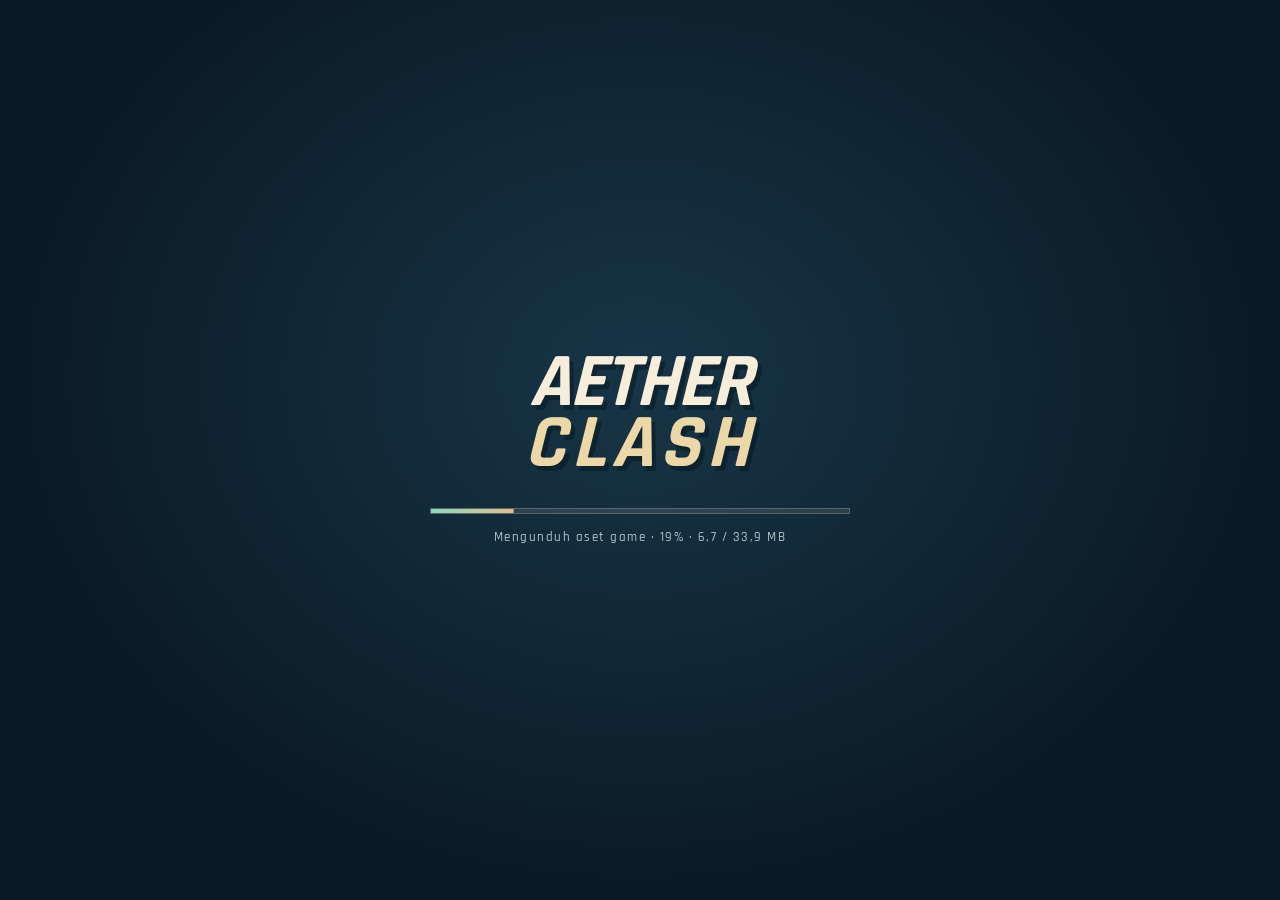
==== index.html @ 8e24d9a2 "first commit" ====
<!doctype html>
<html lang="id">
<head><meta charset="utf-8"><meta name="viewport" content="width=device-width,initial-scale=1,viewport-fit=cover"><meta name="theme-color" content="#101923"><script>/* Phones/tablets: mark .touch and open the landscape mobile shell (mobile.html). ?touch=1 forces it on desktop, ?touch=0 turns it off. */(()=>{const q=new URLSearchParams(location.search),f=q.get('touch'),t=f?f==='1':matchMedia('(pointer: coarse)').matches||(navigator.maxTouchPoints>0&&/Android|iPhone|iPad|iPod|Mobile/i.test(navigator.userAgent));if(!t)return;document.documentElement.classList.add('touch');if(window.top===window&&!q.has('embed'))location.replace('mobile.html'+location.search+location.hash);})();</script><title>AETHER CLASH — Mecha vs Demi-Human</title><link rel="preload" href="assets/fonts/Rajdhani-Bold.ttf" as="font" type="font/ttf" crossorigin><link rel="stylesheet" href="style.css"><link rel="stylesheet" href="menu.css"></head>
<body><div id="boot" role="status" aria-live="polite"><div class="boot-card"><strong class="boot-logo">AETHER<br><em>CLASH</em></strong><div class="boot-bar"><i></i></div><span class="boot-status">Menyiapkan…</span></div></div><script src="precache.js"></script><script src="preload.js"></script><main id="game-shell" aria-label="Aether Clash, demo game fighting Mecha dan Demi-Human">
<canvas id="arena" tabindex="0" aria-label="Arena pertarungan. WASD bergerak, Spasi menyerang, I O P untuk skill."></canvas><div class="vignette" aria-hidden="true"></div>
<header class="combat-header">
<section class="fighter fighter-one" aria-label="Status pemain">
<div class="portrait-frame"><img id="player-portrait" class="portrait-image" data-portrait-side="player" src="assets/ui/arco-avatar.webp" alt="Portrait ARCO"><b class="player-tag">P1</b></div>
<div class="fighter-fields"><div class="name-row"><h1 id="player-name">ARCO</h1><span class="class-tag" id="player-class">MECHA</span></div><div class="life-frame" aria-label="Satu bar dengan dua lapis HP, 100 HP per lapis"><div class="life-track"><div id="health-reserve" class="life-fill reserve-fill"></div><div id="health-fill" class="life-fill"></div></div></div><div class="bar-caption"><span id="player-title">AETHER ARM</span><span id="health-label">200 / 200</span></div><div class="fighter-mark"><i></i><i></i><i></i><b class="round-wins" id="round-wins-player"></b><span id="player-status">CORE ACTIVE</span></div></div></section>
<section class="match-center" aria-label="Mode latihan tanpa batas waktu"><div class="mode-kicker" id="mode-label">FREE TRAINING</div><div class="match-clock" id="match-clock">∞</div><div class="match-rule"><i></i><span id="match-score">VS</span><i></i></div></section>
<section class="fighter fighter-two" aria-label="Status lawan FENR"><div class="fighter-fields"><div class="name-row"><span class="class-tag" id="enemy-class">DEMI-HUMAN</span><h2 id="enemy-name">FENR</h2></div><div class="life-frame" aria-label="Satu bar dengan dua lapis HP, 100 HP per lapis"><div class="life-track"><div id="guard-reserve" class="life-fill reserve-fill"></div><div id="guard-fill" class="life-fill"></div></div></div><div class="bar-caption"><span id="guard-label">HP 200 / 200</span><span id="enemy-title">WOLF RANGER</span></div><div class="fighter-mark"><b class="round-wins" id="round-wins-enemy"></b><span id="dummy-state">READY</span><i></i><i></i><i></i></div></div><div class="portrait-frame"><img id="enemy-portrait" class="portrait-image" data-portrait-side="enemy" src="assets/fenr/ui/portrait-human.webp" alt="Portrait FENR"><b class="player-tag">CPU</b></div></section>
</header><div class="form-timers"><div id="player-form-timer" class="form-timer" hidden></div><div id="enemy-form-timer" class="form-timer" hidden></div></div>
<nav class="match-actions" aria-label="Menu arena"><button id="settings-btn" aria-label="Buka pengaturan" title="Pengaturan"><svg viewBox="0 0 24 24" aria-hidden="true"><path d="m9 3-1 3-3 1-2 5 2 5 3 1 1 3h6l1-3 3-1 2-5-2-5-3-1-1-3Z"/><circle cx="12" cy="12" r="3"/></svg></button><button id="pause-btn" aria-label="Jeda game" title="Jeda (Esc)">Ⅱ</button></nav>
<section id="combo" class="combo-counter" aria-live="polite"><span id="combo-count">0</span><div><strong>HITS</strong><small id="combo-damage">0 DAMAGE</small></div></section><div id="announcement" class="announcement" role="status"></div>
<section id="round-call" hidden aria-live="polite"><small id="round-call-detail">FIRST TO TWO WINS</small><strong id="round-call-title"></strong></section><aside id="ultimate-cutin" class="ultimate-cutin" aria-hidden="true" aria-label="ARCO ultimate: Helios Squadron"><div class="cutin-circuit"></div><img class="cutin-art" src="assets/ui/ultimate-cutin.webp" alt=""><div class="cutin-caption"><span class="cutin-kicker">ARCO / AETHER COMMAND</span><strong>HELIOS<br><em>SQUADRON</em></strong><div class="cutin-detail"><span class="cutin-units"><i></i><i></i><i></i><i></i></span>ORBITAL LASER STRIKE</div></div><div class="cutin-edge"></div></aside>
<footer class="bottom-hud"><section class="skill-deck" aria-label="Serangan dan skill"><div class="deck-heading"><span id="deck-character">ARCO</span><i></i><b>MOVE SET</b></div><div class="skill-bar">
<button class="skill-card basic" data-action="attack" aria-label="Basic attack, Spasi, 3 kombo"><span class="skill-art"><img src="assets/ui/attack.webp" alt=""><kbd>SPACE</kbd><span class="combo-dots"><i></i><i></i><i></i></span></span><span class="skill-name">IRON CHAIN</span></button>
<button class="skill-card " data-action="skill1" aria-label="Aether Bolt, tombol I"><span class="skill-art"><img src="assets/ui/skill1.webp" alt=""><span class="cooldown-wipe" aria-hidden="true"></span><kbd>I</kbd></span><span class="skill-name">AETHER BOLT</span></button>
<button class="skill-card " data-action="skill2" aria-label="Seismic Drive, tombol O"><span class="skill-art"><img src="assets/ui/skill2.webp" alt=""><span class="cooldown-wipe" aria-hidden="true"></span><kbd>O</kbd></span><span class="skill-name">SEISMIC DRIVE</span></button>
<button class="skill-card ultimate" data-action="ultimate" aria-label="Helios Squadron, tombol P"><span class="skill-art"><img src="assets/ui/squadron-icon.webp" alt=""><span class="cooldown-wipe" aria-hidden="true"></span><kbd>P</kbd></span><span class="skill-name">HELIOS SQUADRON</span></button>
</div></section><div class="stage-sign"><span id="stage-name">BELLORA</span><small id="stage-subtitle">COURTYARD</small><i></i></div><section class="training-data" aria-label="Hasil latihan"><div><span>TOTAL DAMAGE</span><strong id="total-damage">0 <small>DMG</small></strong></div><div><span>BEST CHAIN</span><strong id="best-combo">0 <small>HITS</small></strong></div><small class="reset-hint">R · RESET<span>ESC · PAUSE</span></small></section></footer>
<section id="touch-controls" aria-hidden="true"><div class="dpad"><button class="dbtn dbtn-up" data-key="w" tabindex="-1" aria-label="Atas / lompat"><i></i></button><button class="dbtn dbtn-left" data-key="a" tabindex="-1" aria-label="Kiri"><i></i></button><button class="dbtn dbtn-down" data-key="s" tabindex="-1" aria-label="Bawah / jongkok"><i></i></button><button class="dbtn dbtn-right" data-key="d" tabindex="-1" aria-label="Kanan"><i></i></button></div><div class="action-pad"><button class="tbtn tbtn-attack" data-key=" " data-slot="attack" tabindex="-1"><img src="assets/ui/attack.webp" alt=""></button><button class="tbtn tbtn-skill tbtn-s1" data-key="i" data-slot="skill1" tabindex="-1"><img src="assets/ui/skill1.webp" alt=""><span class="cooldown-wipe"></span><em class="cooldown-num"></em></button><button class="tbtn tbtn-skill tbtn-s2" data-key="o" data-slot="skill2" tabindex="-1"><img src="assets/ui/skill2.webp" alt=""><span class="cooldown-wipe"></span><em class="cooldown-num"></em></button><button class="tbtn tbtn-skill tbtn-ult" data-key="p" data-slot="ultimate" tabindex="-1"><img src="assets/ui/squadron-icon.webp" alt=""><span class="cooldown-wipe"></span><em class="cooldown-num"></em></button></div></section>
<div id="load-state" class="load-state"><span class="loading-glyph">✦</span><strong>AETHER CLASH</strong><span id="load-message">Menyiapkan arena…</span></div>
<dialog id="settings-panel"><div class="dialog-kicker">AETHER CLASH / SETTINGS</div><h2>Pengaturan arena</h2><p>Atur audio, tampilan, dan kontrol permainan.</p><label class="setting-row training-only"><span>Karakter pemain<small>Mengganti karakter memulai ulang latihan</small></span><select id="character-select"><option value="arco">ARCO · Mecha</option><option value="fenr">FENR · Demi-Human</option><option value="mira">MIRA · Mecha</option><option value="cora">CORA · Demi-Human</option><option value="naja">NAJA · Demi-Human</option><option value="haldor">HALDOR · Mecha</option><option value="zanni">ZANNI · Mecha</option><option value="isolde">ISOLDE · Mecha</option><option value="rhea">RHEA · Mecha</option><option value="solan">SOLAN · Demi-Human</option><option value="nib">NIB · Demi-Human</option><option value="edda">EDDA · Demi-Human</option></select></label><label class="setting-row training-only"><span>Lawan aktif<small>Aktifkan serangan CPU saat latihan</small></span><input type="checkbox" id="ai-toggle" checked></label><label class="setting-row"><span>Visualisasi hitbox<small>Area tubuh dan jangkauan serangan</small></span><input type="checkbox" id="hitbox-toggle"></label><label class="setting-row"><span>Audio aktif<small>Suara karakter, benturan, dan skill</small></span><input type="checkbox" id="sound-toggle" checked></label><label class="setting-row"><span>Musik latar<small>Midday Showdown, diputar berulang di menu dan arena</small></span><input type="checkbox" id="music-toggle" checked></label><label class="volume-row"><span>Musik</span><input type="range" id="music-slider" min="0" max="100" value="5" aria-label="Volume musik"><output id="music-value">5%</output></label><label class="setting-row"><span>Animasi latar menu<small>Video loop pada main menu</small></span><input type="checkbox" id="menu-video-toggle" checked></label><label class="volume-row"><span>Suara</span><input type="range" id="volume-slider" min="0" max="100" value="45" aria-label="Volume audio"><output id="volume-value">45%</output></label><div class="dialog-buttons"><button id="sound-test">Tes audio</button><button id="fullscreen-btn">Layar penuh</button></div><details class="controls-help"><summary>Kontrol keyboard</summary><p>A / D · Gerak &nbsp; 2× A / D · Lari<br>W · Lompat &nbsp; S · Menunduk / turun cepat<br>2× S · Salto &nbsp; SPACE · Kombo 3 pukulan<br>I / O · Skill &nbsp; P · Ultimate</p></details><button class="primary-button" id="close-settings">Kembali ke arena <span>↗</span></button></dialog>
<dialog id="pause-panel"><div class="dialog-kicker">AETHER CLASH / PAUSE</div><h2>PAUSED</h2><p>Pertarungan dijeda. Siap melanjutkan?</p><button class="primary-button" id="resume-btn">Lanjut bertarung <span>↗</span></button><button class="text-button" id="restart-btn">Mulai ulang</button><button class="text-button" id="back-menu">Kembali ke main menu</button></dialog>
</main><section id="front-menu" aria-label="Main menu Aether Clash"></section><script src="assets/mecha/manifest.js"></script><script src="assets/stage-config.js"></script><script src="assets/ui/drone-config.js"></script><script src="assets/fenr/human/manifest.js"></script><script src="assets/fenr/wolf/manifest.js"></script><script src="fenr.js"></script><script src="assets/mira/manifest.js"></script><script src="mira.js"></script><script src="assets/cora/manifest.js"></script><script src="cora.js"></script><script src="assets/naja/manifest.js"></script><script src="naja.js"></script><script src="assets/haldor/manifest.js"></script><script src="haldor.js"></script><script src="assets/zanni/manifest.js"></script><script src="zanni.js"></script><script src="assets/isolde/manifest.js"></script><script src="isolde.js"></script><script src="assets/rhea/manifest.js"></script><script src="rhea.js"></script><script src="assets/solan/manifest.js"></script><script src="solan.js"></script><script src="assets/nib/manifest.js"></script><script src="nib.js"></script><script src="assets/edda/manifest.js"></script><script src="edda.js"></script><script src="assets/audio/announcer/manifest.js"></script><script src="announcer.js"></script><script src="match.js"></script><script>window.FRONTEND_ENABLED=true;</script><script src="game.js"></script><script src="touch.js"></script><script src="assets/showcase/showcase.js"></script><script src="menu.js"></script></body></html>
---- style.css ----
@font-face{font-family:Rajdhani;src:url('assets/fonts/Rajdhani-Medium.ttf') format('truetype');font-weight:400 600;font-display:swap}
@font-face{font-family:Rajdhani;src:url('assets/fonts/Rajdhani-Bold.ttf') format('truetype');font-weight:700 900;font-display:swap}
:root{font-family:Rajdhani,'Arial Narrow',sans-serif;color:#fff8e8;background:#111e27;--gold:#e6c78f;--teal:#67e4dd;--orange:#ed9879}
*{box-sizing:border-box}html,body{margin:0;width:100%;height:100%;overflow:hidden}button,input{font:inherit}button{color:inherit;cursor:pointer}button:focus-visible,input:focus-visible,summary:focus-visible{outline:2px solid #fff3d4;outline-offset:4px}#game-shell{width:100%;height:100%;position:relative;isolation:isolate;overflow:hidden}canvas{position:absolute;inset:0;width:100%;height:100%;display:block;image-rendering:pixelated;outline:none}.vignette{position:absolute;inset:0;pointer-events:none;z-index:1;background:linear-gradient(180deg,#051724a6,transparent 28%,transparent 70%,#081924d9)}
.combat-header{position:absolute;top:25px;left:30px;right:30px;display:grid;grid-template-columns:minmax(0,1fr) 134px minmax(0,1fr);align-items:start;gap:12px;z-index:2;pointer-events:none;filter:drop-shadow(0 3px 3px #05132066)}
.fighter{display:flex;align-items:flex-start;min-width:0;gap:12px}.fighter-fields{flex:1;min-width:0;padding-top:3px}.portrait-frame{width:92px;height:102px;flex-shrink:0;position:relative;background:#11232b;clip-path:polygon(0 0,84% 0,100% 16%,100% 100%,0 100%);border:2px solid var(--gold)}.portrait-frame:after{content:'';position:absolute;inset:0;background:linear-gradient(0deg,#0b1a22b0,transparent 45%);border-bottom:4px solid var(--teal)}.portrait-frame img{width:100%;height:100%;object-fit:cover;object-position:center 33%;display:block}.player-tag{position:absolute;bottom:4px;left:7px;z-index:1;font-size:14px;letter-spacing:2px;text-shadow:1px 1px 2px #000}.name-row{display:flex;align-items:center;gap:12px;height:38px;margin-bottom:5px}.name-row h1,.name-row h2{font-size:34px;font-weight:700;font-style:italic;letter-spacing:1px;line-height:1;margin:0;text-shadow:2px 2px 0 #13232c}.class-tag{font-size:10px;font-weight:700;letter-spacing:2px;color:#d7e8e8;margin-top:6px}
.life-frame{height:24px;padding:3px;background:#0d1b25;border:1px solid #c0bbb18c;transform:skewX(-15deg);box-shadow:0 3px 0 #07162199,inset 0 1px 0 #fff4}.life-track{height:100%;width:100%;background:#3e4141;position:relative;overflow:hidden}.life-track:after{content:'';position:absolute;inset:0;background:repeating-linear-gradient(90deg,transparent 0,transparent calc(10% - 1px),#061a2336 calc(10% - 1px),#061a2336 10%)}.life-fill{height:100%;width:100%;background:linear-gradient(180deg,#dbfff0 0,#b3f2d4 25%,#49c6b9 28%,#51bdaa);box-shadow:inset 0 2px 0 #fff7;transition:width .16s ease-out}.bar-caption{display:flex;justify-content:space-between;font-size:10px;font-weight:700;letter-spacing:1.4px;margin:7px 2px 0;color:#e6ece5;text-shadow:1px 1px 2px #051923}.fighter-mark{display:flex;align-items:center;gap:6px;margin:8px 3px 0;color:#bbd1cf;font-size:9px;letter-spacing:1.7px;font-weight:700}.fighter-mark i{width:7px;height:7px;background:#a7e4d0;transform:rotate(45deg);border:1px solid #fff8}.fighter-mark span{margin-left:5px}.fighter-two .name-row,.fighter-two .fighter-mark{justify-content:flex-end}.fighter-two .fighter-mark span{margin:0 6px 0 0}.fighter-two .portrait-frame{clip-path:polygon(16% 0,100% 0,100% 100%,0 100%,0 16%)}.fighter-two .portrait-frame:after{border-color:var(--orange)}.fighter-two .player-tag{left:auto;right:7px}.fighter-two .life-fill{background:linear-gradient(180deg,#ffe6b2 0,#ffce93 25%,#eaa070 28%,#d87c59);margin-left:auto}.fighter-two .life-frame{transform:skewX(15deg)}.fighter-two .fighter-mark i{background:#dfae87}
.match-center{text-align:center;position:relative;padding-top:1px}.mode-kicker{font-size:10px;letter-spacing:2.2px;font-weight:700;color:#f5dec0;white-space:nowrap}.match-clock{height:57px;font-size:80px;font-weight:700;line-height:.77;letter-spacing:-6px;padding-right:6px;text-shadow:2px 3px 0 #0e2734,0 0 20px #091a30}.match-rule{display:flex;align-items:center;justify-content:center;gap:10px;font-size:11px;color:var(--gold);letter-spacing:2px;font-weight:700;margin-top:6px}.match-rule i{width:28px;height:1px;background:linear-gradient(90deg,transparent,#e6c78f)}.match-rule i:last-child{transform:scaleX(-1)}.match-actions{position:absolute;top:123px;left:50%;transform:translateX(-50%);display:flex;gap:6px;z-index:3}.match-actions button{width:29px;height:27px;border:1px solid #a0b5bd59;background:#1026339c;font-size:17px;line-height:1;padding:4px;display:grid;place-items:center;clip-path:polygon(5px 0,100% 0,100% calc(100% - 5px),calc(100% - 5px) 100%,0 100%,0 5px)}.match-actions button:hover{background:#315263}.match-actions svg{width:16px;height:16px;stroke:#e9dcc6;fill:none;stroke-width:1.5}
.bottom-hud{position:absolute;bottom:25px;left:32px;right:32px;display:flex;justify-content:space-between;align-items:flex-end;z-index:2;gap:25px}.skill-deck{width:350px}.deck-heading{display:flex;align-items:center;gap:10px;margin-bottom:8px;font-size:11px;letter-spacing:1.8px;font-weight:700;color:var(--gold)}.deck-heading i{height:1px;background:#a4c6cc55;flex:1}.deck-heading b{font-size:9px;color:#becfd3;font-weight:500}.skill-bar{display:flex;gap:10px}.skill-card{border:0;background:none;padding:0;display:flex;align-items:center;flex-direction:column;width:80px;flex-shrink:0;transition:transform .12s}.skill-art{position:relative;display:block;width:67px;height:67px;background:#12212b;clip-path:polygon(8px 0,100% 0,100% calc(100% - 8px),calc(100% - 8px) 100%,0 100%,0 8px);border:1px solid #89adb0;overflow:hidden}.skill-art:after{content:'';position:absolute;inset:3px;border:1px solid #c2dbdb36;pointer-events:none}.skill-art img{width:100%;height:100%;object-fit:cover;display:block;transition:filter .15s,opacity .15s}.skill-card kbd{position:absolute;right:0;top:0;min-width:19px;padding:1px 4px;font-family:inherit;font-size:12px;line-height:15px;font-weight:700;background:#ecddbb;color:#102731}.skill-card.basic kbd{font-size:9px}.skill-name{font-size:10px;letter-spacing:.6px;font-weight:700;margin-top:6px;line-height:1.1;text-shadow:1px 2px 2px #061a28;white-space:nowrap}.skill-card:hover .skill-art{border-color:#fff3d3}.skill-card.active{transform:translateY(-3px)}.skill-card.active .skill-art{border-color:#ffeab7}.skill-card.on-cooldown img{filter:grayscale(.9);opacity:.38}.skill-card.on-cooldown .skill-art{border-color:#5e747b}.skill-card.on-cooldown .skill-name{color:#84979d}.skill-card.ultimate .skill-art{border-color:#e6bd7b}.skill-card.ultimate kbd{background:#eac188}.skill-card.ultimate .skill-name{color:#f2c883}.combo-dots{position:absolute;bottom:4px;left:50%;transform:translateX(-50%);display:flex;gap:4px}.combo-dots i{display:block;width:10px;height:3px;background:#365961}.combo-dots i.lit{background:#fff0c9}
.stage-sign{position:absolute;left:50%;bottom:1px;transform:translateX(-50%);text-align:center;color:#ccddd7;text-shadow:0 2px 3px #122b34;pointer-events:none}.stage-sign>span{font-size:17px;font-weight:700;letter-spacing:5px}.stage-sign small{display:block;font-size:9px;letter-spacing:4px;margin-top:1px}.stage-sign i{display:block;width:90px;height:1px;background:linear-gradient(90deg,transparent,#cbb68b,transparent);margin:9px auto 0}.training-data{display:grid;grid-template-columns:1fr 1fr;gap:0 25px;text-align:right;min-width:205px;border-top:1px solid #c9d3c85c;padding-top:9px}.training-data>div>span{display:block;font-size:10px;letter-spacing:1.6px;color:#c5d5d4;font-weight:700}.training-data strong{display:block;font-size:39px;line-height:1.1;font-weight:700}.training-data strong small{font-size:10px;font-weight:500;color:#bacece}.reset-hint{grid-column:1/-1;margin-top:8px;color:#bccbc8;font-size:10px;letter-spacing:1px}.reset-hint span{margin-left:15px}
.combo-counter{position:absolute;right:42px;top:34%;display:flex;align-items:center;gap:9px;z-index:2;opacity:0;transform:translateX(20px) skewX(-10deg);transition:opacity .15s,transform .15s;pointer-events:none;text-shadow:2px 3px 0 #142430,0 3px 15px #122a42}.combo-counter.visible{opacity:1;transform:skewX(-10deg)}.combo-counter>span{font-size:104px;font-weight:700;line-height:.85}.combo-counter strong{font-size:29px;line-height:1;font-weight:700}.combo-counter small{display:block;font-size:13px;font-weight:700;letter-spacing:1px;color:#f0d6a8}.announcement{position:absolute;left:50%;top:26%;transform:translate(-50%,-8px) skewX(-8deg);z-index:3;font-size:39px;font-weight:700;letter-spacing:5px;text-align:center;white-space:nowrap;opacity:0;transition:opacity .15s,transform .15s;text-shadow:2px 3px 0 #112634,0 3px 12px #0d2039;pointer-events:none}.announcement.visible{opacity:1;transform:translate(-50%,0) skewX(-8deg)}
.load-state{position:absolute;inset:0;z-index:5;background:#0e202c;display:flex;flex-direction:column;align-items:center;justify-content:center;gap:14px}.load-state.hidden{display:none}.loading-glyph{font-size:50px;color:var(--gold)}.load-state strong{font-size:36px;font-weight:700;letter-spacing:6px}.load-state>span:last-child{font-size:16px;color:#b5c9ce}.load-state.error>span:last-child{max-width:430px;text-align:center;padding:15px;color:#f3bdaa}
dialog{margin:auto;background:linear-gradient(140deg,#1c303d,#101e2b);color:#f9f0dc;border:1px solid #b9c2c44f;border-top:3px solid var(--gold);padding:30px;width:440px;max-width:calc(100% - 24px);max-height:calc(100% - 24px);overflow:auto;box-shadow:0 20px 90px #07131cbb}dialog::backdrop{background:#031423ac;backdrop-filter:blur(5px)}.dialog-kicker{color:var(--gold);font-size:12px;letter-spacing:2px;font-weight:700}dialog h2{font-size:34px;font-weight:700;margin:8px 0;line-height:1}dialog p{font-size:16px;line-height:1.5;color:#b9cbd0;margin:10px 0 16px}.setting-row{display:flex;align-items:center;justify-content:space-between;padding:12px 0;border-bottom:1px solid #98abb72e;font-size:17px;font-weight:700}.setting-row small{display:block;font-size:13px;font-weight:500;color:#91a7b0}.setting-row input{accent-color:#8fe3d0;width:18px;height:18px}.volume-row{display:flex;align-items:center;gap:12px;font-size:15px;padding:16px 0}.volume-row input{flex:1;min-width:0;accent-color:#84d9c6}.volume-row output{min-width:35px}.dialog-buttons{display:flex;gap:8px}.dialog-buttons button{flex:1;border:1px solid #8da8b153;background:#274352;padding:8px;font-size:15px;font-weight:700}.controls-help{font-size:15px;margin:13px 0;color:#bdd0d3}.controls-help summary{cursor:pointer}.controls-help p{font-size:14px}.primary-button{display:flex;align-items:center;justify-content:space-between;width:100%;border:0;background:var(--gold);color:#132b37;padding:12px 15px;font-size:18px;font-weight:700}.primary-button:hover{background:#fae0b4}.text-button{display:block;margin:15px auto 0;border:0;background:none;color:#bccecf;font-size:15px;padding:5px}
@media(min-width:1600px){.combat-header{top:32px;left:45px;right:45px;grid-template-columns:1fr 160px 1fr}.portrait-frame{width:112px;height:120px}.name-row{height:42px}.name-row h1,.name-row h2{font-size:40px}.life-frame{height:27px}.match-actions{top:137px}.bottom-hud{left:45px;right:45px;bottom:32px}.skill-art{width:75px;height:75px}.skill-deck{width:382px}.skill-card{width:88px}}
@media(max-width:950px){.combat-header{left:20px;right:20px;top:20px;gap:8px;grid-template-columns:1fr 100px 1fr}.portrait-frame{width:66px;height:80px}.fighter{gap:8px}.fighter-fields{padding-top:0}.name-row{height:28px;margin-bottom:4px;gap:7px}.name-row h1,.name-row h2{font-size:26px}.class-tag{font-size:8px;letter-spacing:1px}.life-frame{height:19px}.bar-caption{font-size:8px;letter-spacing:.6px;margin-top:5px}.fighter-mark{font-size:8px;letter-spacing:.7px;margin-top:6px;gap:4px}.fighter-mark i{width:5px;height:5px}.mode-kicker{font-size:8px;letter-spacing:1px}.match-clock{font-size:65px;height:45px}.match-rule{margin-top:3px;font-size:10px}.match-actions{top:104px}.bottom-hud{left:23px;right:23px;bottom:20px}.skill-deck{width:298px}.skill-bar{gap:8px}.skill-card{width:68px}.skill-art{width:57px;height:57px}.skill-name{font-size:8px}.training-data{min-width:175px;gap:0 15px}.stage-sign{display:none}.combo-counter>span{font-size:85px}.announcement{font-size:30px}}
@media(max-width:620px){.combat-header{top:14px;left:12px;right:12px;grid-template-columns:1fr 66px 1fr;gap:4px}.fighter{gap:5px}.portrait-frame{position:absolute;top:60px;width:48px;height:54px}.fighter-two .portrait-frame{right:0}.fighter-fields{width:100%}.name-row h1,.name-row h2{font-size:23px}.class-tag{display:none}.name-row{height:26px}.life-frame{height:16px}.bar-caption{font-size:7px;letter-spacing:.1px}.bar-caption span:first-child{display:none}.fighter-two .bar-caption span:first-child{display:inline}.fighter-two .bar-caption span:last-child{display:none}.fighter-mark{margin-left:54px;justify-content:flex-end}.fighter-two .fighter-mark{margin-left:0;margin-right:54px;justify-content:flex-start}.fighter-mark i{display:none}.fighter-mark span{font-size:7px;letter-spacing:0;white-space:nowrap;margin:0}.mode-kicker{font-size:6px;letter-spacing:.6px}.match-clock{font-size:50px;height:34px}.match-rule{font-size:8px;gap:4px}.match-rule i{width:13px}.match-actions{top:85px}.match-actions button{width:25px;height:24px}.bottom-hud{left:16px;right:16px;bottom:19px;justify-content:center}.skill-deck{width:320px}.skill-bar{gap:8px;justify-content:center}.skill-card{width:73px}.skill-art{width:60px;height:60px}.skill-name{font-size:9px}.training-data{display:none}.combo-counter{right:19px;top:27%}.combo-counter>span{font-size:68px}.combo-counter strong{font-size:22px}.combo-counter small{font-size:11px}.announcement{font-size:25px;letter-spacing:2px;top:27%}}
@media(max-height:500px) and (min-width:620px){.combat-header{top:12px;left:19px;right:19px;grid-template-columns:1fr 95px 1fr}.portrait-frame{width:56px;height:66px}.name-row{height:25px}.name-row h1,.name-row h2{font-size:24px}.fighter-mark{display:none}.life-frame{height:16px}.bar-caption{font-size:8px}.match-clock{font-size:57px;height:40px}.match-actions{top:85px}.bottom-hud{bottom:12px;left:20px;right:20px}.skill-art{width:46px;height:46px}.skill-card{width:65px}.skill-deck{width:284px}.deck-heading{margin-bottom:5px;font-size:10px}.skill-name{font-size:8px}.training-data strong{font-size:29px}.combo-counter{top:30%}.announcement{font-size:29px}dialog{padding:20px}}


/* Cooldown is a clockwise transparent-black pie sweep over the actual skill art. */
.cooldown-wipe{position:absolute;inset:0;z-index:2;pointer-events:none;opacity:0}
.on-cooldown .cooldown-wipe{opacity:1}
.skill-card.on-cooldown img{filter:saturate(.9);opacity:1}
.skill-card kbd{z-index:3}.skill-art:after{z-index:4}
.skill-card.ultimate .skill-name{font-size:9px;letter-spacing:.2px}
/* Original ARCO cut-in: tilted cyan/gold command strip, art and live HTML title. */
.ultimate-cutin{position:absolute;left:-4%;top:26%;width:108%;height:clamp(145px,27vh,220px);z-index:5;pointer-events:none;visibility:hidden;overflow:hidden;isolation:isolate;background:linear-gradient(100deg,#0b2230,#163e49 42%,#0c1b2d 74%);border-top:3px solid #f2d296;border-bottom:3px solid #f2d296;box-shadow:0 -3px 0 #173e4c,0 -5px 0 #8debd8,0 4px 0 #50b7b2,0 17px 45px #000b}
.ultimate-cutin.visible{visibility:visible}
.cutin-circuit{position:absolute;inset:0;background:linear-gradient(115deg,transparent 44%,#66ead323 44.2%,transparent 44.5%),repeating-linear-gradient(0deg,transparent 0 18px,#65d9d50d 18px 19px),repeating-linear-gradient(90deg,transparent 0 45px,#65d9d50a 45px 46px)}
.cutin-art{position:absolute;left:0;top:0;width:73%;height:100%;object-fit:cover;object-position:27% 42%;mask-image:linear-gradient(90deg,#000 0%,#000 60%,transparent 98%)}
.cutin-caption{position:absolute;left:51%;top:12%;right:6%;bottom:8%;display:flex;flex-direction:column;justify-content:center;text-shadow:3px 4px 0 #071323}
.cutin-kicker{font-size:clamp(8px,1vw,12px);font-weight:700;letter-spacing:3px;color:#78f2db;margin-bottom:5px}
.cutin-caption strong{font-size:clamp(32px,5.1vw,68px);font-weight:700;font-style:italic;line-height:.84;letter-spacing:1px;color:#fff5d7}
.cutin-caption em{font-style:italic;color:#f1c580}
.cutin-detail{display:flex;gap:12px;align-items:center;margin-top:12px;font-size:clamp(8px,.9vw,11px);letter-spacing:2px;font-weight:700;color:#d3f5ed}
.cutin-units{display:flex;gap:5px}.cutin-units i{display:block;width:6px;height:6px;background:#8ef1de;transform:rotate(45deg)}
.cutin-edge{position:absolute;inset:5px 0;border-top:1px solid #7bdedc66;border-bottom:1px solid #7bdedc55;pointer-events:none}
@media(max-width:620px){.ultimate-cutin{top:28%;height:155px}.cutin-art{width:88%;object-position:28% 45%}.cutin-caption{left:48%;right:4%}.cutin-caption strong{font-size:33px;letter-spacing:0}.cutin-kicker{font-size:7px;letter-spacing:1px}.cutin-detail{font-size:7px;letter-spacing:.4px;gap:6px}.cutin-units{gap:3px}.cutin-units i{width:4px;height:4px}.skill-card.ultimate .skill-name{font-size:8px}}

.skill-card.recharged .skill-art{border-color:#b0fff0;box-shadow:inset 0 0 0 2px #88efd1}
.skill-card.recharged .skill-name{color:#bbfff0}
/* One physical bar, two real HP layers; reserve is revealed beneath the first. */
.life-fill{position:absolute;left:0;top:0;z-index:2;transition:width .08s linear}
.life-track:after{z-index:3}
.life-fill.reserve-fill{z-index:1;background:linear-gradient(180deg,#a2dfed,#69b8d2 35%,#3884a3)}
.fighter-two .life-fill{left:auto;right:0;margin:0}
.fighter-two .life-fill.reserve-fill{background:linear-gradient(180deg,#ffd1b2,#d58969 35%,#a65446)}
/* Avatar contract: every source faces RIGHT. Mirror image only for the enemy slot. */
.portrait-image{--portrait-direction:1;transform:scaleX(var(--portrait-direction));transform-origin:center}
.portrait-image[data-portrait-side="enemy"]{--portrait-direction:-1}
.form-timers{position:absolute;top:140px;left:4%;right:4%;display:flex;justify-content:space-between;pointer-events:none;z-index:3}
.form-timer{position:relative;min-width:120px;padding:7px 13px 10px;background:#17291de8;color:#ffe0a5;border:1px solid #a67e43;font:700 16px Rajdhani;letter-spacing:1.4px;box-shadow:0 3px 14px #0004}
.form-timer:after{content:'';position:absolute;left:0;bottom:0;width:calc(var(--remaining,1)*100%);height:3px;background:#e7bd76}.form-timer[hidden]{visibility:hidden;display:block}
#enemy-form-timer{margin-left:auto}.fenr-cutin{background:linear-gradient(100deg,#202e1b,#584326 60%,#202b1d);border-color:#e6c186}.fenr-cutin .cutin-kicker{color:#d5e7a5}.fenr-cutin .cutin-caption em{color:#e9aa71}.mira-cutin{background:linear-gradient(100deg,#2a1640,#5a2f6d 58%,#24153a);border-color:#ffd978}.mira-cutin .cutin-kicker{color:#ffc4ec}.mira-cutin .cutin-caption em{color:#ffd978}.cora-cutin{background:linear-gradient(100deg,#150f26,#3b2758 58%,#120d20);border-color:#f0b35a}.cora-cutin .cutin-kicker{color:#cdb6ff}.cora-cutin .cutin-caption em{color:#f0b35a}.naja-cutin{background:linear-gradient(100deg,#0d2a33,#1f4652 55%,#2b2350);border-color:#e3bf78}.naja-cutin .cutin-kicker{color:#f2d9a0}.naja-cutin .cutin-caption em{color:#e3bf78}.nib-cutin{background:linear-gradient(100deg,#0e1e2a,#2a5674 58%,#0b1720);border-color:#8fd4ff}.nib-cutin .cutin-kicker{color:#e8f6ff}.nib-cutin .cutin-caption em{color:#e8c48a}.edda-cutin{background:linear-gradient(100deg,#15231a,#3f6a4c 58%,#1a2016);border-color:#8fe3b4}.edda-cutin .cutin-kicker{color:#e9f7df}.edda-cutin .cutin-caption em{color:#e0c07a}.solan-cutin{background:linear-gradient(100deg,#261707,#684210 58%,#1a1005);border-color:#f2b632}.solan-cutin .cutin-kicker{color:#ffe3a0}.solan-cutin .cutin-caption em{color:#f2b632}.rhea-cutin{background:linear-gradient(100deg,#231015,#562231 58%,#1a0b0f);border-color:#e8c07a}.rhea-cutin .cutin-kicker{color:#f5e6c8}.rhea-cutin .cutin-caption em{color:#e8c07a}.isolde-cutin{background:linear-gradient(100deg,#171d25,#34465a 58%,#12171e);border-color:#bfe3ff}.isolde-cutin .cutin-kicker{color:#e6f4ff}.isolde-cutin .cutin-caption em{color:#8fd0ff}.zanni-cutin{background:linear-gradient(100deg,#141611,#2e3318 58%,#11120d);border-color:#d8e24a}.zanni-cutin .cutin-kicker{color:#eef39a}.zanni-cutin .cutin-caption em{color:#d8e24a}.haldor-cutin{background:linear-gradient(100deg,#1c1411,#4a2616 58%,#16100d);border-color:#ff9a3c}.haldor-cutin .cutin-kicker{color:#ffc58a}.haldor-cutin .cutin-caption em{color:#ff9a3c}
.setting-row select{max-width:180px;background:#172b30;color:#f5edd9;border:1px solid #778a7c;padding:8px;font:700 15px Rajdhani}
@media(max-width:620px){.form-timers{top:137px}.form-timer{font-size:12px;min-width:86px;padding:4px 7px 7px}.setting-row select{max-width:145px}}
@media(max-height:500px) and (min-width:620px){.form-timers{top:97px}.form-timer{font-size:12px;padding:4px 8px 7px}}

/* Touch controls (html.touch, set by the detector in index.html; see touch.js). */
#touch-controls{display:none}
html.touch body{touch-action:manipulation;-webkit-user-select:none;user-select:none;-webkit-touch-callout:none;-webkit-tap-highlight-color:transparent}
html.touch body:not(.in-menu) #touch-controls{display:block;position:absolute;inset:0;z-index:4;pointer-events:none}
html.touch .skill-deck,html.touch .training-data,html.touch .reset-hint{display:none}
html.touch .bottom-hud{justify-content:center}
html.touch .vignette{background:linear-gradient(180deg,#051724a6,transparent 28%)}
.dpad{position:absolute;left:calc(22px + env(safe-area-inset-left));bottom:calc(16px + env(safe-area-inset-bottom));display:grid;grid-template-columns:repeat(3,var(--key));grid-template-rows:repeat(2,var(--key));gap:7px;pointer-events:auto;touch-action:none;--key:54px}
.dbtn{position:relative;padding:0;border-radius:12px;pointer-events:auto;touch-action:none;cursor:pointer;border:2px solid #d8efe96b;background:#0e1d26c7;box-shadow:0 5px 14px #0007,inset 0 0 0 3px #ffffff0d;transition:transform .06s,filter .06s,background .06s}
.dbtn-up{grid-column:2;grid-row:1}.dbtn-left{grid-column:1;grid-row:2}.dbtn-down{grid-column:2;grid-row:2}.dbtn-right{grid-column:3;grid-row:2}
.dbtn i{position:absolute;left:50%;top:50%;width:0;height:0;border:11px solid transparent;pointer-events:none}
.dbtn-up i{border-bottom:15px solid #e9fbf6;transform:translate(-50%,-72%)}
.dbtn-down i{border-top:15px solid #e9fbf6;transform:translate(-50%,-28%)}
.dbtn-left i{border-right:15px solid #e9fbf6;transform:translate(-72%,-50%)}
.dbtn-right i{border-left:15px solid #e9fbf6;transform:translate(-28%,-50%)}
.dbtn.pressed{transform:scale(.92);background:#1c3a45e6;filter:drop-shadow(0 0 7px #7dfbe0)}
.action-pad{position:absolute;right:calc(22px + env(safe-area-inset-right));bottom:calc(16px + env(safe-area-inset-bottom));width:190px;height:190px;pointer-events:none;--big:96px;--small:58px;--r:100px}
.tbtn{position:absolute;padding:0;border-radius:50%;overflow:hidden;pointer-events:auto;touch-action:none;cursor:pointer;border:2px solid #f2e2b9b0;background:#0e1d26d0;box-shadow:0 5px 14px #0008,inset 0 0 0 3px #00000040;transition:transform .06s,filter .06s}
.tbtn img{position:absolute;inset:0;width:100%;height:100%;object-fit:cover;opacity:.95;pointer-events:none}
.tbtn .cooldown-wipe{position:absolute;inset:0;z-index:2;pointer-events:none}
.tbtn .cooldown-num{position:absolute;inset:0;z-index:3;display:grid;place-items:center;font:700 22px/1 Rajdhani,system-ui,sans-serif;font-style:normal;color:#fff;text-shadow:0 2px 3px #000;pointer-events:none}
.tbtn.pressed{transform:scale(.9);filter:brightness(1.25)}
.tbtn.active{border-color:#ffe39a;box-shadow:0 0 16px #ffd76acc}
.tbtn.recharged{box-shadow:0 0 18px #9dffe8}
.tbtn.on-cooldown img{filter:grayscale(.55) brightness(.7)}
/* Basic attack in the corner, the three skills on a quarter circle around it (left, up-left, up). */
.tbtn-attack{width:var(--big);height:var(--big);right:0;bottom:0;border-width:3px;border-color:#fff1c9d9}
.tbtn-skill{width:var(--small);height:var(--small)}
.tbtn-s1{right:calc(var(--big)/2 + var(--r) - var(--small)/2);bottom:calc(var(--big)/2 - var(--small)/2)}
.tbtn-s2{right:calc(var(--big)/2 + var(--r)*.7071 - var(--small)/2);bottom:calc(var(--big)/2 + var(--r)*.7071 - var(--small)/2)}
.tbtn-ult{right:calc(var(--big)/2 - var(--small)/2);bottom:calc(var(--big)/2 + var(--r) - var(--small)/2);border-color:#ffc86be6}
@media(max-height:360px){.action-pad{--big:82px;--small:50px;--r:86px}.dpad{--key:48px}}
@media(min-height:560px){.action-pad{--big:112px;--small:66px;--r:118px;width:230px;height:230px}.dpad{--key:64px}}

/* First-visit loading screen (preload.js): covers menu and arena until every runtime file is cached. */
#boot{position:fixed;inset:0;z-index:100;display:grid;place-items:center;background:radial-gradient(ellipse at 50% 42%,#173547,#0b1b25 68%);color:#f6eedb;font-family:Rajdhani,Arial,sans-serif;transition:opacity .45s ease}
#boot.done{opacity:0;pointer-events:none}
.boot-card{width:min(420px,78vw);text-align:center}
.boot-logo{display:block;font-size:clamp(44px,9vmin,76px);font-style:italic;font-weight:700;line-height:.8;letter-spacing:-2px;text-shadow:4px 5px 0 #05151e7a}
.boot-logo em{font-style:italic;color:#ecd7a6;letter-spacing:6px}
.boot-bar{height:6px;margin:clamp(18px,5vmin,34px) 0 12px;background:#ffffff1a;border:1px solid #e8d4a340;overflow:hidden}
.boot-bar i{display:block;height:100%;background:linear-gradient(90deg,#86d9c4,#e0bf85);transform:scaleX(0);transform-origin:0 50%;transition:transform .15s linear}
.boot-status{font-size:13px;letter-spacing:1.5px;color:#a9c7c9}
---- menu.css ----
/* Aether Arm front-end: arcade typography, opposing fighter art and roster panels. */
#front-menu{position:fixed;inset:0;z-index:20;overflow:auto;background:#0b1b25;color:#f6eedb;font-family:Rajdhani,Arial,sans-serif;isolation:isolate}
#front-menu[hidden]{display:none}#front-menu[data-screen=home]{overflow:hidden}#front-menu button{font-family:inherit}#front-menu button:focus-visible,#front-menu a:focus-visible{outline:2px solid #fff0c5;outline-offset:4px}
.in-menu .combat-header,.in-menu .match-actions,.in-menu .bottom-hud,.in-menu .combo-counter,.in-menu .form-timers,.in-menu #announcement,.in-menu #ultimate-cutin{visibility:hidden}
.in-menu .training-only,.in-versus .training-only{display:none}.round-wins{color:#f1d39d;letter-spacing:5px;font-size:14px}.in-versus .fighter-mark>i{display:none}
#round-call{position:absolute;left:0;right:0;top:34%;z-index:8;text-align:center;pointer-events:none;text-shadow:4px 5px 0 #142733,0 12px 30px #0008}#round-call[hidden]{display:none}#round-call small{display:block;font:700 13px Rajdhani;letter-spacing:4px;color:#ffe5ae;text-shadow:0 2px 6px #102b35}#round-call strong{display:block;font:700 italic clamp(70px,11vw,145px)/1 Rajdhani;color:#fff0ce;letter-spacing:5px;animation:round-strike .28s ease-out both}#round-call[data-phase=ko] strong{color:#efad77}
@keyframes round-strike{from{transform:scale(1.3) skew(-10deg);opacity:0}to{transform:scale(1) skew(-5deg);opacity:1}}
.home-art,.selection-backdrop,.arena-screen-bg,.result-bg{position:absolute;inset:0;z-index:-2;background-size:cover;background-position:center}.home-art{background-image:linear-gradient(90deg,#061a29eb 0%,#0a2036bd 30%,#10283210 70%),url('assets/menu/home-factions.webp')}.home-art:after{content:'';position:absolute;inset:0;background:linear-gradient(0deg,#061520e6,transparent 32%,transparent 70%,#07182655)}.menu-grain{position:absolute;inset:0;z-index:-1;pointer-events:none;opacity:.15;background:repeating-linear-gradient(0deg,transparent 0 3px,#94cdb912 3px 4px)}
.home-top{display:flex;justify-content:space-between;padding:27px 4.5%}.eyebrow,.build-tag{font-weight:700;letter-spacing:3px;font-size:11px}.eyebrow{color:#d8c394}.build-tag{font-size:10px;color:#d4e1df}
.home-content{width:42%;max-width:540px;margin:clamp(8px,4vh,42px) 0 80px 7%}.home-title>span{color:#a7d9cc;font-size:12px;font-weight:700;letter-spacing:4px}.home-title h1{font-size:clamp(64px,8.5vw,130px);line-height:.77;font-style:italic;letter-spacing:-3px;margin:21px 0 20px;position:relative;text-shadow:4px 5px 0 #05151e7a}.home-title h1 em{font-style:italic;color:#ecd7a6;letter-spacing:10px}.home-title h1 i{font-size:35px;position:absolute;top:12%;margin-left:17px;color:#86d6c7}.home-title p{color:#c3d1d3;font-size:17px;letter-spacing:2px;margin:0 0 30px}
.home-nav{display:flex;flex-direction:column;gap:8px;max-width:420px}.home-nav button{display:flex;align-items:center;gap:17px;text-align:left;background:#102b37a6;border:1px solid #7dada144;border-left:3px solid #7fa69866;padding:11px 17px 11px 15px;color:#e6e6d7;transform:skewX(-7deg);transition:background .14s,border-color .14s,transform .14s;font-weight:700}.home-nav button>*{transform:skewX(7deg)}.home-nav .nav-index{font-size:12px;color:#8eb5b6;align-self:flex-start;padding-top:7px}.home-nav button>span:nth-child(2){font-size:27px;letter-spacing:1px;flex:1;line-height:1.05}.home-nav small{display:block;font-size:11px;font-weight:500;letter-spacing:.4px;margin-top:5px;color:#a8c2c5}.home-nav b{font-size:26px;font-weight:500}.home-nav button:first-child{background:#d2b57d;color:#102734;border-color:#f1dba5;box-shadow:0 5px 20px #050d1955}.home-nav button:first-child small,.home-nav button:first-child .nav-index{color:#24444c}.home-nav button:hover,.home-nav button:focus-visible{background:#f0d49d;color:#122837;border-color:#fff0c8;transform:skewX(-7deg) translateX(8px)}.home-nav button:hover small,.home-nav button:focus-visible small{color:#2e5156}
.home-title h1 i{display:none}
.home-title h1 em{letter-spacing:3px}.home-caption{font-size:24px;letter-spacing:3px}.home-caption i{font-size:17px;margin:0 12px}.wordmark>span{letter-spacing:3px}
.home-caption{position:absolute;right:8%;bottom:13%;font-weight:700;font-size:33px;letter-spacing:5px;text-shadow:2px 3px #102c37}.home-caption i{font-style:normal;color:#dcb783;margin:0 20px;font-size:22px}.home-caption small{display:block;font-size:10px;letter-spacing:4px;color:#cfdfd6;text-align:center;margin-top:5px}.home-footer{position:absolute;left:4.5%;right:4.5%;bottom:22px;display:flex;justify-content:space-between;font-size:11px;letter-spacing:2px;color:#a6c0c6}.home-footer b{color:#e7c88d;margin:0 11px}.home-footer>span:last-child{color:#cbe0bc}
.selection-backdrop{background:radial-gradient(ellipse at 20% 60%,#2b514e77,transparent 40%),radial-gradient(ellipse at 82% 60%,#79534355,transparent 40%),linear-gradient(160deg,#142e3d,#0b1926 70%)}.selection-backdrop:after{content:'';position:absolute;inset:0;opacity:.13;background:repeating-linear-gradient(125deg,transparent 0 60px,#a6dbd32a 61px 62px)}
.select-header{height:107px;display:flex;align-items:center;gap:25px;padding:18px 3.5%;border-bottom:1px solid #a4c7c022;background:#0b1d2980}.menu-back{display:flex;align-items:center;gap:10px;background:transparent;border:1px solid #8cadb14d;color:#e9e6cd;padding:8px 13px;font-size:24px}.menu-back span{font-size:11px;font-weight:700;letter-spacing:1px}.select-header h1{font-size:clamp(25px,3.1vw,43px);font-weight:700;font-style:italic;line-height:1;margin:6px 0 0;letter-spacing:1.3px}.wordmark{margin-left:auto;font-weight:700;font-style:italic;font-size:22px;letter-spacing:1px;line-height:.82;position:relative;padding-right:22px;color:#f3e5bd}.wordmark>span{display:block;letter-spacing:9px;color:#a1d5c9}.wordmark i{position:absolute;right:0;top:4px;font-size:20px;color:#e8bf7c}
.selection-steps{display:flex;justify-content:center;align-items:center;gap:13px;padding-top:18px;font-size:12px;letter-spacing:1px;color:#58757d}.selection-steps span{display:flex;gap:7px;align-items:center}.selection-steps b{font-size:10px;letter-spacing:2px}.selection-steps .current{color:#f4d8a3}.selection-steps .done{color:#8bd4c3}.selection-steps>i{height:1px;width:35px;background:#55707a77}
.select-stage{display:grid;grid-template-columns:minmax(0,1fr) minmax(300px,380px) minmax(0,1fr);height:calc(100vh - 188px);max-width:1540px;margin:0 auto;padding:0 24px;align-items:center;gap:5px}
#player-preview,#enemy-preview{height:100%;min-height:410px;min-width:0;position:relative}.fighter-plinth{position:relative;height:100%;overflow:visible}.side-tag{position:absolute;top:7%;left:12%;font-size:11px;letter-spacing:2px;font-weight:700;color:#8cdacc}.fighter-plinth.enemy .side-tag{left:auto;right:12%;color:#eeb281}.plinth-light{position:absolute;left:10%;right:0;bottom:100px;top:10%;background:linear-gradient(145deg,#79d7c214,transparent);clip-path:polygon(30% 0,100% 0,75% 100%,0 100%)}.enemy .plinth-light{background:linear-gradient(220deg,#f4b77817,transparent);transform:scaleX(-1)}
.selection-art{position:absolute;left:50%;bottom:116px;height:clamp(220px,49vh,525px);max-width:130%;object-fit:contain;transform:translateX(-50%);filter:drop-shadow(0 16px 16px #020d18a6);animation:fighter-in .2s ease-out both}.enemy .selection-art{transform:translateX(-50%) scaleX(-1)}.unknown .selection-art{height:clamp(210px,39vh,370px);opacity:.45;filter:drop-shadow(0 0 12px #718c8b22)}
@keyframes fighter-in{from{opacity:.3;filter:drop-shadow(0 16px 16px #020d18a6) brightness(1.4)}to{opacity:1;filter:drop-shadow(0 16px 16px #020d18a6) brightness(1)}}
.fighter-copy{position:absolute;left:11%;right:0;bottom:9px}.enemy .fighter-copy{left:0;right:11%;text-align:right}.fighter-copy>span{font-size:10px;font-weight:700;letter-spacing:2px;color:#a0d5c9}.enemy .fighter-copy>span{color:#edbd95}.fighter-copy h2{font-size:clamp(42px,5vw,72px);font-style:italic;margin:3px 0 0;line-height:.88;letter-spacing:2px}.fighter-copy p{font-size:12px;letter-spacing:3px;font-weight:700;margin:9px 0;color:#b4c8c6}.fighter-copy small{font-size:12px;color:#839fa8}
.roster-center{padding-top:8px;position:relative;z-index:2}.roster-caption{display:flex;justify-content:space-between;align-items:center;margin-bottom:12px}.roster-caption strong{font-size:12px;letter-spacing:2px;color:#f1cf95}.roster-caption>span{font-size:9px;letter-spacing:1.5px;color:#9cb2b7}.roster-grid{display:grid;grid-template-columns:repeat(4,1fr);gap:7px}.roster-tile{aspect-ratio:.83;min-width:0;padding:0;position:relative;overflow:hidden;border:1px solid #58787d88;background:#172b35;transform:skewX(-4deg);transition:border-color .1s,box-shadow .1s,filter .1s}.roster-tile img{width:100%;height:100%;object-fit:cover;object-position:center 20%;transform:skewX(4deg) scale(1.08);pointer-events:none}.roster-tile>span{position:absolute;bottom:0;left:0;right:0;padding:8px 2px 4px;background:linear-gradient(transparent,#081720);font-size:12px;letter-spacing:1px;font-weight:700;color:#e7e8d5}.roster-tile>b{position:absolute;top:4px;left:4px;background:#86d9c4;color:#09202b;font-size:10px;padding:2px 4px}.roster-tile>b:empty{display:none}.roster-tile.locked{filter:saturate(.35);border-color:#334953}.roster-tile.locked span{font-size:8px;color:#7b969d;letter-spacing:2px}.roster-tile.locked img{opacity:.65}.roster-tile.soon img{filter:saturate(.85) brightness(.88)}.roster-tile.highlight{border:2px solid #efce91;box-shadow:0 0 0 2px #c9954b44,0 0 18px #d7aa6524;filter:none}.roster-tile.highlight:after{content:'';position:absolute;inset:3px;border:1px solid #fff2bc66;pointer-events:none}
.fighter-moves{height:53px;text-align:center;padding-top:12px}.fighter-moves>span{display:block;font-size:10px;color:#93afa9;letter-spacing:1px;text-transform:uppercase}.fighter-moves b{display:block;font-size:14px;letter-spacing:2px;margin-top:3px;color:#eddfbc}.menu-primary{display:flex;justify-content:space-between;align-items:center;gap:20px;border:1px solid #ffe8b4;background:#e0bf85;color:#10252f;font-size:17px;font-weight:700;letter-spacing:1.5px;padding:13px 21px;cursor:pointer;transition:background .15s,transform .15s}.menu-primary:hover,.menu-primary:focus-visible{background:#ffe4b0;transform:translateY(-2px)}.menu-primary b{font-size:23px;line-height:.7}.confirm-fighter{width:100%;margin-top:11px}.roster-notice{height:16px;text-align:center;font-size:10px;color:#839fa8;letter-spacing:1px;margin:9px 0 0}.menu-primary[aria-disabled=true]{background:#536265;border-color:#718486;color:#bac2b8}.menu-primary:disabled{cursor:wait;filter:grayscale(1);opacity:.6}
.menu-footer{position:absolute;bottom:0;left:0;right:0;display:flex;justify-content:space-between;align-items:center;padding:16px 3.5%;font-size:10px;color:#8ea8ae;letter-spacing:1px;border-top:1px solid #8fbaaa22;background:#0b1c269c}.menu-footer kbd{font:700 10px Rajdhani;border:1px solid #647c8188;padding:2px 4px;color:#d6decb}.menu-footer i{display:inline-block;width:5px;height:5px;margin:0 10px;background:#91c9ae;transform:rotate(45deg)}
.arena-screen-bg{filter:brightness(.5) saturate(.85)}.arena-screen-bg:after{content:'';position:absolute;inset:0;background:linear-gradient(0deg,#0a1d2bf5,transparent 60%,#0b243388)}.arena-content{width:min(980px,88%);margin:20px auto 80px}.versus-strip{display:flex;align-items:center;justify-content:center;gap:34px;height:57px}.versus-strip>div{display:flex;align-items:center;gap:12px;min-width:175px}.versus-strip>div:last-child{justify-content:flex-end;text-align:right}.versus-strip img{width:48px;height:48px;object-fit:cover;border:1px solid #dec89c}.versus-strip span{font-size:9px;letter-spacing:2px;color:#99d2c4}.versus-strip strong{display:block;font-size:25px;font-style:italic;color:#ffedd0;line-height:1}.versus-strip>b{font-size:25px;font-style:italic;color:#e8bf7b}.arena-window{height:clamp(115px,23vh,265px);margin:17px 0 12px;border:1px solid #cde0be55;position:relative;background:linear-gradient(0deg,#07131dd6,transparent 66%);box-shadow:0 8px 35px #05172233}.arena-window>div{position:absolute;left:22px;bottom:17px}.arena-window small{font-size:11px;letter-spacing:2px;text-transform:uppercase;color:#d5e4ca}.arena-window h2{font-size:36px;font-style:italic;font-weight:700;line-height:1;margin:4px 0 0;text-transform:uppercase}.arena-number{position:absolute;top:13px;left:16px;font-size:11px;letter-spacing:3px}.arena-day{position:absolute;right:17px;bottom:18px;font-size:10px;letter-spacing:1.5px;color:#f5dfb3}.arena-tiles{display:grid;grid-template-columns:repeat(5,1fr);gap:12px}.arena-tile{height:90px;border:1px solid #a6c6ba66;padding:0;background:#152e38;position:relative;overflow:hidden}.arena-tile img{width:100%;height:100%;object-fit:cover;opacity:.7}.arena-tile>span{position:absolute;bottom:0;left:0;right:0;padding:15px 8px 6px;background:linear-gradient(transparent,#071720);font-size:14px;text-transform:uppercase;font-weight:700;letter-spacing:1px}.arena-tile.selected{border:2px solid #ebc487;box-shadow:0 0 0 2px #e6b97544}.arena-tile.selected img{opacity:1}.match-options{display:flex;align-items:center;justify-content:space-between;gap:20px;padding:18px 0}.difficulty-buttons{display:flex;gap:6px;margin-top:9px}.difficulty-buttons button{min-width:85px;background:#142d38;color:#c4d3cf;border:1px solid #789a984d;padding:7px 11px;font-size:14px;font-weight:700;text-transform:uppercase}.difficulty-buttons i{display:block;font-style:normal;font-size:9px;letter-spacing:2px;color:#718f97}.difficulty-buttons button.selected{background:#c19b60;color:#0c242e;border-color:#e8cd91}.difficulty-buttons .selected i{color:#193b3d}.match-rules{text-align:right;font-size:13px;letter-spacing:1.2px;color:#f1dab2}.match-rules span{display:block;font-size:9px;letter-spacing:1px;color:#a9c2c3;margin-top:5px}.training-note{font-size:15px;color:#d2e4d3;margin-bottom:0}.start-battle{margin-left:auto;min-width:280px}.arena-content #setup-error{font-size:12px;color:#ffcd9e;text-align:right;margin:6px 0 0}
.home-art.dim{filter:brightness(.32)}.about-panel{width:min(660px,87%);margin:35px 0 70px 12%;padding:27px 35px;background:#112935dc;border-left:3px solid #d7b87d}.about-panel h2{font-size:50px;line-height:.95;letter-spacing:1px;margin:15px 0}.about-panel em{color:#dbbd85;font-style:italic}.about-panel>p{font-size:17px;line-height:1.45;color:#b9d0d0;max-width:530px}.about-fighters{display:flex;gap:28px;border-top:1px solid #678c8655;padding-top:12px}.about-fighters p{flex:1;font-size:12px;color:#d1c497}.about-fighters span{display:block;font-size:13px;color:#9fb8bc;margin-top:6px;line-height:1.4}.about-stats{display:flex;gap:40px;margin:18px 0;color:#98b3b8;font-size:10px;letter-spacing:1px}.about-stats b{display:block;font-size:34px;line-height:1;color:#f0d49e}.about-panel>small{display:block;font-size:11px;line-height:1.7;color:#7b9ca7}.about-panel .menu-primary{margin-top:23px;width:100%}
.result-bg{background:radial-gradient(ellipse at 30% 60%,#6486756e,transparent 52%),linear-gradient(130deg,#163443,#0a1a26)}.result-layout{display:flex;align-items:center;justify-content:center;gap:7%;height:calc(100vh - 110px);padding:30px 7%}.result-fighter{height:min(75vh,680px);max-width:44%;object-fit:contain;filter:drop-shadow(0 20px 25px #0007)}.result-copy{width:390px;max-width:47%}.result-copy h1{font-size:clamp(48px,7vw,98px);font-style:italic;letter-spacing:1px;line-height:1;color:#edcd92;margin:12px 0}.result-copy>p{font-size:20px;letter-spacing:5px;color:#b7dacb}.final-score{display:flex;gap:25px;align-items:center;font-size:72px;font-weight:700;line-height:1.15}.final-score i{font-size:28px;font-style:normal;color:#748f95}.result-copy>small{display:block;font-size:12px;color:#98b3b7;margin:8px 0 30px}.result-copy>.menu-primary{width:100%}.result-secondary{display:block;width:100%;margin-top:10px;border:1px solid #8ba89d66;padding:11px;background:#183440;color:#cbddd4;font-size:14px;font-weight:700;letter-spacing:2px}
@media(min-width:1600px){.home-content{margin-top:7vh}.home-nav button{padding:15px 21px}.home-title p{margin-bottom:40px}.select-stage{grid-template-columns:1fr 440px 1fr}.roster-grid{gap:10px}.roster-tile{aspect-ratio:.94}.selection-art{height:55vh}.arena-content{margin-top:30px}}
@media(max-height:700px) and (min-width:800px){.home-content{margin-top:0;margin-bottom:50px}.home-title h1{font-size:76px;margin:14px 0}.home-title p{margin-bottom:20px}.home-nav button{padding:9px 14px}.home-nav button>span:nth-child(2){font-size:23px}.select-header{height:82px}.selection-steps{padding-top:12px}.select-stage{height:calc(100vh - 151px);grid-template-columns:1fr 300px 1fr}.roster-tile{aspect-ratio:1}.selection-art{height:43vh;bottom:104px}.fighter-copy h2{font-size:47px}.fighter-copy small{font-size:10px}.fighter-copy p{font-size:10px}.confirm-fighter{padding:10px 14px;font-size:14px}.fighter-moves{height:44px}.roster-caption{margin-bottom:8px}.arena-content{margin-top:8px;margin-bottom:50px}.arena-window{height:19vh;margin:10px 0}.arena-tiles .arena-tile{height:71px}.match-options{padding:12px 0}.menu-footer{padding:10px 3.5%}.about-panel{margin-top:20px;padding:20px 28px}.about-panel h2{font-size:40px}.about-panel>p{font-size:15px}.about-stats{margin:10px 0}}
@media(max-width:800px){.home-content{width:65%;margin-left:8%;margin-top:7vh}.home-title h1{font-size:83px}.home-title>span{font-size:10px}.home-art{background-position:60% center;background-image:linear-gradient(90deg,#061a29f0,#0a2036b5 50%,#10283235),url('assets/menu/home-factions.webp')}.home-caption{display:none}.home-top{padding:20px 6%}.build-tag{display:none}.home-footer{font-size:9px}.select-header{height:89px;padding:12px 3%;gap:14px}.select-header .wordmark{display:none}.select-header h1{font-size:28px}.select-header .eyebrow{font-size:9px;letter-spacing:2px}.select-stage{height:auto;min-height:calc(100vh - 170px);grid-template-columns:1fr minmax(248px,340px) 1fr;padding:0 12px;gap:0}#player-preview,#enemy-preview{min-height:430px}.selection-art{height:32vh;max-width:210%;bottom:142px}.fighter-copy{left:0;right:-30px;bottom:42px}.enemy .fighter-copy{left:-30px;right:0}.fighter-copy h2{font-size:33px}.fighter-copy>span,.fighter-copy small{display:none}.fighter-copy p{font-size:8px;letter-spacing:1px}.side-tag{font-size:8px;left:0;top:12%;max-width:74px}.fighter-plinth.enemy .side-tag{right:0}.roster-tile{aspect-ratio:.87}.roster-caption>span{display:none}.menu-footer{font-size:8px;padding:11px 3%}.menu-footer>span:last-child{display:none}.menu-footer kbd{font-size:8px}.arena-content{width:91%;margin-top:10px}.match-options{align-items:flex-start;gap:10px}.difficulty-buttons{gap:4px}.difficulty-buttons button{min-width:60px;padding:7px;font-size:11px}.match-rules{font-size:10px}.arena-window h2{font-size:29px}.arena-day{display:none}.arena-tile span{font-size:11px}.versus-strip{gap:15px}.versus-strip>div{min-width:130px}.start-battle{width:100%}.about-panel{margin:25px auto;width:90%;padding:25px}.result-layout{gap:4%;padding:20px 4%}.result-copy{max-width:55%}.result-copy h1{font-size:55px}.result-copy .eyebrow{font-size:9px}.result-copy>p{font-size:15px}.result-fighter{max-width:40%}}
@media(max-width:550px){.home-content{width:80%;margin-top:8vh}.home-title h1{font-size:77px}.home-nav button>span:nth-child(2){font-size:23px}.home-title p{font-size:14px}.home-footer{letter-spacing:1px}.home-top .eyebrow{font-size:9px;letter-spacing:2px}.select-stage{grid-template-columns:1fr 1fr;padding:0 16px;align-items:start}.roster-center{grid-column:1/-1;grid-row:2;padding:0 8px 70px}#player-preview,#enemy-preview{height:26vh;min-height:180px}.selection-art{height:22vh;bottom:3px;max-width:100%}.fighter-copy{left:0;bottom:0;right:auto}.enemy .fighter-copy{right:0;left:auto;bottom:0}.fighter-copy h2{font-size:28px;text-shadow:2px 2px #132e33}.fighter-copy p{margin:3px 0}.side-tag{top:3%;font-size:8px;max-width:none}.fighter-plinth.enemy .side-tag{right:0}.selection-steps{padding-top:13px}.roster-grid{gap:6px}.roster-tile{aspect-ratio:1.2}.roster-caption{margin:5px 0 8px}.roster-caption strong{font-size:10px}.fighter-moves{height:40px;padding-top:8px}.fighter-moves b{font-size:12px}.confirm-fighter{padding:10px 15px;margin-top:6px}.roster-notice{font-size:9px;margin-top:7px}.menu-footer{position:fixed}.arena-content{margin-bottom:65px}.arena-window{height:22vh}.arena-window h2{font-size:24px}.arena-window>div{left:12px;bottom:12px}.arena-tiles{gap:6px;grid-template-columns:repeat(3,1fr)}.arena-tile{height:73px}.arena-tile span{font-size:10px;letter-spacing:.2px}.match-options{display:block}.match-rules{text-align:left;margin-top:15px}.difficulty-buttons button{flex:1}.difficulty-buttons{width:100%}.difficulty-area .eyebrow{font-size:9px}.versus-strip strong{font-size:22px}.versus-strip img{width:39px;height:39px}.versus-strip>div{min-width:110px}.result-layout{position:relative;justify-content:flex-end}.result-fighter{position:absolute;left:-13%;opacity:.5;height:65vh;max-width:80%}.result-copy{position:relative;max-width:82%;width:82%}.result-copy h1{font-size:62px}.about-panel h2{font-size:39px}.about-fighters{display:block}.about-stats{gap:30px}}
@media(prefers-reduced-motion:reduce){#front-menu *,#round-call strong{animation:none!important;transition:none!important}}
@media(max-height:650px) and (max-width:800px){.home-content{margin-top:2vh}.home-title h1{font-size:65px;margin:14px 0}.home-title p{font-size:14px;margin-bottom:18px}.home-nav button{padding:9px 13px}.home-nav button>span:nth-child(2){font-size:22px}}
@media(max-height:520px){.home-top{padding:14px 4.5%}.home-content{margin-top:0}.home-title h1{font-size:62px;margin:13px 0 18px}.home-title>span{font-size:9px}.home-title p,.home-nav small{display:none}.home-nav button{padding:7px 13px}.home-nav button>span:nth-child(2){font-size:20px}.home-caption{bottom:18%}.home-footer{bottom:12px;font-size:9px}}

/* Faction-wide branding, independent from individual roster members. */
.home-caption{font-size:clamp(16px,2.1vw,26px);letter-spacing:2px}.home-caption i{font-size:17px;margin:0 12px}.wordmark>span{letter-spacing:3px}
.roster-tile img.portrait-image{transform:skewX(4deg) scale(1.08) scaleX(var(--portrait-direction,1))}
/* Silent video sits behind the same readable menu scrims; poster remains until playback. */
.home-art.video-backed{background-image:url('assets/menu/home-factions.webp')}
.menu-background-video{position:absolute;inset:0;width:100%;height:100%;object-fit:cover;object-position:center;pointer-events:none;opacity:0;transition:opacity .25s linear}
.menu-background-video.is-playing{opacity:1}
.home-art.video-backed:before{content:'';position:absolute;inset:0;z-index:1;background:linear-gradient(90deg,#061a29eb 0%,#0a2036bd 30%,#10283210 70%);pointer-events:none}
.home-art.video-backed:after{z-index:2;pointer-events:none}
@media(max-width:800px){.menu-background-video{object-position:60% center}.home-art.video-backed:before{background:linear-gradient(90deg,#061a29f0,#0a2036b5 50%,#10283235)}}
html.touch .menu-footer>span:first-child{visibility:hidden}
/* Phone landscape (about 375-420 px tall): the four home buttons, title and footer must all fit. */
@media(max-height:420px){.home-top{padding:9px 4.5%}.home-title h1{font-size:46px;margin:8px 0 10px;letter-spacing:-2px}.home-title>span{font-size:8px;letter-spacing:3px}.home-nav{gap:5px;max-width:340px}.home-nav button{padding:4px 12px}.home-nav button>span:nth-child(2){font-size:16px}.home-caption{font-size:18px;bottom:16%}.home-footer{bottom:6px;font-size:8px}}
@media(max-height:420px){.select-header{height:50px;padding:6px 3%;gap:14px}.select-header h1{font-size:21px;margin-top:2px}.selection-steps{padding-top:5px;font-size:9px;gap:9px}.selection-steps b{font-size:8px}.select-stage{height:calc(100vh - 104px);grid-template-columns:minmax(0,1fr) minmax(250px,290px) minmax(0,1fr);padding:0 12px}.roster-center{padding-top:0}.roster-caption{margin-bottom:4px}.roster-caption strong{font-size:10px}.roster-caption>span{font-size:8px}.roster-grid{gap:4px}.roster-tile{aspect-ratio:1.3}.roster-tile>span{font-size:9px;padding:5px 2px 2px}.roster-tile.locked span{font-size:7px}.fighter-moves{height:30px;padding-top:3px}.fighter-moves>span{font-size:8px}.fighter-moves b{font-size:11px;margin-top:1px}.confirm-fighter{margin-top:3px;padding:6px 12px;font-size:12px}.roster-notice{font-size:9px;margin:2px 0 0}.selection-art{height:56vh;bottom:62px}.unknown .selection-art{height:44vh}.side-tag{top:1%;font-size:9px}.fighter-copy{bottom:2px}.fighter-copy>span{font-size:8px}.fighter-copy h2{font-size:30px}.fighter-copy p{font-size:8px;margin:3px 0;letter-spacing:2px}.fighter-copy small{font-size:8px}.menu-footer{padding:5px 3%;font-size:8px}.menu-footer kbd{font-size:8px;padding:1px 3px}.arena-content{margin:4px auto 34px}.arena-window{height:24vh;margin:5px 0}.arena-window>div{left:14px;bottom:8px}.arena-window h2{font-size:22px}.arena-window small{font-size:8px}.arena-tiles{gap:6px}.arena-tiles .arena-tile{height:44px}.match-options{padding:6px 0;gap:10px}.difficulty-buttons{margin-top:4px}.difficulty-buttons button{min-width:62px;padding:4px 7px;font-size:12px}.about-panel{margin:8px 0 36px 7%;padding:12px 20px}.about-panel h2{font-size:28px;margin:6px 0}.about-panel>p{font-size:12px;margin:6px 0}.about-panel .menu-primary{margin-top:10px}.result-layout{height:calc(100vh - 50px);padding:8px 5%}}
@media(max-height:420px){.select-stage{grid-template-rows:minmax(0,1fr);align-items:stretch}.roster-center{align-self:center}.fighter-copy small{display:none}.selection-art{bottom:58px;height:54vh}.roster-notice{height:12px}}
@media(max-height:420px){#player-preview,#enemy-preview{min-height:0;height:100%}}
@media(max-height:420px){.menu-footer{display:none}.versus-strip{height:36px;gap:22px}.versus-strip img{width:30px;height:30px}.versus-strip strong{font-size:18px}.versus-strip>b{font-size:18px}.arena-window{height:17vh}.arena-tile>span{font-size:10px;padding:8px 4px 3px}.match-rules{font-size:11px}.match-rules span{margin-top:2px}.arena-content .menu-primary{padding:7px 16px;font-size:14px}.arena-content .menu-primary b{font-size:18px}.arena-content{margin-bottom:10px}.select-stage{height:calc(100vh - 76px)}}
@media(max-height:420px){.arena-number{display:none}}
/* Phone landscape result screen: art, title, score and the three buttons all above the fold. */
@media(max-height:420px){.result-layout{height:calc(100vh - 50px);padding:6px 6%;gap:5%}.result-fighter{height:min(78vh,300px)}.result-copy{width:330px}.result-copy .eyebrow{font-size:9px}.result-copy h1{font-size:40px;margin:4px 0}.result-copy>p{font-size:13px;letter-spacing:3px;margin:2px 0}.final-score{font-size:40px;gap:16px;line-height:1.05}.final-score i{font-size:18px}.result-copy>small{font-size:10px;margin:2px 0 8px}.result-copy>.menu-primary{padding:7px 16px;font-size:14px}.result-copy>.menu-primary b{font-size:18px}.result-secondary{margin-top:5px;padding:6px;font-size:11px}}
.home-top-right{display:flex;align-items:center}
/* Out of the flow so the header keeps its height; the build tag makes room for it. */
html.touch .home-top{padding-right:calc(4.5% + 50px)}
.menu-fullscreen{position:absolute;top:8px;right:4.5%;z-index:3;width:38px;height:38px;padding:0;display:grid;place-items:center;border:1px solid #e8d4a399;background:#0b1d29c7;color:#f5e6c2;cursor:pointer;touch-action:manipulation}
.menu-fullscreen svg{width:22px;height:22px;fill:none;stroke:currentColor;stroke-width:2.4;stroke-linecap:square}
.menu-fullscreen:active{transform:scale(.92);background:#1a3342}
.menu-fullscreen.hinted{border-color:#ffd66b;box-shadow:0 0 0 3px #ffd66b66;animation:fullscreen-glow 1.4s ease-in-out infinite}
@keyframes fullscreen-glow{0%,100%{box-shadow:0 0 0 0 #ffd66b00}50%{box-shadow:0 0 0 5px #ffd66b88}}
@media (prefers-reduced-motion:reduce){.menu-fullscreen.hinted{animation:none}}

/* Confirmed fighter: the picture brightens 3 times (0.3 s each, within the 3-flashes-per-second limit) before the next step; no glow. */
.roster-tile.picked{animation:pick-tile .3s steps(1,end) 3}
#player-preview.picked .selection-art,#enemy-preview.picked .selection-art{animation:pick-art .3s steps(1,end) 3}
#front-menu[data-picking] .roster-tile,#front-menu[data-picking] button{pointer-events:none}
@keyframes pick-tile{0%{filter:brightness(1.6)}50%,100%{filter:none}}
@keyframes pick-art{0%{filter:brightness(1.6) drop-shadow(0 16px 16px #020d18a6)}50%,100%{filter:drop-shadow(0 16px 16px #020d18a6)}}
@media (prefers-reduced-motion:reduce){.roster-tile.picked,#player-preview.picked .selection-art,#enemy-preview.picked .selection-art{animation:none;filter:brightness(1.35)}}
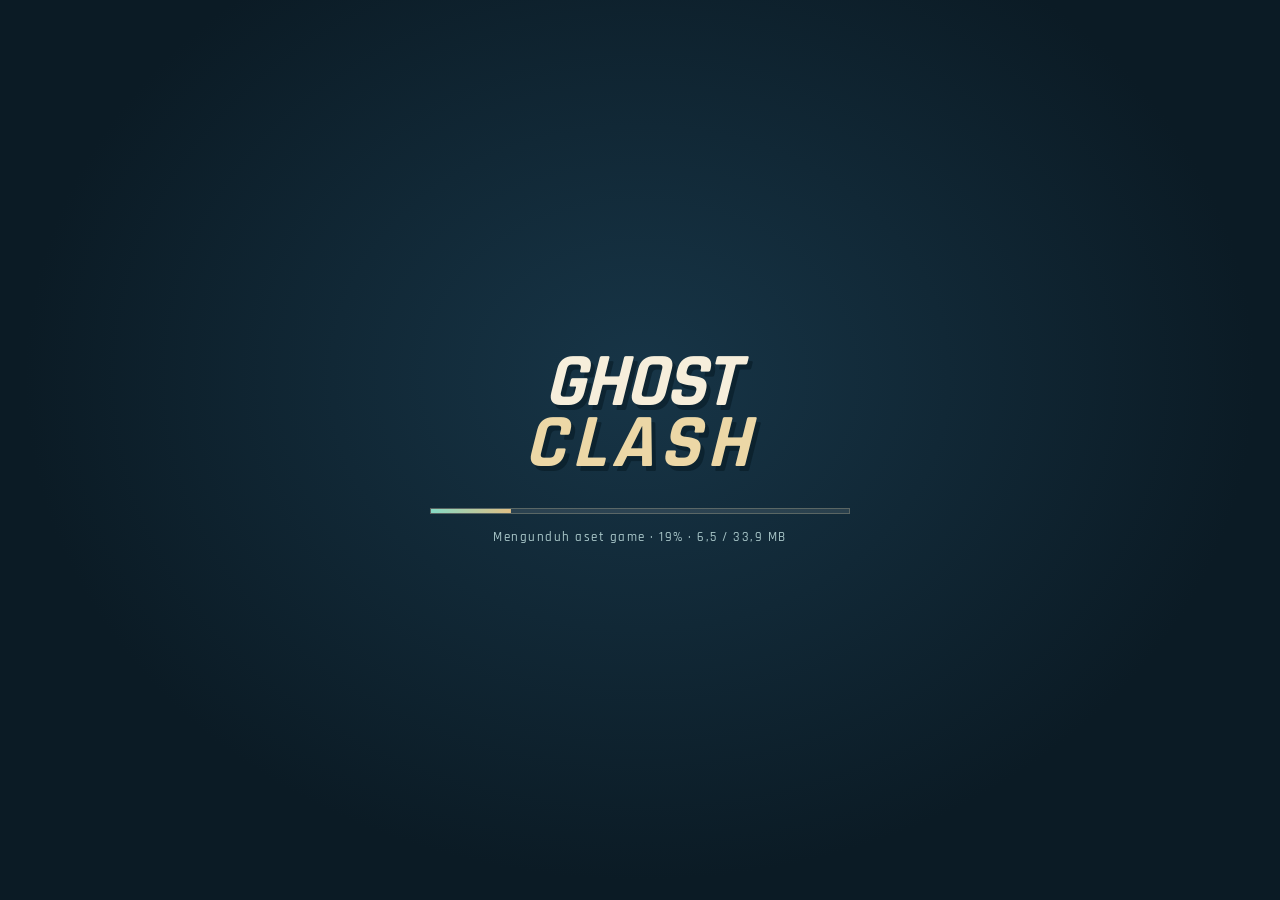
==== commit b901a556: "Rebrand to GHOST CLASH with a 12-ghost roster Each engine slot is now played by a ghost (ghosts.js o" ====
--- a/index.html
+++ b/index.html
@@ -1,7 +1,7 @@
 <!doctype html>
 <html lang="id">
-<head><meta charset="utf-8"><meta name="viewport" content="width=device-width,initial-scale=1,viewport-fit=cover"><meta name="theme-color" content="#101923"><script>/* Phones/tablets: mark .touch and open the landscape mobile shell (mobile.html). ?touch=1 forces it on desktop, ?touch=0 turns it off. */(()=>{const q=new URLSearchParams(location.search),f=q.get('touch'),t=f?f==='1':matchMedia('(pointer: coarse)').matches||(navigator.maxTouchPoints>0&&/Android|iPhone|iPad|iPod|Mobile/i.test(navigator.userAgent));if(!t)return;document.documentElement.classList.add('touch');if(window.top===window&&!q.has('embed'))location.replace('mobile.html'+location.search+location.hash);})();</script><title>AETHER CLASH — Mecha vs Demi-Human</title><link rel="preload" href="assets/fonts/Rajdhani-Bold.ttf" as="font" type="font/ttf" crossorigin><link rel="stylesheet" href="style.css"><link rel="stylesheet" href="menu.css"></head>
-<body><div id="boot" role="status" aria-live="polite"><div class="boot-card"><strong class="boot-logo">AETHER<br><em>CLASH</em></strong><div class="boot-bar"><i></i></div><span class="boot-status">Menyiapkan…</span></div></div><script src="precache.js"></script><script src="preload.js"></script><main id="game-shell" aria-label="Aether Clash, demo game fighting Mecha dan Demi-Human">
+<head><meta charset="utf-8"><meta name="viewport" content="width=device-width,initial-scale=1,viewport-fit=cover"><meta name="theme-color" content="#101923"><script>/* Phones/tablets: mark .touch and open the landscape mobile shell (mobile.html). ?touch=1 forces it on desktop, ?touch=0 turns it off. */(()=>{const q=new URLSearchParams(location.search),f=q.get('touch'),t=f?f==='1':matchMedia('(pointer: coarse)').matches||(navigator.maxTouchPoints>0&&/Android|iPhone|iPad|iPod|Mobile/i.test(navigator.userAgent));if(!t)return;document.documentElement.classList.add('touch');if(window.top===window&&!q.has('embed'))location.replace('mobile.html'+location.search+location.hash);})();</script><title>GHOST CLASH — Nusantara vs Mancanegara</title><link rel="preload" href="assets/fonts/Rajdhani-Bold.ttf" as="font" type="font/ttf" crossorigin><link rel="stylesheet" href="style.css"><link rel="stylesheet" href="menu.css"></head>
+<body><div id="boot" role="status" aria-live="polite"><div class="boot-card"><strong class="boot-logo">GHOST<br><em>CLASH</em></strong><div class="boot-bar"><i></i></div><span class="boot-status">Menyiapkan…</span></div></div><script src="precache.js"></script><script src="preload.js"></script><main id="game-shell" aria-label="Ghost Clash, demo game fighting hantu Nusantara dan Mancanegara">
 <canvas id="arena" tabindex="0" aria-label="Arena pertarungan. WASD bergerak, Spasi menyerang, I O P untuk skill."></canvas><div class="vignette" aria-hidden="true"></div>
 <header class="combat-header">
 <section class="fighter fighter-one" aria-label="Status pemain">
@@ -20,9 +20,9 @@
 <button class="skill-card ultimate" data-action="ultimate" aria-label="Helios Squadron, tombol P"><span class="skill-art"><img src="assets/ui/squadron-icon.webp" alt=""><span class="cooldown-wipe" aria-hidden="true"></span><kbd>P</kbd></span><span class="skill-name">HELIOS SQUADRON</span></button>
 </div></section><div class="stage-sign"><span id="stage-name">BELLORA</span><small id="stage-subtitle">COURTYARD</small><i></i></div><section class="training-data" aria-label="Hasil latihan"><div><span>TOTAL DAMAGE</span><strong id="total-damage">0 <small>DMG</small></strong></div><div><span>BEST CHAIN</span><strong id="best-combo">0 <small>HITS</small></strong></div><small class="reset-hint">R · RESET<span>ESC · PAUSE</span></small></section></footer>
 <section id="touch-controls" aria-hidden="true"><div class="dpad"><button class="dbtn dbtn-up" data-key="w" tabindex="-1" aria-label="Atas / lompat"><i></i></button><button class="dbtn dbtn-left" data-key="a" tabindex="-1" aria-label="Kiri"><i></i></button><button class="dbtn dbtn-down" data-key="s" tabindex="-1" aria-label="Bawah / jongkok"><i></i></button><button class="dbtn dbtn-right" data-key="d" tabindex="-1" aria-label="Kanan"><i></i></button></div><div class="action-pad"><button class="tbtn tbtn-attack" data-key=" " data-slot="attack" tabindex="-1"><img src="assets/ui/attack.webp" alt=""></button><button class="tbtn tbtn-skill tbtn-s1" data-key="i" data-slot="skill1" tabindex="-1"><img src="assets/ui/skill1.webp" alt=""><span class="cooldown-wipe"></span><em class="cooldown-num"></em></button><button class="tbtn tbtn-skill tbtn-s2" data-key="o" data-slot="skill2" tabindex="-1"><img src="assets/ui/skill2.webp" alt=""><span class="cooldown-wipe"></span><em class="cooldown-num"></em></button><button class="tbtn tbtn-skill tbtn-ult" data-key="p" data-slot="ultimate" tabindex="-1"><img src="assets/ui/squadron-icon.webp" alt=""><span class="cooldown-wipe"></span><em class="cooldown-num"></em></button></div></section>
-<div id="load-state" class="load-state"><span class="loading-glyph">✦</span><strong>AETHER CLASH</strong><span id="load-message">Menyiapkan arena…</span></div>
-<dialog id="settings-panel"><div class="dialog-kicker">AETHER CLASH / SETTINGS</div><h2>Pengaturan arena</h2><p>Atur audio, tampilan, dan kontrol permainan.</p><label class="setting-row training-only"><span>Karakter pemain<small>Mengganti karakter memulai ulang latihan</small></span><select id="character-select"><option value="arco">ARCO · Mecha</option><option value="fenr">FENR · Demi-Human</option><option value="mira">MIRA · Mecha</option><option value="cora">CORA · Demi-Human</option><option value="naja">NAJA · Demi-Human</option><option value="haldor">HALDOR · Mecha</option><option value="zanni">ZANNI · Mecha</option><option value="isolde">ISOLDE · Mecha</option><option value="rhea">RHEA · Mecha</option><option value="solan">SOLAN · Demi-Human</option><option value="nib">NIB · Demi-Human</option><option value="edda">EDDA · Demi-Human</option></select></label><label class="setting-row training-only"><span>Lawan aktif<small>Aktifkan serangan CPU saat latihan</small></span><input type="checkbox" id="ai-toggle" checked></label><label class="setting-row"><span>Visualisasi hitbox<small>Area tubuh dan jangkauan serangan</small></span><input type="checkbox" id="hitbox-toggle"></label><label class="setting-row"><span>Audio aktif<small>Suara karakter, benturan, dan skill</small></span><input type="checkbox" id="sound-toggle" checked></label><label class="setting-row"><span>Musik latar<small>Midday Showdown, diputar berulang di menu dan arena</small></span><input type="checkbox" id="music-toggle" checked></label><label class="volume-row"><span>Musik</span><input type="range" id="music-slider" min="0" max="100" value="5" aria-label="Volume musik"><output id="music-value">5%</output></label><label class="setting-row"><span>Animasi latar menu<small>Video loop pada main menu</small></span><input type="checkbox" id="menu-video-toggle" checked></label><label class="volume-row"><span>Suara</span><input type="range" id="volume-slider" min="0" max="100" value="45" aria-label="Volume audio"><output id="volume-value">45%</output></label><div class="dialog-buttons"><button id="sound-test">Tes audio</button><button id="fullscreen-btn">Layar penuh</button></div><details class="controls-help"><summary>Kontrol keyboard</summary><p>A / D · Gerak &nbsp; 2× A / D · Lari<br>W · Lompat &nbsp; S · Menunduk / turun cepat<br>2× S · Salto &nbsp; SPACE · Kombo 3 pukulan<br>I / O · Skill &nbsp; P · Ultimate</p></details><button class="primary-button" id="close-settings">Kembali ke arena <span>↗</span></button></dialog>
-<dialog id="pause-panel"><div class="dialog-kicker">AETHER CLASH / PAUSE</div><h2>PAUSED</h2><p>Pertarungan dijeda. Siap melanjutkan?</p><button class="primary-button" id="resume-btn">Lanjut bertarung <span>↗</span></button><button class="text-button" id="restart-btn">Mulai ulang</button><button class="text-button" id="back-menu">Kembali ke main menu</button></dialog>
-</main><section id="front-menu" aria-label="Main menu Aether Clash"></section><script src="assets/mecha/manifest.js"></script><script src="assets/stage-config.js"></script><script src="assets/ui/drone-config.js"></script><script src="assets/fenr/human/manifest.js"></script><script src="assets/fenr/wolf/manifest.js"></script><script src="fenr.js"></script><script src="assets/mira/manifest.js"></script><script src="mira.js"></script><script src="assets/cora/manifest.js"></script><script src="cora.js"></script><script src="assets/naja/manifest.js"></script><script src="naja.js"></script><script src="assets/haldor/manifest.js"></script><script src="haldor.js"></script><script src="assets/zanni/manifest.js"></script><script src="zanni.js"></script><script src="assets/isolde/manifest.js"></script><script src="isolde.js"></script><script src="assets/rhea/manifest.js"></script><script src="rhea.js"></script><script src="assets/solan/manifest.js"></script><script src="solan.js"></script><script src="assets/nib/manifest.js"></script><script src="nib.js"></script><script src="assets/edda/manifest.js"></script><script src="edda.js"></script><script src="assets/audio/announcer/manifest.js"></script><script src="announcer.js"></script><script src="match.js"></script><script>window.FRONTEND_ENABLED=true;</script><script src="game.js"></script><script src="touch.js"></script><script src="assets/showcase/showcase.js"></script><script src="menu.js"></script></body></html>
+<div id="load-state" class="load-state"><span class="loading-glyph">✦</span><strong>GHOST CLASH</strong><span id="load-message">Menyiapkan arena…</span></div>
+<dialog id="settings-panel"><div class="dialog-kicker">GHOST CLASH / SETTINGS</div><h2>Pengaturan arena</h2><p>Atur audio, tampilan, dan kontrol permainan.</p><label class="setting-row training-only"><span>Karakter pemain<small>Mengganti karakter memulai ulang latihan</small></span><select id="character-select"><option value="isolde">POCONG · Nusantara</option><option value="arco">KUNTILANAK · Nusantara</option><option value="haldor">GENDERUWO · Nusantara</option><option value="nib">TUYUL · Nusantara</option><option value="cora">KUYANG · Nusantara</option><option value="fenr">LEYAK · Nusantara</option><option value="edda">JIANGSHI · Mancanegara</option><option value="zanni">KUCHISAKE-ONNA · Mancanegara</option><option value="naja">LA LLORONA · Mancanegara</option><option value="solan">BANSHEE · Mancanegara</option><option value="rhea">BLOODY MARY · Mancanegara</option><option value="mira">DULLAHAN · Mancanegara</option></select></label><label class="setting-row training-only"><span>Lawan aktif<small>Aktifkan serangan CPU saat latihan</small></span><input type="checkbox" id="ai-toggle" checked></label><label class="setting-row"><span>Visualisasi hitbox<small>Area tubuh dan jangkauan serangan</small></span><input type="checkbox" id="hitbox-toggle"></label><label class="setting-row"><span>Audio aktif<small>Suara karakter, benturan, dan skill</small></span><input type="checkbox" id="sound-toggle" checked></label><label class="setting-row"><span>Musik latar<small>Midday Showdown, diputar berulang di menu dan arena</small></span><input type="checkbox" id="music-toggle" checked></label><label class="volume-row"><span>Musik</span><input type="range" id="music-slider" min="0" max="100" value="5" aria-label="Volume musik"><output id="music-value">5%</output></label><label class="setting-row"><span>Animasi latar menu<small>Video loop pada main menu</small></span><input type="checkbox" id="menu-video-toggle" checked></label><label class="volume-row"><span>Suara</span><input type="range" id="volume-slider" min="0" max="100" value="45" aria-label="Volume audio"><output id="volume-value">45%</output></label><div class="dialog-buttons"><button id="sound-test">Tes audio</button><button id="fullscreen-btn">Layar penuh</button></div><details class="controls-help"><summary>Kontrol keyboard</summary><p>A / D · Gerak &nbsp; 2× A / D · Lari<br>W · Lompat &nbsp; S · Menunduk / turun cepat<br>2× S · Salto &nbsp; SPACE · Kombo 3 pukulan<br>I / O · Skill &nbsp; P · Ultimate</p></details><button class="primary-button" id="close-settings">Kembali ke arena <span>↗</span></button></dialog>
+<dialog id="pause-panel"><div class="dialog-kicker">GHOST CLASH / PAUSE</div><h2>PAUSED</h2><p>Pertarungan dijeda. Siap melanjutkan?</p><button class="primary-button" id="resume-btn">Lanjut bertarung <span>↗</span></button><button class="text-button" id="restart-btn">Mulai ulang</button><button class="text-button" id="back-menu">Kembali ke main menu</button></dialog>
+</main><section id="front-menu" aria-label="Main menu Ghost Clash"></section><script src="assets/mecha/manifest.js"></script><script src="assets/stage-config.js"></script><script src="assets/ui/drone-config.js"></script><script src="assets/fenr/human/manifest.js"></script><script src="assets/fenr/wolf/manifest.js"></script><script src="fenr.js"></script><script src="assets/mira/manifest.js"></script><script src="mira.js"></script><script src="assets/cora/manifest.js"></script><script src="cora.js"></script><script src="assets/naja/manifest.js"></script><script src="naja.js"></script><script src="assets/haldor/manifest.js"></script><script src="haldor.js"></script><script src="assets/zanni/manifest.js"></script><script src="zanni.js"></script><script src="assets/isolde/manifest.js"></script><script src="isolde.js"></script><script src="assets/rhea/manifest.js"></script><script src="rhea.js"></script><script src="assets/solan/manifest.js"></script><script src="solan.js"></script><script src="assets/nib/manifest.js"></script><script src="nib.js"></script><script src="assets/edda/manifest.js"></script><script src="edda.js"></script><script src="assets/audio/announcer/manifest.js"></script><script src="ghosts.js"></script><script src="announcer.js"></script><script src="match.js"></script><script>window.FRONTEND_ENABLED=true;</script><script src="game.js"></script><script src="touch.js"></script><script src="assets/showcase/showcase.js"></script><script src="menu.js"></script></body></html>
 
 
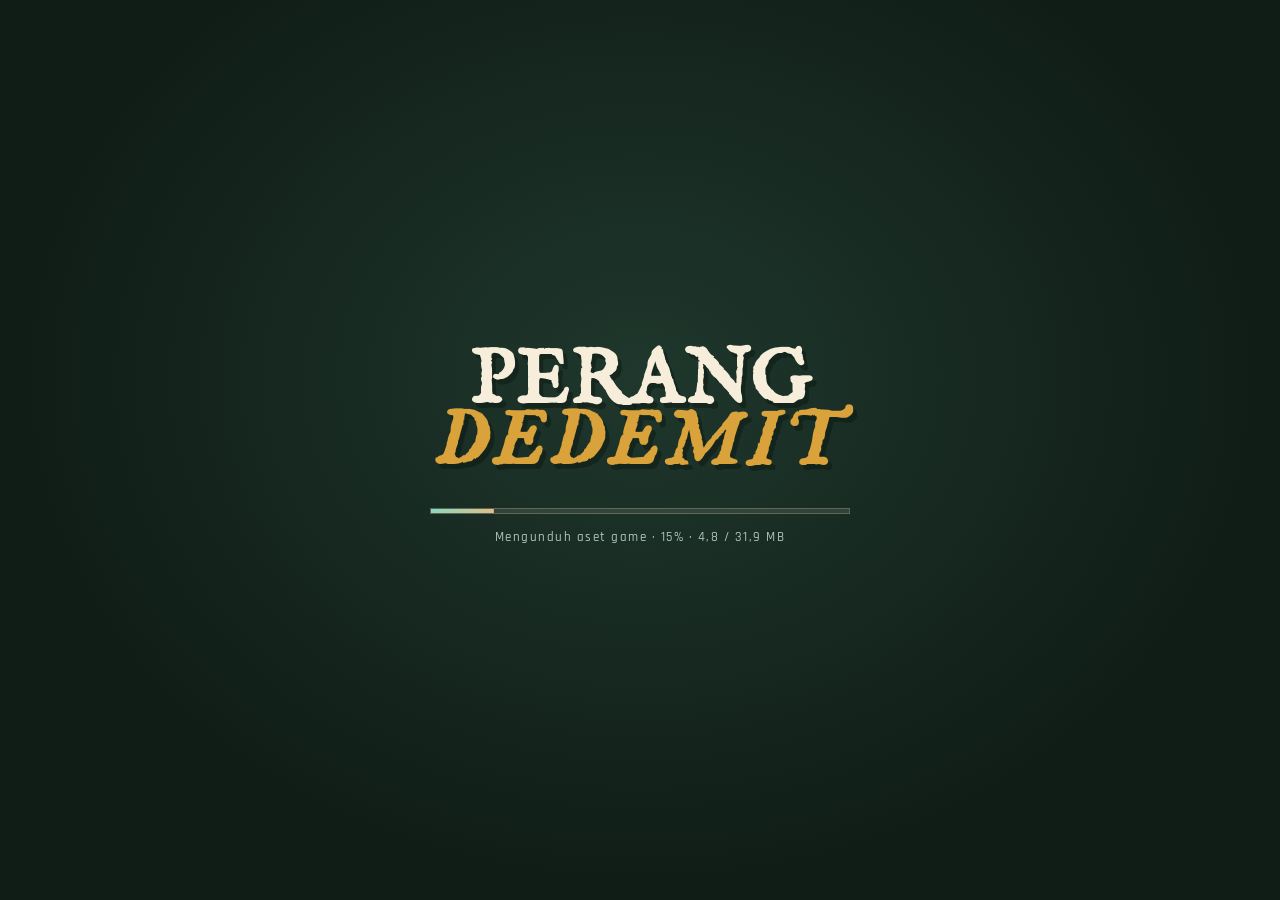
==== commit f4f613fb: "Rework into PERANG DEDEMIT with twelve Nusantara dedemit Replace the six foreign ghosts with Sundel " ====
--- a/index.html
+++ b/index.html
@@ -1,18 +1,18 @@
 <!doctype html>
 <html lang="id">
-<head><meta charset="utf-8"><meta name="viewport" content="width=device-width,initial-scale=1,viewport-fit=cover"><meta name="theme-color" content="#101923"><script>/* Phones/tablets: mark .touch and open the landscape mobile shell (mobile.html). ?touch=1 forces it on desktop, ?touch=0 turns it off. */(()=>{const q=new URLSearchParams(location.search),f=q.get('touch'),t=f?f==='1':matchMedia('(pointer: coarse)').matches||(navigator.maxTouchPoints>0&&/Android|iPhone|iPad|iPod|Mobile/i.test(navigator.userAgent));if(!t)return;document.documentElement.classList.add('touch');if(window.top===window&&!q.has('embed'))location.replace('mobile.html'+location.search+location.hash);})();</script><title>GHOST CLASH — Nusantara vs Mancanegara</title><link rel="preload" href="assets/fonts/Rajdhani-Bold.ttf" as="font" type="font/ttf" crossorigin><link rel="stylesheet" href="style.css"><link rel="stylesheet" href="menu.css"></head>
-<body><div id="boot" role="status" aria-live="polite"><div class="boot-card"><strong class="boot-logo">GHOST<br><em>CLASH</em></strong><div class="boot-bar"><i></i></div><span class="boot-status">Menyiapkan…</span></div></div><script src="precache.js"></script><script src="preload.js"></script><main id="game-shell" aria-label="Ghost Clash, demo game fighting hantu Nusantara dan Mancanegara">
+<head><meta charset="utf-8"><meta name="viewport" content="width=device-width,initial-scale=1,viewport-fit=cover"><meta name="theme-color" content="#101923"><script>/* Phones/tablets: mark .touch and open the landscape mobile shell (mobile.html). ?touch=1 forces it on desktop, ?touch=0 turns it off. */(()=>{const q=new URLSearchParams(location.search),f=q.get('touch'),t=f?f==='1':matchMedia('(pointer: coarse)').matches||(navigator.maxTouchPoints>0&&/Android|iPhone|iPad|iPod|Mobile/i.test(navigator.userAgent));if(!t)return;document.documentElement.classList.add('touch');if(window.top===window&&!q.has('embed'))location.replace('mobile.html'+location.search+location.hash);})();</script><title>Perang Dedemit — pertarungan dedemit Nusantara</title><link rel="preload" href="assets/fonts/Rajdhani-Bold.ttf" as="font" type="font/ttf" crossorigin><link rel="stylesheet" href="style.css"><link rel="stylesheet" href="menu.css"><link rel="stylesheet" href="dedemit.css"></head>
+<body><div id="boot" role="status" aria-live="polite"><div class="boot-card"><strong class="boot-logo">PERANG<br><em>DEDEMIT</em></strong><div class="boot-bar"><i></i></div><span class="boot-status">Menyiapkan…</span></div></div><script src="precache.js"></script><script src="preload.js"></script><main id="game-shell" aria-label="Perang Dedemit, game fighting dedemit Nusantara">
 <canvas id="arena" tabindex="0" aria-label="Arena pertarungan. WASD bergerak, Spasi menyerang, I O P untuk skill."></canvas><div class="vignette" aria-hidden="true"></div>
 <header class="combat-header">
 <section class="fighter fighter-one" aria-label="Status pemain">
 <div class="portrait-frame"><img id="player-portrait" class="portrait-image" data-portrait-side="player" src="assets/ui/arco-avatar.webp" alt="Portrait ARCO"><b class="player-tag">P1</b></div>
 <div class="fighter-fields"><div class="name-row"><h1 id="player-name">ARCO</h1><span class="class-tag" id="player-class">MECHA</span></div><div class="life-frame" aria-label="Satu bar dengan dua lapis HP, 100 HP per lapis"><div class="life-track"><div id="health-reserve" class="life-fill reserve-fill"></div><div id="health-fill" class="life-fill"></div></div></div><div class="bar-caption"><span id="player-title">AETHER ARM</span><span id="health-label">200 / 200</span></div><div class="fighter-mark"><i></i><i></i><i></i><b class="round-wins" id="round-wins-player"></b><span id="player-status">CORE ACTIVE</span></div></div></section>
-<section class="match-center" aria-label="Mode latihan tanpa batas waktu"><div class="mode-kicker" id="mode-label">FREE TRAINING</div><div class="match-clock" id="match-clock">∞</div><div class="match-rule"><i></i><span id="match-score">VS</span><i></i></div></section>
+<section class="match-center" aria-label="Mode latihan tanpa batas waktu"><div class="mode-kicker" id="mode-label">LATIHAN BEBAS</div><div class="match-clock" id="match-clock">∞</div><div class="match-rule"><i></i><span id="match-score">VS</span><i></i></div></section>
 <section class="fighter fighter-two" aria-label="Status lawan FENR"><div class="fighter-fields"><div class="name-row"><span class="class-tag" id="enemy-class">DEMI-HUMAN</span><h2 id="enemy-name">FENR</h2></div><div class="life-frame" aria-label="Satu bar dengan dua lapis HP, 100 HP per lapis"><div class="life-track"><div id="guard-reserve" class="life-fill reserve-fill"></div><div id="guard-fill" class="life-fill"></div></div></div><div class="bar-caption"><span id="guard-label">HP 200 / 200</span><span id="enemy-title">WOLF RANGER</span></div><div class="fighter-mark"><b class="round-wins" id="round-wins-enemy"></b><span id="dummy-state">READY</span><i></i><i></i><i></i></div></div><div class="portrait-frame"><img id="enemy-portrait" class="portrait-image" data-portrait-side="enemy" src="assets/fenr/ui/portrait-human.webp" alt="Portrait FENR"><b class="player-tag">CPU</b></div></section>
 </header><div class="form-timers"><div id="player-form-timer" class="form-timer" hidden></div><div id="enemy-form-timer" class="form-timer" hidden></div></div>
 <nav class="match-actions" aria-label="Menu arena"><button id="settings-btn" aria-label="Buka pengaturan" title="Pengaturan"><svg viewBox="0 0 24 24" aria-hidden="true"><path d="m9 3-1 3-3 1-2 5 2 5 3 1 1 3h6l1-3 3-1 2-5-2-5-3-1-1-3Z"/><circle cx="12" cy="12" r="3"/></svg></button><button id="pause-btn" aria-label="Jeda game" title="Jeda (Esc)">Ⅱ</button></nav>
 <section id="combo" class="combo-counter" aria-live="polite"><span id="combo-count">0</span><div><strong>HITS</strong><small id="combo-damage">0 DAMAGE</small></div></section><div id="announcement" class="announcement" role="status"></div>
-<section id="round-call" hidden aria-live="polite"><small id="round-call-detail">FIRST TO TWO WINS</small><strong id="round-call-title"></strong></section><aside id="ultimate-cutin" class="ultimate-cutin" aria-hidden="true" aria-label="ARCO ultimate: Helios Squadron"><div class="cutin-circuit"></div><img class="cutin-art" src="assets/ui/ultimate-cutin.webp" alt=""><div class="cutin-caption"><span class="cutin-kicker">ARCO / AETHER COMMAND</span><strong>HELIOS<br><em>SQUADRON</em></strong><div class="cutin-detail"><span class="cutin-units"><i></i><i></i><i></i><i></i></span>ORBITAL LASER STRIKE</div></div><div class="cutin-edge"></div></aside>
+<section id="round-call" hidden aria-live="polite"><small id="round-call-detail">DUA KALI MENANG</small><strong id="round-call-title"></strong></section><aside id="ultimate-cutin" class="ultimate-cutin" aria-hidden="true" aria-label="ARCO ultimate: Helios Squadron"><div class="cutin-circuit"></div><img class="cutin-art" src="assets/ui/ultimate-cutin.webp" alt=""><div class="cutin-caption"><span class="cutin-kicker">ARCO / AETHER COMMAND</span><strong>HELIOS<br><em>SQUADRON</em></strong><div class="cutin-detail"><span class="cutin-units"><i></i><i></i><i></i><i></i></span>ORBITAL LASER STRIKE</div></div><div class="cutin-edge"></div></aside>
 <footer class="bottom-hud"><section class="skill-deck" aria-label="Serangan dan skill"><div class="deck-heading"><span id="deck-character">ARCO</span><i></i><b>MOVE SET</b></div><div class="skill-bar">
 <button class="skill-card basic" data-action="attack" aria-label="Basic attack, Spasi, 3 kombo"><span class="skill-art"><img src="assets/ui/attack.webp" alt=""><kbd>SPACE</kbd><span class="combo-dots"><i></i><i></i><i></i></span></span><span class="skill-name">IRON CHAIN</span></button>
 <button class="skill-card " data-action="skill1" aria-label="Aether Bolt, tombol I"><span class="skill-art"><img src="assets/ui/skill1.webp" alt=""><span class="cooldown-wipe" aria-hidden="true"></span><kbd>I</kbd></span><span class="skill-name">AETHER BOLT</span></button>
@@ -20,9 +20,9 @@
 <button class="skill-card ultimate" data-action="ultimate" aria-label="Helios Squadron, tombol P"><span class="skill-art"><img src="assets/ui/squadron-icon.webp" alt=""><span class="cooldown-wipe" aria-hidden="true"></span><kbd>P</kbd></span><span class="skill-name">HELIOS SQUADRON</span></button>
 </div></section><div class="stage-sign"><span id="stage-name">BELLORA</span><small id="stage-subtitle">COURTYARD</small><i></i></div><section class="training-data" aria-label="Hasil latihan"><div><span>TOTAL DAMAGE</span><strong id="total-damage">0 <small>DMG</small></strong></div><div><span>BEST CHAIN</span><strong id="best-combo">0 <small>HITS</small></strong></div><small class="reset-hint">R · RESET<span>ESC · PAUSE</span></small></section></footer>
 <section id="touch-controls" aria-hidden="true"><div class="dpad"><button class="dbtn dbtn-up" data-key="w" tabindex="-1" aria-label="Atas / lompat"><i></i></button><button class="dbtn dbtn-left" data-key="a" tabindex="-1" aria-label="Kiri"><i></i></button><button class="dbtn dbtn-down" data-key="s" tabindex="-1" aria-label="Bawah / jongkok"><i></i></button><button class="dbtn dbtn-right" data-key="d" tabindex="-1" aria-label="Kanan"><i></i></button></div><div class="action-pad"><button class="tbtn tbtn-attack" data-key=" " data-slot="attack" tabindex="-1"><img src="assets/ui/attack.webp" alt=""></button><button class="tbtn tbtn-skill tbtn-s1" data-key="i" data-slot="skill1" tabindex="-1"><img src="assets/ui/skill1.webp" alt=""><span class="cooldown-wipe"></span><em class="cooldown-num"></em></button><button class="tbtn tbtn-skill tbtn-s2" data-key="o" data-slot="skill2" tabindex="-1"><img src="assets/ui/skill2.webp" alt=""><span class="cooldown-wipe"></span><em class="cooldown-num"></em></button><button class="tbtn tbtn-skill tbtn-ult" data-key="p" data-slot="ultimate" tabindex="-1"><img src="assets/ui/squadron-icon.webp" alt=""><span class="cooldown-wipe"></span><em class="cooldown-num"></em></button></div></section>
-<div id="load-state" class="load-state"><span class="loading-glyph">✦</span><strong>GHOST CLASH</strong><span id="load-message">Menyiapkan arena…</span></div>
-<dialog id="settings-panel"><div class="dialog-kicker">GHOST CLASH / SETTINGS</div><h2>Pengaturan arena</h2><p>Atur audio, tampilan, dan kontrol permainan.</p><label class="setting-row training-only"><span>Karakter pemain<small>Mengganti karakter memulai ulang latihan</small></span><select id="character-select"><option value="isolde">POCONG · Nusantara</option><option value="arco">KUNTILANAK · Nusantara</option><option value="haldor">GENDERUWO · Nusantara</option><option value="nib">TUYUL · Nusantara</option><option value="cora">KUYANG · Nusantara</option><option value="fenr">LEYAK · Nusantara</option><option value="edda">JIANGSHI · Mancanegara</option><option value="zanni">KUCHISAKE-ONNA · Mancanegara</option><option value="naja">LA LLORONA · Mancanegara</option><option value="solan">BANSHEE · Mancanegara</option><option value="rhea">BLOODY MARY · Mancanegara</option><option value="mira">DULLAHAN · Mancanegara</option></select></label><label class="setting-row training-only"><span>Lawan aktif<small>Aktifkan serangan CPU saat latihan</small></span><input type="checkbox" id="ai-toggle" checked></label><label class="setting-row"><span>Visualisasi hitbox<small>Area tubuh dan jangkauan serangan</small></span><input type="checkbox" id="hitbox-toggle"></label><label class="setting-row"><span>Audio aktif<small>Suara karakter, benturan, dan skill</small></span><input type="checkbox" id="sound-toggle" checked></label><label class="setting-row"><span>Musik latar<small>Midday Showdown, diputar berulang di menu dan arena</small></span><input type="checkbox" id="music-toggle" checked></label><label class="volume-row"><span>Musik</span><input type="range" id="music-slider" min="0" max="100" value="5" aria-label="Volume musik"><output id="music-value">5%</output></label><label class="setting-row"><span>Animasi latar menu<small>Video loop pada main menu</small></span><input type="checkbox" id="menu-video-toggle" checked></label><label class="volume-row"><span>Suara</span><input type="range" id="volume-slider" min="0" max="100" value="45" aria-label="Volume audio"><output id="volume-value">45%</output></label><div class="dialog-buttons"><button id="sound-test">Tes audio</button><button id="fullscreen-btn">Layar penuh</button></div><details class="controls-help"><summary>Kontrol keyboard</summary><p>A / D · Gerak &nbsp; 2× A / D · Lari<br>W · Lompat &nbsp; S · Menunduk / turun cepat<br>2× S · Salto &nbsp; SPACE · Kombo 3 pukulan<br>I / O · Skill &nbsp; P · Ultimate</p></details><button class="primary-button" id="close-settings">Kembali ke arena <span>↗</span></button></dialog>
-<dialog id="pause-panel"><div class="dialog-kicker">GHOST CLASH / PAUSE</div><h2>PAUSED</h2><p>Pertarungan dijeda. Siap melanjutkan?</p><button class="primary-button" id="resume-btn">Lanjut bertarung <span>↗</span></button><button class="text-button" id="restart-btn">Mulai ulang</button><button class="text-button" id="back-menu">Kembali ke main menu</button></dialog>
-</main><section id="front-menu" aria-label="Main menu Ghost Clash"></section><script src="assets/mecha/manifest.js"></script><script src="assets/stage-config.js"></script><script src="assets/ui/drone-config.js"></script><script src="assets/fenr/human/manifest.js"></script><script src="assets/fenr/wolf/manifest.js"></script><script src="fenr.js"></script><script src="assets/mira/manifest.js"></script><script src="mira.js"></script><script src="assets/cora/manifest.js"></script><script src="cora.js"></script><script src="assets/naja/manifest.js"></script><script src="naja.js"></script><script src="assets/haldor/manifest.js"></script><script src="haldor.js"></script><script src="assets/zanni/manifest.js"></script><script src="zanni.js"></script><script src="assets/isolde/manifest.js"></script><script src="isolde.js"></script><script src="assets/rhea/manifest.js"></script><script src="rhea.js"></script><script src="assets/solan/manifest.js"></script><script src="solan.js"></script><script src="assets/nib/manifest.js"></script><script src="nib.js"></script><script src="assets/edda/manifest.js"></script><script src="edda.js"></script><script src="assets/audio/announcer/manifest.js"></script><script src="ghosts.js"></script><script src="announcer.js"></script><script src="match.js"></script><script>window.FRONTEND_ENABLED=true;</script><script src="game.js"></script><script src="touch.js"></script><script src="assets/showcase/showcase.js"></script><script src="menu.js"></script></body></html>
+<div id="load-state" class="load-state"><span class="loading-glyph">✦</span><strong>PERANG DEDEMIT</strong><span id="load-message">Menyiapkan arena…</span></div>
+<dialog id="settings-panel"><div class="dialog-kicker">PERANG DEDEMIT / PENGATURAN</div><h2>Pengaturan arena</h2><p>Atur audio, tampilan, dan kontrol permainan.</p><label class="setting-row training-only"><span>Karakter pemain<small>Mengganti karakter memulai ulang latihan</small></span><select id="character-select"><option value="isolde">Pocong · Makhluk Halus</option><option value="arco">Kuntilanak · Makhluk Halus</option><option value="edda">Sundel Bolong · Makhluk Halus</option><option value="zanni">Wewe Gombel · Makhluk Halus</option><option value="haldor">Genderuwo · Makhluk Halus</option><option value="solan">Eyang Sukmo Capo · Makhluk Halus</option><option value="fenr">Leyak · Ilmu Hitam</option><option value="cora">Kuyang · Ilmu Hitam</option><option value="rhea">Palasik · Ilmu Hitam</option><option value="nib">Tuyul · Ilmu Hitam</option><option value="mira">Jenglot · Ilmu Hitam</option><option value="naja">Begu Ganjang · Ilmu Hitam</option></select></label><label class="setting-row training-only"><span>Lawan aktif<small>Aktifkan serangan CPU saat latihan</small></span><input type="checkbox" id="ai-toggle" checked></label><label class="setting-row"><span>Visualisasi hitbox<small>Area tubuh dan jangkauan serangan</small></span><input type="checkbox" id="hitbox-toggle"></label><label class="setting-row"><span>Audio aktif<small>Suara karakter, benturan, dan skill</small></span><input type="checkbox" id="sound-toggle" checked></label><label class="setting-row"><span>Musik latar<small>Midday Showdown, diputar berulang di menu dan arena</small></span><input type="checkbox" id="music-toggle" checked></label><label class="volume-row"><span>Musik</span><input type="range" id="music-slider" min="0" max="100" value="5" aria-label="Volume musik"><output id="music-value">5%</output></label><label class="setting-row" hidden><span>Animasi latar menu<small>Video loop pada main menu</small></span><input type="checkbox" id="menu-video-toggle" checked></label><label class="volume-row"><span>Suara</span><input type="range" id="volume-slider" min="0" max="100" value="45" aria-label="Volume audio"><output id="volume-value">45%</output></label><div class="dialog-buttons"><button id="sound-test">Tes audio</button><button id="fullscreen-btn">Layar penuh</button></div><details class="controls-help"><summary>Kontrol keyboard</summary><p>A / D · Gerak &nbsp; 2× A / D · Lari<br>W · Lompat &nbsp; S · Menunduk / turun cepat<br>2× S · Salto &nbsp; SPACE · Kombo 3 pukulan<br>I / O · Skill &nbsp; P · Ultimate</p></details><button class="primary-button" id="close-settings">Kembali ke arena <span>↗</span></button></dialog>
+<dialog id="pause-panel"><div class="dialog-kicker">PERANG DEDEMIT / JEDA</div><h2>PAUSED</h2><p>Pertarungan dijeda. Siap melanjutkan?</p><button class="primary-button" id="resume-btn">Lanjut bertarung <span>↗</span></button><button class="text-button" id="restart-btn">Mulai ulang</button><button class="text-button" id="back-menu">Kembali ke main menu</button></dialog>
+</main><section id="front-menu" aria-label="Menu utama Perang Dedemit"></section><script src="assets/mecha/manifest.js"></script><script src="assets/stage-config.js"></script><script src="assets/ui/drone-config.js"></script><script src="assets/fenr/human/manifest.js"></script><script src="assets/fenr/wolf/manifest.js"></script><script src="fenr.js"></script><script src="assets/mira/manifest.js"></script><script src="mira.js"></script><script src="assets/cora/manifest.js"></script><script src="cora.js"></script><script src="assets/naja/manifest.js"></script><script src="naja.js"></script><script src="assets/haldor/manifest.js"></script><script src="haldor.js"></script><script src="assets/zanni/manifest.js"></script><script src="zanni.js"></script><script src="assets/isolde/manifest.js"></script><script src="isolde.js"></script><script src="assets/rhea/manifest.js"></script><script src="rhea.js"></script><script src="assets/solan/manifest.js"></script><script src="solan.js"></script><script src="assets/nib/manifest.js"></script><script src="nib.js"></script><script src="assets/edda/manifest.js"></script><script src="edda.js"></script><script src="assets/audio/announcer/manifest.js"></script><script src="ghosts.js"></script><script src="announcer.js"></script><script src="match.js"></script><script>window.FRONTEND_ENABLED=true;</script><script src="game.js"></script><script src="touch.js"></script><script src="assets/showcase/showcase.js"></script><script src="menu.js"></script></body></html>
 
 
--- a/style.css
+++ b/style.css
@@ -1,16 +1,16 @@
 @font-face{font-family:Rajdhani;src:url('assets/fonts/Rajdhani-Medium.ttf') format('truetype');font-weight:400 600;font-display:swap}
 @font-face{font-family:Rajdhani;src:url('assets/fonts/Rajdhani-Bold.ttf') format('truetype');font-weight:700 900;font-display:swap}
-:root{font-family:Rajdhani,'Arial Narrow',sans-serif;color:#fff8e8;background:#111e27;--gold:#e6c78f;--teal:#67e4dd;--orange:#ed9879}
-*{box-sizing:border-box}html,body{margin:0;width:100%;height:100%;overflow:hidden}button,input{font:inherit}button{color:inherit;cursor:pointer}button:focus-visible,input:focus-visible,summary:focus-visible{outline:2px solid #fff3d4;outline-offset:4px}#game-shell{width:100%;height:100%;position:relative;isolation:isolate;overflow:hidden}canvas{position:absolute;inset:0;width:100%;height:100%;display:block;image-rendering:pixelated;outline:none}.vignette{position:absolute;inset:0;pointer-events:none;z-index:1;background:linear-gradient(180deg,#051724a6,transparent 28%,transparent 70%,#081924d9)}
-.combat-header{position:absolute;top:25px;left:30px;right:30px;display:grid;grid-template-columns:minmax(0,1fr) 134px minmax(0,1fr);align-items:start;gap:12px;z-index:2;pointer-events:none;filter:drop-shadow(0 3px 3px #05132066)}
-.fighter{display:flex;align-items:flex-start;min-width:0;gap:12px}.fighter-fields{flex:1;min-width:0;padding-top:3px}.portrait-frame{width:92px;height:102px;flex-shrink:0;position:relative;background:#11232b;clip-path:polygon(0 0,84% 0,100% 16%,100% 100%,0 100%);border:2px solid var(--gold)}.portrait-frame:after{content:'';position:absolute;inset:0;background:linear-gradient(0deg,#0b1a22b0,transparent 45%);border-bottom:4px solid var(--teal)}.portrait-frame img{width:100%;height:100%;object-fit:cover;object-position:center 33%;display:block}.player-tag{position:absolute;bottom:4px;left:7px;z-index:1;font-size:14px;letter-spacing:2px;text-shadow:1px 1px 2px #000}.name-row{display:flex;align-items:center;gap:12px;height:38px;margin-bottom:5px}.name-row h1,.name-row h2{font-size:34px;font-weight:700;font-style:italic;letter-spacing:1px;line-height:1;margin:0;text-shadow:2px 2px 0 #13232c}.class-tag{font-size:10px;font-weight:700;letter-spacing:2px;color:#d7e8e8;margin-top:6px}
-.life-frame{height:24px;padding:3px;background:#0d1b25;border:1px solid #c0bbb18c;transform:skewX(-15deg);box-shadow:0 3px 0 #07162199,inset 0 1px 0 #fff4}.life-track{height:100%;width:100%;background:#3e4141;position:relative;overflow:hidden}.life-track:after{content:'';position:absolute;inset:0;background:repeating-linear-gradient(90deg,transparent 0,transparent calc(10% - 1px),#061a2336 calc(10% - 1px),#061a2336 10%)}.life-fill{height:100%;width:100%;background:linear-gradient(180deg,#dbfff0 0,#b3f2d4 25%,#49c6b9 28%,#51bdaa);box-shadow:inset 0 2px 0 #fff7;transition:width .16s ease-out}.bar-caption{display:flex;justify-content:space-between;font-size:10px;font-weight:700;letter-spacing:1.4px;margin:7px 2px 0;color:#e6ece5;text-shadow:1px 1px 2px #051923}.fighter-mark{display:flex;align-items:center;gap:6px;margin:8px 3px 0;color:#bbd1cf;font-size:9px;letter-spacing:1.7px;font-weight:700}.fighter-mark i{width:7px;height:7px;background:#a7e4d0;transform:rotate(45deg);border:1px solid #fff8}.fighter-mark span{margin-left:5px}.fighter-two .name-row,.fighter-two .fighter-mark{justify-content:flex-end}.fighter-two .fighter-mark span{margin:0 6px 0 0}.fighter-two .portrait-frame{clip-path:polygon(16% 0,100% 0,100% 100%,0 100%,0 16%)}.fighter-two .portrait-frame:after{border-color:var(--orange)}.fighter-two .player-tag{left:auto;right:7px}.fighter-two .life-fill{background:linear-gradient(180deg,#ffe6b2 0,#ffce93 25%,#eaa070 28%,#d87c59);margin-left:auto}.fighter-two .life-frame{transform:skewX(15deg)}.fighter-two .fighter-mark i{background:#dfae87}
-.match-center{text-align:center;position:relative;padding-top:1px}.mode-kicker{font-size:10px;letter-spacing:2.2px;font-weight:700;color:#f5dec0;white-space:nowrap}.match-clock{height:57px;font-size:80px;font-weight:700;line-height:.77;letter-spacing:-6px;padding-right:6px;text-shadow:2px 3px 0 #0e2734,0 0 20px #091a30}.match-rule{display:flex;align-items:center;justify-content:center;gap:10px;font-size:11px;color:var(--gold);letter-spacing:2px;font-weight:700;margin-top:6px}.match-rule i{width:28px;height:1px;background:linear-gradient(90deg,transparent,#e6c78f)}.match-rule i:last-child{transform:scaleX(-1)}.match-actions{position:absolute;top:123px;left:50%;transform:translateX(-50%);display:flex;gap:6px;z-index:3}.match-actions button{width:29px;height:27px;border:1px solid #a0b5bd59;background:#1026339c;font-size:17px;line-height:1;padding:4px;display:grid;place-items:center;clip-path:polygon(5px 0,100% 0,100% calc(100% - 5px),calc(100% - 5px) 100%,0 100%,0 5px)}.match-actions button:hover{background:#315263}.match-actions svg{width:16px;height:16px;stroke:#e9dcc6;fill:none;stroke-width:1.5}
-.bottom-hud{position:absolute;bottom:25px;left:32px;right:32px;display:flex;justify-content:space-between;align-items:flex-end;z-index:2;gap:25px}.skill-deck{width:350px}.deck-heading{display:flex;align-items:center;gap:10px;margin-bottom:8px;font-size:11px;letter-spacing:1.8px;font-weight:700;color:var(--gold)}.deck-heading i{height:1px;background:#a4c6cc55;flex:1}.deck-heading b{font-size:9px;color:#becfd3;font-weight:500}.skill-bar{display:flex;gap:10px}.skill-card{border:0;background:none;padding:0;display:flex;align-items:center;flex-direction:column;width:80px;flex-shrink:0;transition:transform .12s}.skill-art{position:relative;display:block;width:67px;height:67px;background:#12212b;clip-path:polygon(8px 0,100% 0,100% calc(100% - 8px),calc(100% - 8px) 100%,0 100%,0 8px);border:1px solid #89adb0;overflow:hidden}.skill-art:after{content:'';position:absolute;inset:3px;border:1px solid #c2dbdb36;pointer-events:none}.skill-art img{width:100%;height:100%;object-fit:cover;display:block;transition:filter .15s,opacity .15s}.skill-card kbd{position:absolute;right:0;top:0;min-width:19px;padding:1px 4px;font-family:inherit;font-size:12px;line-height:15px;font-weight:700;background:#ecddbb;color:#102731}.skill-card.basic kbd{font-size:9px}.skill-name{font-size:10px;letter-spacing:.6px;font-weight:700;margin-top:6px;line-height:1.1;text-shadow:1px 2px 2px #061a28;white-space:nowrap}.skill-card:hover .skill-art{border-color:#fff3d3}.skill-card.active{transform:translateY(-3px)}.skill-card.active .skill-art{border-color:#ffeab7}.skill-card.on-cooldown img{filter:grayscale(.9);opacity:.38}.skill-card.on-cooldown .skill-art{border-color:#5e747b}.skill-card.on-cooldown .skill-name{color:#84979d}.skill-card.ultimate .skill-art{border-color:#e6bd7b}.skill-card.ultimate kbd{background:#eac188}.skill-card.ultimate .skill-name{color:#f2c883}.combo-dots{position:absolute;bottom:4px;left:50%;transform:translateX(-50%);display:flex;gap:4px}.combo-dots i{display:block;width:10px;height:3px;background:#365961}.combo-dots i.lit{background:#fff0c9}
-.stage-sign{position:absolute;left:50%;bottom:1px;transform:translateX(-50%);text-align:center;color:#ccddd7;text-shadow:0 2px 3px #122b34;pointer-events:none}.stage-sign>span{font-size:17px;font-weight:700;letter-spacing:5px}.stage-sign small{display:block;font-size:9px;letter-spacing:4px;margin-top:1px}.stage-sign i{display:block;width:90px;height:1px;background:linear-gradient(90deg,transparent,#cbb68b,transparent);margin:9px auto 0}.training-data{display:grid;grid-template-columns:1fr 1fr;gap:0 25px;text-align:right;min-width:205px;border-top:1px solid #c9d3c85c;padding-top:9px}.training-data>div>span{display:block;font-size:10px;letter-spacing:1.6px;color:#c5d5d4;font-weight:700}.training-data strong{display:block;font-size:39px;line-height:1.1;font-weight:700}.training-data strong small{font-size:10px;font-weight:500;color:#bacece}.reset-hint{grid-column:1/-1;margin-top:8px;color:#bccbc8;font-size:10px;letter-spacing:1px}.reset-hint span{margin-left:15px}
-.combo-counter{position:absolute;right:42px;top:34%;display:flex;align-items:center;gap:9px;z-index:2;opacity:0;transform:translateX(20px) skewX(-10deg);transition:opacity .15s,transform .15s;pointer-events:none;text-shadow:2px 3px 0 #142430,0 3px 15px #122a42}.combo-counter.visible{opacity:1;transform:skewX(-10deg)}.combo-counter>span{font-size:104px;font-weight:700;line-height:.85}.combo-counter strong{font-size:29px;line-height:1;font-weight:700}.combo-counter small{display:block;font-size:13px;font-weight:700;letter-spacing:1px;color:#f0d6a8}.announcement{position:absolute;left:50%;top:26%;transform:translate(-50%,-8px) skewX(-8deg);z-index:3;font-size:39px;font-weight:700;letter-spacing:5px;text-align:center;white-space:nowrap;opacity:0;transition:opacity .15s,transform .15s;text-shadow:2px 3px 0 #112634,0 3px 12px #0d2039;pointer-events:none}.announcement.visible{opacity:1;transform:translate(-50%,0) skewX(-8deg)}
-.load-state{position:absolute;inset:0;z-index:5;background:#0e202c;display:flex;flex-direction:column;align-items:center;justify-content:center;gap:14px}.load-state.hidden{display:none}.loading-glyph{font-size:50px;color:var(--gold)}.load-state strong{font-size:36px;font-weight:700;letter-spacing:6px}.load-state>span:last-child{font-size:16px;color:#b5c9ce}.load-state.error>span:last-child{max-width:430px;text-align:center;padding:15px;color:#f3bdaa}
-dialog{margin:auto;background:linear-gradient(140deg,#1c303d,#101e2b);color:#f9f0dc;border:1px solid #b9c2c44f;border-top:3px solid var(--gold);padding:30px;width:440px;max-width:calc(100% - 24px);max-height:calc(100% - 24px);overflow:auto;box-shadow:0 20px 90px #07131cbb}dialog::backdrop{background:#031423ac;backdrop-filter:blur(5px)}.dialog-kicker{color:var(--gold);font-size:12px;letter-spacing:2px;font-weight:700}dialog h2{font-size:34px;font-weight:700;margin:8px 0;line-height:1}dialog p{font-size:16px;line-height:1.5;color:#b9cbd0;margin:10px 0 16px}.setting-row{display:flex;align-items:center;justify-content:space-between;padding:12px 0;border-bottom:1px solid #98abb72e;font-size:17px;font-weight:700}.setting-row small{display:block;font-size:13px;font-weight:500;color:#91a7b0}.setting-row input{accent-color:#8fe3d0;width:18px;height:18px}.volume-row{display:flex;align-items:center;gap:12px;font-size:15px;padding:16px 0}.volume-row input{flex:1;min-width:0;accent-color:#84d9c6}.volume-row output{min-width:35px}.dialog-buttons{display:flex;gap:8px}.dialog-buttons button{flex:1;border:1px solid #8da8b153;background:#274352;padding:8px;font-size:15px;font-weight:700}.controls-help{font-size:15px;margin:13px 0;color:#bdd0d3}.controls-help summary{cursor:pointer}.controls-help p{font-size:14px}.primary-button{display:flex;align-items:center;justify-content:space-between;width:100%;border:0;background:var(--gold);color:#132b37;padding:12px 15px;font-size:18px;font-weight:700}.primary-button:hover{background:#fae0b4}.text-button{display:block;margin:15px auto 0;border:0;background:none;color:#bccecf;font-size:15px;padding:5px}
+:root{font-family:Rajdhani,'Arial Narrow',sans-serif;color:#fff8e8;background:#141f1a;--gold:#e6c78f;--teal:#83c8a5;--orange:#ed9879}
+*{box-sizing:border-box}html,body{margin:0;width:100%;height:100%;overflow:hidden}button,input{font:inherit}button{color:inherit;cursor:pointer}button:focus-visible,input:focus-visible,summary:focus-visible{outline:2px solid #fff3d4;outline-offset:4px}#game-shell{width:100%;height:100%;position:relative;isolation:isolate;overflow:hidden}canvas{position:absolute;inset:0;width:100%;height:100%;display:block;image-rendering:pixelated;outline:none}.vignette{position:absolute;inset:0;pointer-events:none;z-index:1;background:linear-gradient(180deg,#0b1b14a6,transparent 28%,transparent 70%,#0d1b15d9)}
+.combat-header{position:absolute;top:25px;left:30px;right:30px;display:grid;grid-template-columns:minmax(0,1fr) 134px minmax(0,1fr);align-items:start;gap:12px;z-index:2;pointer-events:none;filter:drop-shadow(0 3px 3px #0a181266)}
+.fighter{display:flex;align-items:flex-start;min-width:0;gap:12px}.fighter-fields{flex:1;min-width:0;padding-top:3px}.portrait-frame{width:92px;height:102px;flex-shrink:0;position:relative;background:#15221c;clip-path:polygon(0 0,84% 0,100% 16%,100% 100%,0 100%);border:2px solid var(--gold)}.portrait-frame:after{content:'';position:absolute;inset:0;background:linear-gradient(0deg,#0f1b15b0,transparent 45%);border-bottom:4px solid var(--teal)}.portrait-frame img{width:100%;height:100%;object-fit:cover;object-position:center 33%;display:block}.player-tag{position:absolute;bottom:4px;left:7px;z-index:1;font-size:14px;letter-spacing:2px;text-shadow:1px 1px 2px #000000}.name-row{display:flex;align-items:center;gap:12px;height:38px;margin-bottom:5px}.name-row h1,.name-row h2{font-size:34px;font-weight:700;font-style:italic;letter-spacing:1px;line-height:1;margin:0;text-shadow:2px 2px 0 #17231d}.class-tag{font-size:10px;font-weight:700;letter-spacing:2px;color:#dbe4df;margin-top:6px}
+.life-frame{height:24px;padding:3px;background:#111d18;border:1px solid #c0bbb18c;transform:skewX(-15deg);box-shadow:0 3px 0 #0c191399,inset 0 1px 0 #fff4}.life-track{height:100%;width:100%;background:#3e4141;position:relative;overflow:hidden}.life-track:after{content:'';position:absolute;inset:0;background:repeating-linear-gradient(90deg,transparent 0,transparent calc(10% - 1px),#0c1a1336 calc(10% - 1px),#0c1a1336 10%)}.life-fill{height:100%;width:100%;background:linear-gradient(180deg,#dbfff0 0,#b3f2d4 25%,#65aa86 28%,#69a586);box-shadow:inset 0 2px 0 #fff7;transition:width .16s ease-out}.bar-caption{display:flex;justify-content:space-between;font-size:10px;font-weight:700;letter-spacing:1.4px;margin:7px 2px 0;color:#e6ece5;text-shadow:1px 1px 2px #0b1a13}.fighter-mark{display:flex;align-items:center;gap:6px;margin:8px 3px 0;color:#c0ccc6;font-size:9px;letter-spacing:1.7px;font-weight:700}.fighter-mark i{width:7px;height:7px;background:#a7e4d0;transform:rotate(45deg);border:1px solid #fff8}.fighter-mark span{margin-left:5px}.fighter-two .name-row,.fighter-two .fighter-mark{justify-content:flex-end}.fighter-two .fighter-mark span{margin:0 6px 0 0}.fighter-two .portrait-frame{clip-path:polygon(16% 0,100% 0,100% 100%,0 100%,0 16%)}.fighter-two .portrait-frame:after{border-color:var(--orange)}.fighter-two .player-tag{left:auto;right:7px}.fighter-two .life-fill{background:linear-gradient(180deg,#ffe6b2 0,#ffce93 25%,#eaa070 28%,#d87c59);margin-left:auto}.fighter-two .life-frame{transform:skewX(15deg)}.fighter-two .fighter-mark i{background:#dfae87}
+.match-center{text-align:center;position:relative;padding-top:1px}.mode-kicker{font-size:10px;letter-spacing:2.2px;font-weight:700;color:#f5dec0;white-space:nowrap}.match-clock{height:57px;font-size:80px;font-weight:700;line-height:.77;letter-spacing:-6px;padding-right:6px;text-shadow:2px 3px 0 #15281f,0 0 20px #10241b}.match-rule{display:flex;align-items:center;justify-content:center;gap:10px;font-size:11px;color:var(--gold);letter-spacing:2px;font-weight:700;margin-top:6px}.match-rule i{width:28px;height:1px;background:linear-gradient(90deg,transparent,#e6c78f)}.match-rule i:last-child{transform:scaleX(-1)}.match-actions{position:absolute;top:123px;left:50%;transform:translateX(-50%);display:flex;gap:6px;z-index:3}.match-actions button{width:29px;height:27px;border:1px solid #a7b6af59;background:#1628209c;font-size:17px;line-height:1;padding:4px;display:grid;place-items:center;clip-path:polygon(5px 0,100% 0,100% calc(100% - 5px),calc(100% - 5px) 100%,0 100%,0 5px)}.match-actions button:hover{background:#375145}.match-actions svg{width:16px;height:16px;stroke:#e9dcc6;fill:none;stroke-width:1.5}
+.bottom-hud{position:absolute;bottom:25px;left:32px;right:32px;display:flex;justify-content:space-between;align-items:flex-end;z-index:2;gap:25px}.skill-deck{width:350px}.deck-heading{display:flex;align-items:center;gap:10px;margin-bottom:8px;font-size:11px;letter-spacing:1.8px;font-weight:700;color:var(--gold)}.deck-heading i{height:1px;background:#adc3b855;flex:1}.deck-heading b{font-size:9px;color:#c3cec9;font-weight:500}.skill-bar{display:flex;gap:10px}.skill-card{border:0;background:none;padding:0;display:flex;align-items:center;flex-direction:column;width:80px;flex-shrink:0;transition:transform .12s}.skill-art{position:relative;display:block;width:67px;height:67px;background:#16221d;clip-path:polygon(8px 0,100% 0,100% calc(100% - 8px),calc(100% - 8px) 100%,0 100%,0 8px);border:1px solid #92a79d;overflow:hidden}.skill-art:after{content:'';position:absolute;inset:3px;border:1px solid #c8d5ce36;pointer-events:none}.skill-art img{width:100%;height:100%;object-fit:cover;display:block;transition:filter .15s,opacity .15s}.skill-card kbd{position:absolute;right:0;top:0;min-width:19px;padding:1px 4px;font-family:inherit;font-size:12px;line-height:15px;font-weight:700;background:#ecddbb;color:#16261e}.skill-card.basic kbd{font-size:9px}.skill-name{font-size:10px;letter-spacing:.6px;font-weight:700;margin-top:6px;line-height:1.1;text-shadow:1px 2px 2px #0d1e16;white-space:nowrap}.skill-card:hover .skill-art{border-color:#fff3d3}.skill-card.active{transform:translateY(-3px)}.skill-card.active .skill-art{border-color:#ffeab7}.skill-card.on-cooldown img{filter:grayscale(.9);opacity:.38}.skill-card.on-cooldown .skill-art{border-color:#65746d}.skill-card.on-cooldown .skill-name{color:#8a9791}.skill-card.ultimate .skill-art{border-color:#e6bd7b}.skill-card.ultimate kbd{background:#eac188}.skill-card.ultimate .skill-name{color:#f2c883}.combo-dots{position:absolute;bottom:4px;left:50%;transform:translateX(-50%);display:flex;gap:4px}.combo-dots i{display:block;width:10px;height:3px;background:#3b5046}.combo-dots i.lit{background:#fff0c9}
+.stage-sign{position:absolute;left:50%;bottom:1px;transform:translateX(-50%);text-align:center;color:#ccddd7;text-shadow:0 2px 3px #182921;pointer-events:none}.stage-sign>span{font-size:17px;font-weight:700;letter-spacing:5px}.stage-sign small{display:block;font-size:9px;letter-spacing:4px;margin-top:1px}.stage-sign i{display:block;width:90px;height:1px;background:linear-gradient(90deg,transparent,#cbb68b,transparent);margin:9px auto 0}.training-data{display:grid;grid-template-columns:1fr 1fr;gap:0 25px;text-align:right;min-width:205px;border-top:1px solid #c9d3c85c;padding-top:9px}.training-data>div>span{display:block;font-size:10px;letter-spacing:1.6px;color:#c9d1cd;font-weight:700}.training-data strong{display:block;font-size:39px;line-height:1.1;font-weight:700}.training-data strong small{font-size:10px;font-weight:500;color:#becac4}.reset-hint{grid-column:1/-1;margin-top:8px;color:#bfc8c3;font-size:10px;letter-spacing:1px}.reset-hint span{margin-left:15px}
+.combo-counter{position:absolute;right:42px;top:34%;display:flex;align-items:center;gap:9px;z-index:2;opacity:0;transform:translateX(20px) skewX(-10deg);transition:opacity .15s,transform .15s;pointer-events:none;text-shadow:2px 3px 0 #182620,0 3px 15px #1a3328}.combo-counter.visible{opacity:1;transform:skewX(-10deg)}.combo-counter>span{font-size:104px;font-weight:700;line-height:.85}.combo-counter strong{font-size:29px;line-height:1;font-weight:700}.combo-counter small{display:block;font-size:13px;font-weight:700;letter-spacing:1px;color:#f0d6a8}.announcement{position:absolute;left:50%;top:26%;transform:translate(-50%,-8px) skewX(-8deg);z-index:3;font-size:39px;font-weight:700;letter-spacing:5px;text-align:center;white-space:nowrap;opacity:0;transition:opacity .15s,transform .15s;text-shadow:2px 3px 0 #172921,0 3px 12px #152b22;pointer-events:none}.announcement.visible{opacity:1;transform:translate(-50%,0) skewX(-8deg)}
+.load-state{position:absolute;inset:0;z-index:5;background:#13221b;display:flex;flex-direction:column;align-items:center;justify-content:center;gap:14px}.load-state.hidden{display:none}.loading-glyph{font-size:50px;color:var(--gold)}.load-state strong{font-size:36px;font-weight:700;letter-spacing:6px}.load-state>span:last-child{font-size:16px;color:#bbc8c2}.load-state.error>span:last-child{max-width:430px;text-align:center;padding:15px;color:#f3bdaa}
+dialog{margin:auto;background:linear-gradient(140deg,#21312a,#14221c);color:#f9f0dc;border:1px solid #bbc2bf4f;border-top:3px solid var(--gold);padding:30px;width:440px;max-width:calc(100% - 24px);max-height:calc(100% - 24px);overflow:auto;box-shadow:0 20px 90px #0b1511bb}dialog::backdrop{background:#091a12ac;backdrop-filter:blur(5px)}.dialog-kicker{color:var(--gold);font-size:12px;letter-spacing:2px;font-weight:700}dialog h2{font-size:34px;font-weight:700;margin:8px 0;line-height:1}dialog p{font-size:16px;line-height:1.5;color:#becbc5;margin:10px 0 16px}.setting-row{display:flex;align-items:center;justify-content:space-between;padding:12px 0;border-bottom:1px solid #9fb0a82e;font-size:17px;font-weight:700}.setting-row small{display:block;font-size:13px;font-weight:500;color:#98a9a1}.setting-row input{accent-color:#a2d0b8;width:18px;height:18px}.volume-row{display:flex;align-items:center;gap:12px;font-size:15px;padding:16px 0}.volume-row input{flex:1;min-width:0;accent-color:#97c6ad}.volume-row output{min-width:35px}.dialog-buttons{display:flex;gap:8px}.dialog-buttons button{flex:1;border:1px solid #95a9a053;background:#2d4338;padding:8px;font-size:15px;font-weight:700}.controls-help{font-size:15px;margin:13px 0;color:#c2cec8}.controls-help summary{cursor:pointer}.controls-help p{font-size:14px}.primary-button{display:flex;align-items:center;justify-content:space-between;width:100%;border:0;background:var(--gold);color:#192b23;padding:12px 15px;font-size:18px;font-weight:700}.primary-button:hover{background:#fae0b4}.text-button{display:block;margin:15px auto 0;border:0;background:none;color:#c0cbc6;font-size:15px;padding:5px}
 @media(min-width:1600px){.combat-header{top:32px;left:45px;right:45px;grid-template-columns:1fr 160px 1fr}.portrait-frame{width:112px;height:120px}.name-row{height:42px}.name-row h1,.name-row h2{font-size:40px}.life-frame{height:27px}.match-actions{top:137px}.bottom-hud{left:45px;right:45px;bottom:32px}.skill-art{width:75px;height:75px}.skill-deck{width:382px}.skill-card{width:88px}}
 @media(max-width:950px){.combat-header{left:20px;right:20px;top:20px;gap:8px;grid-template-columns:1fr 100px 1fr}.portrait-frame{width:66px;height:80px}.fighter{gap:8px}.fighter-fields{padding-top:0}.name-row{height:28px;margin-bottom:4px;gap:7px}.name-row h1,.name-row h2{font-size:26px}.class-tag{font-size:8px;letter-spacing:1px}.life-frame{height:19px}.bar-caption{font-size:8px;letter-spacing:.6px;margin-top:5px}.fighter-mark{font-size:8px;letter-spacing:.7px;margin-top:6px;gap:4px}.fighter-mark i{width:5px;height:5px}.mode-kicker{font-size:8px;letter-spacing:1px}.match-clock{font-size:65px;height:45px}.match-rule{margin-top:3px;font-size:10px}.match-actions{top:104px}.bottom-hud{left:23px;right:23px;bottom:20px}.skill-deck{width:298px}.skill-bar{gap:8px}.skill-card{width:68px}.skill-art{width:57px;height:57px}.skill-name{font-size:8px}.training-data{min-width:175px;gap:0 15px}.stage-sign{display:none}.combo-counter>span{font-size:85px}.announcement{font-size:30px}}
 @media(max-width:620px){.combat-header{top:14px;left:12px;right:12px;grid-template-columns:1fr 66px 1fr;gap:4px}.fighter{gap:5px}.portrait-frame{position:absolute;top:60px;width:48px;height:54px}.fighter-two .portrait-frame{right:0}.fighter-fields{width:100%}.name-row h1,.name-row h2{font-size:23px}.class-tag{display:none}.name-row{height:26px}.life-frame{height:16px}.bar-caption{font-size:7px;letter-spacing:.1px}.bar-caption span:first-child{display:none}.fighter-two .bar-caption span:first-child{display:inline}.fighter-two .bar-caption span:last-child{display:none}.fighter-mark{margin-left:54px;justify-content:flex-end}.fighter-two .fighter-mark{margin-left:0;margin-right:54px;justify-content:flex-start}.fighter-mark i{display:none}.fighter-mark span{font-size:7px;letter-spacing:0;white-space:nowrap;margin:0}.mode-kicker{font-size:6px;letter-spacing:.6px}.match-clock{font-size:50px;height:34px}.match-rule{font-size:8px;gap:4px}.match-rule i{width:13px}.match-actions{top:85px}.match-actions button{width:25px;height:24px}.bottom-hud{left:16px;right:16px;bottom:19px;justify-content:center}.skill-deck{width:320px}.skill-bar{gap:8px;justify-content:center}.skill-card{width:73px}.skill-art{width:60px;height:60px}.skill-name{font-size:9px}.training-data{display:none}.combo-counter{right:19px;top:27%}.combo-counter>span{font-size:68px}.combo-counter strong{font-size:22px}.combo-counter small{font-size:11px}.announcement{font-size:25px;letter-spacing:2px;top:27%}}
@@ -24,25 +24,25 @@
 .skill-card kbd{z-index:3}.skill-art:after{z-index:4}
 .skill-card.ultimate .skill-name{font-size:9px;letter-spacing:.2px}
 /* Original ARCO cut-in: tilted cyan/gold command strip, art and live HTML title. */
-.ultimate-cutin{position:absolute;left:-4%;top:26%;width:108%;height:clamp(145px,27vh,220px);z-index:5;pointer-events:none;visibility:hidden;overflow:hidden;isolation:isolate;background:linear-gradient(100deg,#0b2230,#163e49 42%,#0c1b2d 74%);border-top:3px solid #f2d296;border-bottom:3px solid #f2d296;box-shadow:0 -3px 0 #173e4c,0 -5px 0 #8debd8,0 4px 0 #50b7b2,0 17px 45px #000b}
+.ultimate-cutin{position:absolute;left:-4%;top:26%;width:108%;height:clamp(145px,27vh,220px);z-index:5;pointer-events:none;visibility:hidden;overflow:hidden;isolation:isolate;background:linear-gradient(100deg,#12251c,#1f392c 42%,#12231b 74%);border-top:3px solid #f2d296;border-bottom:3px solid #f2d296;box-shadow:0 -3px 0 #203b2e,0 -5px 0 #a2d6bb,0 4px 0 #67a083,0 17px 45px #000b}
 .ultimate-cutin.visible{visibility:visible}
-.cutin-circuit{position:absolute;inset:0;background:linear-gradient(115deg,transparent 44%,#66ead323 44.2%,transparent 44.5%),repeating-linear-gradient(0deg,transparent 0 18px,#65d9d50d 18px 19px),repeating-linear-gradient(90deg,transparent 0 45px,#65d9d50a 45px 46px)}
-.cutin-art{position:absolute;left:0;top:0;width:73%;height:100%;object-fit:cover;object-position:27% 42%;mask-image:linear-gradient(90deg,#000 0%,#000 60%,transparent 98%)}
-.cutin-caption{position:absolute;left:51%;top:12%;right:6%;bottom:8%;display:flex;flex-direction:column;justify-content:center;text-shadow:3px 4px 0 #071323}
-.cutin-kicker{font-size:clamp(8px,1vw,12px);font-weight:700;letter-spacing:3px;color:#78f2db;margin-bottom:5px}
+.cutin-circuit{position:absolute;inset:0;background:linear-gradient(115deg,transparent 44%,#84cca623 44.2%,transparent 44.5%),repeating-linear-gradient(0deg,transparent 0 18px,#7fbf9f0d 18px 19px),repeating-linear-gradient(90deg,transparent 0 45px,#7fbf9f0a 45px 46px)}
+.cutin-art{position:absolute;left:0;top:0;width:73%;height:100%;object-fit:cover;object-position:27% 42%;mask-image:linear-gradient(90deg,#000000 0%,#000000 60%,transparent 98%)}
+.cutin-caption{position:absolute;left:51%;top:12%;right:6%;bottom:8%;display:flex;flex-direction:column;justify-content:center;text-shadow:3px 4px 0 #0c1a14}
+.cutin-kicker{font-size:clamp(8px,1vw,12px);font-weight:700;letter-spacing:3px;color:#93d7b3;margin-bottom:5px}
 .cutin-caption strong{font-size:clamp(32px,5.1vw,68px);font-weight:700;font-style:italic;line-height:.84;letter-spacing:1px;color:#fff5d7}
 .cutin-caption em{font-style:italic;color:#f1c580}
-.cutin-detail{display:flex;gap:12px;align-items:center;margin-top:12px;font-size:clamp(8px,.9vw,11px);letter-spacing:2px;font-weight:700;color:#d3f5ed}
-.cutin-units{display:flex;gap:5px}.cutin-units i{display:block;width:6px;height:6px;background:#8ef1de;transform:rotate(45deg)}
-.cutin-edge{position:absolute;inset:5px 0;border-top:1px solid #7bdedc66;border-bottom:1px solid #7bdedc55;pointer-events:none}
+.cutin-detail{display:flex;gap:12px;align-items:center;margin-top:12px;font-size:clamp(8px,.9vw,11px);letter-spacing:2px;font-weight:700;color:#dbede3}
+.cutin-units{display:flex;gap:5px}.cutin-units i{display:block;width:6px;height:6px;background:#a4dbbe;transform:rotate(45deg)}
+.cutin-edge{position:absolute;inset:5px 0;border-top:1px solid #91c8ac66;border-bottom:1px solid #91c8ac55;pointer-events:none}
 @media(max-width:620px){.ultimate-cutin{top:28%;height:155px}.cutin-art{width:88%;object-position:28% 45%}.cutin-caption{left:48%;right:4%}.cutin-caption strong{font-size:33px;letter-spacing:0}.cutin-kicker{font-size:7px;letter-spacing:1px}.cutin-detail{font-size:7px;letter-spacing:.4px;gap:6px}.cutin-units{gap:3px}.cutin-units i{width:4px;height:4px}.skill-card.ultimate .skill-name{font-size:8px}}
 
-.skill-card.recharged .skill-art{border-color:#b0fff0;box-shadow:inset 0 0 0 2px #88efd1}
-.skill-card.recharged .skill-name{color:#bbfff0}
+.skill-card.recharged .skill-art{border-color:#c2edd6;box-shadow:inset 0 0 0 2px #88efd1}
+.skill-card.recharged .skill-name{color:#caf0dc}
 /* One physical bar, two real HP layers; reserve is revealed beneath the first. */
 .life-fill{position:absolute;left:0;top:0;z-index:2;transition:width .08s linear}
 .life-track:after{z-index:3}
-.life-fill.reserve-fill{z-index:1;background:linear-gradient(180deg,#a2dfed,#69b8d2 35%,#3884a3)}
+.life-fill.reserve-fill{z-index:1;background:linear-gradient(180deg,#b3dcc8,#81ba9f 35%,#508b6f)}
 .fighter-two .life-fill{left:auto;right:0;margin:0}
 .fighter-two .life-fill.reserve-fill{background:linear-gradient(180deg,#ffd1b2,#d58969 35%,#a65446)}
 /* Avatar contract: every source faces RIGHT. Mirror image only for the enemy slot. */
@@ -51,8 +51,8 @@
 .form-timers{position:absolute;top:140px;left:4%;right:4%;display:flex;justify-content:space-between;pointer-events:none;z-index:3}
 .form-timer{position:relative;min-width:120px;padding:7px 13px 10px;background:#17291de8;color:#ffe0a5;border:1px solid #a67e43;font:700 16px Rajdhani;letter-spacing:1.4px;box-shadow:0 3px 14px #0004}
 .form-timer:after{content:'';position:absolute;left:0;bottom:0;width:calc(var(--remaining,1)*100%);height:3px;background:#e7bd76}.form-timer[hidden]{visibility:hidden;display:block}
-#enemy-form-timer{margin-left:auto}.fenr-cutin{background:linear-gradient(100deg,#202e1b,#584326 60%,#202b1d);border-color:#e6c186}.fenr-cutin .cutin-kicker{color:#d5e7a5}.fenr-cutin .cutin-caption em{color:#e9aa71}.mira-cutin{background:linear-gradient(100deg,#2a1640,#5a2f6d 58%,#24153a);border-color:#ffd978}.mira-cutin .cutin-kicker{color:#ffc4ec}.mira-cutin .cutin-caption em{color:#ffd978}.cora-cutin{background:linear-gradient(100deg,#150f26,#3b2758 58%,#120d20);border-color:#f0b35a}.cora-cutin .cutin-kicker{color:#cdb6ff}.cora-cutin .cutin-caption em{color:#f0b35a}.naja-cutin{background:linear-gradient(100deg,#0d2a33,#1f4652 55%,#2b2350);border-color:#e3bf78}.naja-cutin .cutin-kicker{color:#f2d9a0}.naja-cutin .cutin-caption em{color:#e3bf78}.nib-cutin{background:linear-gradient(100deg,#0e1e2a,#2a5674 58%,#0b1720);border-color:#8fd4ff}.nib-cutin .cutin-kicker{color:#e8f6ff}.nib-cutin .cutin-caption em{color:#e8c48a}.edda-cutin{background:linear-gradient(100deg,#15231a,#3f6a4c 58%,#1a2016);border-color:#8fe3b4}.edda-cutin .cutin-kicker{color:#e9f7df}.edda-cutin .cutin-caption em{color:#e0c07a}.solan-cutin{background:linear-gradient(100deg,#261707,#684210 58%,#1a1005);border-color:#f2b632}.solan-cutin .cutin-kicker{color:#ffe3a0}.solan-cutin .cutin-caption em{color:#f2b632}.rhea-cutin{background:linear-gradient(100deg,#231015,#562231 58%,#1a0b0f);border-color:#e8c07a}.rhea-cutin .cutin-kicker{color:#f5e6c8}.rhea-cutin .cutin-caption em{color:#e8c07a}.isolde-cutin{background:linear-gradient(100deg,#171d25,#34465a 58%,#12171e);border-color:#bfe3ff}.isolde-cutin .cutin-kicker{color:#e6f4ff}.isolde-cutin .cutin-caption em{color:#8fd0ff}.zanni-cutin{background:linear-gradient(100deg,#141611,#2e3318 58%,#11120d);border-color:#d8e24a}.zanni-cutin .cutin-kicker{color:#eef39a}.zanni-cutin .cutin-caption em{color:#d8e24a}.haldor-cutin{background:linear-gradient(100deg,#1c1411,#4a2616 58%,#16100d);border-color:#ff9a3c}.haldor-cutin .cutin-kicker{color:#ffc58a}.haldor-cutin .cutin-caption em{color:#ff9a3c}
-.setting-row select{max-width:180px;background:#172b30;color:#f5edd9;border:1px solid #778a7c;padding:8px;font:700 15px Rajdhani}
+#enemy-form-timer{margin-left:auto}.fenr-cutin{background:linear-gradient(100deg,#202e1b,#584326 60%,#202b1d);border-color:#e6c186}.fenr-cutin .cutin-kicker{color:#d5e7a5}.fenr-cutin .cutin-caption em{color:#e9aa71}.mira-cutin{background:linear-gradient(100deg,#2a1640,#5a2f6d 58%,#24153a);border-color:#ffd978}.mira-cutin .cutin-kicker{color:#ffc4ec}.mira-cutin .cutin-caption em{color:#ffd978}.cora-cutin{background:linear-gradient(100deg,#150f26,#3b2758 58%,#120d20);border-color:#f0b35a}.cora-cutin .cutin-kicker{color:#cdb6ff}.cora-cutin .cutin-caption em{color:#f0b35a}.naja-cutin{background:linear-gradient(100deg,#14271e,#274135 55%,#2b2350);border-color:#e3bf78}.naja-cutin .cutin-kicker{color:#f2d9a0}.naja-cutin .cutin-caption em{color:#e3bf78}.nib-cutin{background:linear-gradient(100deg,#13211a,#3b6351 58%,#0e1914);border-color:#a8e6ca}.nib-cutin .cutin-kicker{color:#edfaf4}.nib-cutin .cutin-caption em{color:#e8c48a}.edda-cutin{background:linear-gradient(100deg,#15231a,#3f6a4c 58%,#1a2016);border-color:#8fe3b4}.edda-cutin .cutin-kicker{color:#e9f7df}.edda-cutin .cutin-caption em{color:#e0c07a}.solan-cutin{background:linear-gradient(100deg,#261707,#684210 58%,#1a1005);border-color:#f2b632}.solan-cutin .cutin-kicker{color:#ffe3a0}.solan-cutin .cutin-caption em{color:#f2b632}.rhea-cutin{background:linear-gradient(100deg,#231015,#562231 58%,#1a0b0f);border-color:#e8c07a}.rhea-cutin .cutin-kicker{color:#f5e6c8}.rhea-cutin .cutin-caption em{color:#e8c07a}.isolde-cutin{background:linear-gradient(100deg,#181f1c,#384b42 58%,#131916);border-color:#cdf1e1}.isolde-cutin .cutin-kicker{color:#ecf9f3}.isolde-cutin .cutin-caption em{color:#a8e6ca}.zanni-cutin{background:linear-gradient(100deg,#141611,#2e3318 58%,#11120d);border-color:#d8e24a}.zanni-cutin .cutin-kicker{color:#eef39a}.zanni-cutin .cutin-caption em{color:#d8e24a}.haldor-cutin{background:linear-gradient(100deg,#1c1411,#4a2616 58%,#16100d);border-color:#ff9a3c}.haldor-cutin .cutin-kicker{color:#ffc58a}.haldor-cutin .cutin-caption em{color:#ff9a3c}
+.setting-row select{max-width:180px;background:#1a2721;color:#f5edd9;border:1px solid #778a7c;padding:8px;font:700 15px Rajdhani}
 @media(max-width:620px){.form-timers{top:137px}.form-timer{font-size:12px;min-width:86px;padding:4px 7px 7px}.setting-row select{max-width:145px}}
 @media(max-height:500px) and (min-width:620px){.form-timers{top:97px}.form-timer{font-size:12px;padding:4px 8px 7px}}
 
@@ -62,24 +62,24 @@
 html.touch body:not(.in-menu) #touch-controls{display:block;position:absolute;inset:0;z-index:4;pointer-events:none}
 html.touch .skill-deck,html.touch .training-data,html.touch .reset-hint{display:none}
 html.touch .bottom-hud{justify-content:center}
-html.touch .vignette{background:linear-gradient(180deg,#051724a6,transparent 28%)}
+html.touch .vignette{background:linear-gradient(180deg,#0b1b14a6,transparent 28%)}
 .dpad{position:absolute;left:calc(22px + env(safe-area-inset-left));bottom:calc(16px + env(safe-area-inset-bottom));display:grid;grid-template-columns:repeat(3,var(--key));grid-template-rows:repeat(2,var(--key));gap:7px;pointer-events:auto;touch-action:none;--key:54px}
-.dbtn{position:relative;padding:0;border-radius:12px;pointer-events:auto;touch-action:none;cursor:pointer;border:2px solid #d8efe96b;background:#0e1d26c7;box-shadow:0 5px 14px #0007,inset 0 0 0 3px #ffffff0d;transition:transform .06s,filter .06s,background .06s}
+.dbtn{position:relative;padding:0;border-radius:12px;pointer-events:auto;touch-action:none;cursor:pointer;border:2px solid #d8efe96b;background:#121e18c7;box-shadow:0 5px 14px #0007,inset 0 0 0 3px #ffffff0d;transition:transform .06s,filter .06s,background .06s}
 .dbtn-up{grid-column:2;grid-row:1}.dbtn-left{grid-column:1;grid-row:2}.dbtn-down{grid-column:2;grid-row:2}.dbtn-right{grid-column:3;grid-row:2}
 .dbtn i{position:absolute;left:50%;top:50%;width:0;height:0;border:11px solid transparent;pointer-events:none}
 .dbtn-up i{border-bottom:15px solid #e9fbf6;transform:translate(-50%,-72%)}
 .dbtn-down i{border-top:15px solid #e9fbf6;transform:translate(-50%,-28%)}
 .dbtn-left i{border-right:15px solid #e9fbf6;transform:translate(-72%,-50%)}
 .dbtn-right i{border-left:15px solid #e9fbf6;transform:translate(-28%,-50%)}
-.dbtn.pressed{transform:scale(.92);background:#1c3a45e6;filter:drop-shadow(0 0 7px #7dfbe0)}
+.dbtn.pressed{transform:scale(.92);background:#22372de6;filter:drop-shadow(0 0 7px #99dfba)}
 .action-pad{position:absolute;right:calc(22px + env(safe-area-inset-right));bottom:calc(16px + env(safe-area-inset-bottom));width:190px;height:190px;pointer-events:none;--big:96px;--small:58px;--r:100px}
-.tbtn{position:absolute;padding:0;border-radius:50%;overflow:hidden;pointer-events:auto;touch-action:none;cursor:pointer;border:2px solid #f2e2b9b0;background:#0e1d26d0;box-shadow:0 5px 14px #0008,inset 0 0 0 3px #00000040;transition:transform .06s,filter .06s}
+.tbtn{position:absolute;padding:0;border-radius:50%;overflow:hidden;pointer-events:auto;touch-action:none;cursor:pointer;border:2px solid #f2e2b9b0;background:#121e18d0;box-shadow:0 5px 14px #0008,inset 0 0 0 3px #00000040;transition:transform .06s,filter .06s}
 .tbtn img{position:absolute;inset:0;width:100%;height:100%;object-fit:cover;opacity:.95;pointer-events:none}
 .tbtn .cooldown-wipe{position:absolute;inset:0;z-index:2;pointer-events:none}
-.tbtn .cooldown-num{position:absolute;inset:0;z-index:3;display:grid;place-items:center;font:700 22px/1 Rajdhani,system-ui,sans-serif;font-style:normal;color:#fff;text-shadow:0 2px 3px #000;pointer-events:none}
+.tbtn .cooldown-num{position:absolute;inset:0;z-index:3;display:grid;place-items:center;font:700 22px/1 Rajdhani,system-ui,sans-serif;font-style:normal;color:#ffffff;text-shadow:0 2px 3px #000000;pointer-events:none}
 .tbtn.pressed{transform:scale(.9);filter:brightness(1.25)}
 .tbtn.active{border-color:#ffe39a;box-shadow:0 0 16px #ffd76acc}
-.tbtn.recharged{box-shadow:0 0 18px #9dffe8}
+.tbtn.recharged{box-shadow:0 0 18px #b3e9cc}
 .tbtn.on-cooldown img{filter:grayscale(.55) brightness(.7)}
 /* Basic attack in the corner, the three skills on a quarter circle around it (left, up-left, up). */
 .tbtn-attack{width:var(--big);height:var(--big);right:0;bottom:0;border-width:3px;border-color:#fff1c9d9}
@@ -91,11 +91,11 @@
 @media(min-height:560px){.action-pad{--big:112px;--small:66px;--r:118px;width:230px;height:230px}.dpad{--key:64px}}
 
 /* First-visit loading screen (preload.js): covers menu and arena until every runtime file is cached. */
-#boot{position:fixed;inset:0;z-index:100;display:grid;place-items:center;background:radial-gradient(ellipse at 50% 42%,#173547,#0b1b25 68%);color:#f6eedb;font-family:Rajdhani,Arial,sans-serif;transition:opacity .45s ease}
+#boot{position:fixed;inset:0;z-index:100;display:grid;place-items:center;background:radial-gradient(ellipse at 50% 42%,#1f372c,#101d17 68%);color:#f6eedb;font-family:Rajdhani,Arial,sans-serif;transition:opacity .45s ease}
 #boot.done{opacity:0;pointer-events:none}
 .boot-card{width:min(420px,78vw);text-align:center}
-.boot-logo{display:block;font-size:clamp(44px,9vmin,76px);font-style:italic;font-weight:700;line-height:.8;letter-spacing:-2px;text-shadow:4px 5px 0 #05151e7a}
+.boot-logo{display:block;font-size:clamp(44px,9vmin,76px);font-style:italic;font-weight:700;line-height:.8;letter-spacing:-2px;text-shadow:4px 5px 0 #0a16117a}
 .boot-logo em{font-style:italic;color:#ecd7a6;letter-spacing:6px}
 .boot-bar{height:6px;margin:clamp(18px,5vmin,34px) 0 12px;background:#ffffff1a;border:1px solid #e8d4a340;overflow:hidden}
 .boot-bar i{display:block;height:100%;background:linear-gradient(90deg,#86d9c4,#e0bf85);transform:scaleX(0);transform-origin:0 50%;transition:transform .15s linear}
-.boot-status{font-size:13px;letter-spacing:1.5px;color:#a9c7c9}
+.boot-status{font-size:13px;letter-spacing:1.5px;color:#b0c2b9}
--- a/menu.css
+++ b/menu.css
@@ -1,35 +1,35 @@
 /* Aether Arm front-end: arcade typography, opposing fighter art and roster panels. */
-#front-menu{position:fixed;inset:0;z-index:20;overflow:auto;background:#0b1b25;color:#f6eedb;font-family:Rajdhani,Arial,sans-serif;isolation:isolate}
+#front-menu{position:fixed;inset:0;z-index:20;overflow:auto;background:#101d17;color:#f6eedb;font-family:Rajdhani,Arial,sans-serif;isolation:isolate}
 #front-menu[hidden]{display:none}#front-menu[data-screen=home]{overflow:hidden}#front-menu button{font-family:inherit}#front-menu button:focus-visible,#front-menu a:focus-visible{outline:2px solid #fff0c5;outline-offset:4px}
 .in-menu .combat-header,.in-menu .match-actions,.in-menu .bottom-hud,.in-menu .combo-counter,.in-menu .form-timers,.in-menu #announcement,.in-menu #ultimate-cutin{visibility:hidden}
 .in-menu .training-only,.in-versus .training-only{display:none}.round-wins{color:#f1d39d;letter-spacing:5px;font-size:14px}.in-versus .fighter-mark>i{display:none}
-#round-call{position:absolute;left:0;right:0;top:34%;z-index:8;text-align:center;pointer-events:none;text-shadow:4px 5px 0 #142733,0 12px 30px #0008}#round-call[hidden]{display:none}#round-call small{display:block;font:700 13px Rajdhani;letter-spacing:4px;color:#ffe5ae;text-shadow:0 2px 6px #102b35}#round-call strong{display:block;font:700 italic clamp(70px,11vw,145px)/1 Rajdhani;color:#fff0ce;letter-spacing:5px;animation:round-strike .28s ease-out both}#round-call[data-phase=ko] strong{color:#efad77}
+#round-call{position:absolute;left:0;right:0;top:34%;z-index:8;text-align:center;pointer-events:none;text-shadow:4px 5px 0 #192921,0 12px 30px #0008}#round-call[hidden]{display:none}#round-call small{display:block;font:700 13px Rajdhani;letter-spacing:4px;color:#ffe5ae;text-shadow:0 2px 6px #162920}#round-call strong{display:block;font:700 italic clamp(70px,11vw,145px)/1 Rajdhani;color:#fff0ce;letter-spacing:5px;animation:round-strike .28s ease-out both}#round-call[data-phase=ko] strong{color:#efad77}
 @keyframes round-strike{from{transform:scale(1.3) skew(-10deg);opacity:0}to{transform:scale(1) skew(-5deg);opacity:1}}
-.home-art,.selection-backdrop,.arena-screen-bg,.result-bg{position:absolute;inset:0;z-index:-2;background-size:cover;background-position:center}.home-art{background-image:linear-gradient(90deg,#061a29eb 0%,#0a2036bd 30%,#10283210 70%),url('assets/menu/home-factions.webp')}.home-art:after{content:'';position:absolute;inset:0;background:linear-gradient(0deg,#061520e6,transparent 32%,transparent 70%,#07182655)}.menu-grain{position:absolute;inset:0;z-index:-1;pointer-events:none;opacity:.15;background:repeating-linear-gradient(0deg,transparent 0 3px,#94cdb912 3px 4px)}
-.home-top{display:flex;justify-content:space-between;padding:27px 4.5%}.eyebrow,.build-tag{font-weight:700;letter-spacing:3px;font-size:11px}.eyebrow{color:#d8c394}.build-tag{font-size:10px;color:#d4e1df}
-.home-content{width:42%;max-width:540px;margin:clamp(8px,4vh,42px) 0 80px 7%}.home-title>span{color:#a7d9cc;font-size:12px;font-weight:700;letter-spacing:4px}.home-title h1{font-size:clamp(64px,8.5vw,130px);line-height:.77;font-style:italic;letter-spacing:-3px;margin:21px 0 20px;position:relative;text-shadow:4px 5px 0 #05151e7a}.home-title h1 em{font-style:italic;color:#ecd7a6;letter-spacing:10px}.home-title h1 i{font-size:35px;position:absolute;top:12%;margin-left:17px;color:#86d6c7}.home-title p{color:#c3d1d3;font-size:17px;letter-spacing:2px;margin:0 0 30px}
-.home-nav{display:flex;flex-direction:column;gap:8px;max-width:420px}.home-nav button{display:flex;align-items:center;gap:17px;text-align:left;background:#102b37a6;border:1px solid #7dada144;border-left:3px solid #7fa69866;padding:11px 17px 11px 15px;color:#e6e6d7;transform:skewX(-7deg);transition:background .14s,border-color .14s,transform .14s;font-weight:700}.home-nav button>*{transform:skewX(7deg)}.home-nav .nav-index{font-size:12px;color:#8eb5b6;align-self:flex-start;padding-top:7px}.home-nav button>span:nth-child(2){font-size:27px;letter-spacing:1px;flex:1;line-height:1.05}.home-nav small{display:block;font-size:11px;font-weight:500;letter-spacing:.4px;margin-top:5px;color:#a8c2c5}.home-nav b{font-size:26px;font-weight:500}.home-nav button:first-child{background:#d2b57d;color:#102734;border-color:#f1dba5;box-shadow:0 5px 20px #050d1955}.home-nav button:first-child small,.home-nav button:first-child .nav-index{color:#24444c}.home-nav button:hover,.home-nav button:focus-visible{background:#f0d49d;color:#122837;border-color:#fff0c8;transform:skewX(-7deg) translateX(8px)}.home-nav button:hover small,.home-nav button:focus-visible small{color:#2e5156}
+.home-art,.selection-backdrop,.arena-screen-bg,.result-bg{position:absolute;inset:0;z-index:-2;background-size:cover;background-position:center}.home-art{background-image:linear-gradient(90deg,#0d1e16eb 0%,#12291fbd 30%,#16271f10 70%),url('assets/menu/home-dedemit.webp')}.home-art:after{content:'';position:absolute;inset:0;background:linear-gradient(0deg,#0b1812e6,transparent 32%,transparent 70%,#0d1d1555)}.menu-grain{position:absolute;inset:0;z-index:-1;pointer-events:none;opacity:.15;background:repeating-linear-gradient(0deg,transparent 0 3px,#94cdb912 3px 4px)}
+.home-top{display:flex;justify-content:space-between;padding:27px 4.5%}.eyebrow,.build-tag{font-weight:700;letter-spacing:3px;font-size:11px}.eyebrow{color:#d8c394}.build-tag{font-size:10px;color:#d7deda}
+.home-content{width:42%;max-width:540px;margin:clamp(8px,4vh,42px) 0 80px 7%}.home-title>span{color:#a7d9cc;font-size:12px;font-weight:700;letter-spacing:4px}.home-title h1{font-size:clamp(64px,8.5vw,130px);line-height:.77;font-style:italic;letter-spacing:-3px;margin:21px 0 20px;position:relative;text-shadow:4px 5px 0 #0a16117a}.home-title h1 em{font-style:italic;color:#ecd7a6;letter-spacing:10px}.home-title h1 i{font-size:35px;position:absolute;top:12%;margin-left:17px;color:#98c4ad}.home-title p{color:#c7cfcb;font-size:17px;letter-spacing:2px;margin:0 0 30px}
+.home-nav{display:flex;flex-direction:column;gap:8px;max-width:420px}.home-nav button{display:flex;align-items:center;gap:17px;text-align:left;background:#172b21a6;border:1px solid #88a29444;border-left:3px solid #7fa69866;padding:11px 17px 11px 15px;color:#e6e6d7;transform:skewX(-7deg);transition:background .14s,border-color .14s,transform .14s;font-weight:700}.home-nav button>*{transform:skewX(7deg)}.home-nav .nav-index{font-size:12px;color:#97ada2;align-self:flex-start;padding-top:7px}.home-nav button>span:nth-child(2){font-size:27px;letter-spacing:1px;flex:1;line-height:1.05}.home-nav small{display:block;font-size:11px;font-weight:500;letter-spacing:.4px;margin-top:5px;color:#afbeb7}.home-nav b{font-size:26px;font-weight:500}.home-nav button:first-child{background:#d2b57d;color:#162820;border-color:#f1dba5;box-shadow:0 5px 20px #09130e55}.home-nav button:first-child small,.home-nav button:first-child .nav-index{color:#293e34}.home-nav button:hover,.home-nav button:focus-visible{background:#f0d49d;color:#182b22;border-color:#fff0c8;transform:skewX(-7deg) translateX(8px)}.home-nav button:hover small,.home-nav button:focus-visible small{color:#33473d}
 .home-title h1 i{display:none}
 .home-title h1 em{letter-spacing:3px}.home-caption{font-size:24px;letter-spacing:3px}.home-caption i{font-size:17px;margin:0 12px}.wordmark>span{letter-spacing:3px}
-.home-caption{position:absolute;right:8%;bottom:13%;font-weight:700;font-size:33px;letter-spacing:5px;text-shadow:2px 3px #102c37}.home-caption i{font-style:normal;color:#dcb783;margin:0 20px;font-size:22px}.home-caption small{display:block;font-size:10px;letter-spacing:4px;color:#cfdfd6;text-align:center;margin-top:5px}.home-footer{position:absolute;left:4.5%;right:4.5%;bottom:22px;display:flex;justify-content:space-between;font-size:11px;letter-spacing:2px;color:#a6c0c6}.home-footer b{color:#e7c88d;margin:0 11px}.home-footer>span:last-child{color:#cbe0bc}
-.selection-backdrop{background:radial-gradient(ellipse at 20% 60%,#2b514e77,transparent 40%),radial-gradient(ellipse at 82% 60%,#79534355,transparent 40%),linear-gradient(160deg,#142e3d,#0b1926 70%)}.selection-backdrop:after{content:'';position:absolute;inset:0;opacity:.13;background:repeating-linear-gradient(125deg,transparent 0 60px,#a6dbd32a 61px 62px)}
-.select-header{height:107px;display:flex;align-items:center;gap:25px;padding:18px 3.5%;border-bottom:1px solid #a4c7c022;background:#0b1d2980}.menu-back{display:flex;align-items:center;gap:10px;background:transparent;border:1px solid #8cadb14d;color:#e9e6cd;padding:8px 13px;font-size:24px}.menu-back span{font-size:11px;font-weight:700;letter-spacing:1px}.select-header h1{font-size:clamp(25px,3.1vw,43px);font-weight:700;font-style:italic;line-height:1;margin:6px 0 0;letter-spacing:1.3px}.wordmark{margin-left:auto;font-weight:700;font-style:italic;font-size:22px;letter-spacing:1px;line-height:.82;position:relative;padding-right:22px;color:#f3e5bd}.wordmark>span{display:block;letter-spacing:9px;color:#a1d5c9}.wordmark i{position:absolute;right:0;top:4px;font-size:20px;color:#e8bf7c}
-.selection-steps{display:flex;justify-content:center;align-items:center;gap:13px;padding-top:18px;font-size:12px;letter-spacing:1px;color:#58757d}.selection-steps span{display:flex;gap:7px;align-items:center}.selection-steps b{font-size:10px;letter-spacing:2px}.selection-steps .current{color:#f4d8a3}.selection-steps .done{color:#8bd4c3}.selection-steps>i{height:1px;width:35px;background:#55707a77}
+.home-caption{position:absolute;right:8%;bottom:13%;font-weight:700;font-size:33px;letter-spacing:5px;text-shadow:2px 3px #172b21}.home-caption i{font-style:normal;color:#dcb783;margin:0 20px;font-size:22px}.home-caption small{display:block;font-size:10px;letter-spacing:4px;color:#cfdfd6;text-align:center;margin-top:5px}.home-footer{position:absolute;left:4.5%;right:4.5%;bottom:22px;display:flex;justify-content:space-between;font-size:11px;letter-spacing:2px;color:#adbfb6}.home-footer b{color:#e7c88d;margin:0 11px}.home-footer>span:last-child{color:#cbe0bc}
+.selection-backdrop{background:radial-gradient(ellipse at 20% 60%,#2f433977,transparent 40%),radial-gradient(ellipse at 82% 60%,#79534355,transparent 40%),linear-gradient(160deg,#1b3026,#101d17 70%)}.selection-backdrop:after{content:'';position:absolute;inset:0;opacity:.13;background:repeating-linear-gradient(125deg,transparent 0 60px,#b2cfc02a 61px 62px)}
+.select-header{height:107px;display:flex;align-items:center;gap:25px;padding:18px 3.5%;border-bottom:1px solid #acbfb522;background:#10201980}.menu-back{display:flex;align-items:center;gap:10px;background:transparent;border:1px solid #94a99f4d;color:#e9e6cd;padding:8px 13px;font-size:24px}.menu-back span{font-size:11px;font-weight:700;letter-spacing:1px}.select-header h1{font-size:clamp(25px,3.1vw,43px);font-weight:700;font-style:italic;line-height:1;margin:6px 0 0;letter-spacing:1.3px}.wordmark{margin-left:auto;font-weight:700;font-style:italic;font-size:22px;letter-spacing:1px;line-height:.82;position:relative;padding-right:22px;color:#f3e5bd}.wordmark>span{display:block;letter-spacing:9px;color:#adc9ba}.wordmark i{position:absolute;right:0;top:4px;font-size:20px;color:#e8bf7c}
+.selection-steps{display:flex;justify-content:center;align-items:center;gap:13px;padding-top:18px;font-size:12px;letter-spacing:1px;color:#60756b}.selection-steps span{display:flex;gap:7px;align-items:center}.selection-steps b{font-size:10px;letter-spacing:2px}.selection-steps .current{color:#f4d8a3}.selection-steps .done{color:#9bc4ae}.selection-steps>i{height:1px;width:35px;background:#5d726877}
 .select-stage{display:grid;grid-template-columns:minmax(0,1fr) minmax(300px,380px) minmax(0,1fr);height:calc(100vh - 188px);max-width:1540px;margin:0 auto;padding:0 24px;align-items:center;gap:5px}
-#player-preview,#enemy-preview{height:100%;min-height:410px;min-width:0;position:relative}.fighter-plinth{position:relative;height:100%;overflow:visible}.side-tag{position:absolute;top:7%;left:12%;font-size:11px;letter-spacing:2px;font-weight:700;color:#8cdacc}.fighter-plinth.enemy .side-tag{left:auto;right:12%;color:#eeb281}.plinth-light{position:absolute;left:10%;right:0;bottom:100px;top:10%;background:linear-gradient(145deg,#79d7c214,transparent);clip-path:polygon(30% 0,100% 0,75% 100%,0 100%)}.enemy .plinth-light{background:linear-gradient(220deg,#f4b77817,transparent);transform:scaleX(-1)}
-.selection-art{position:absolute;left:50%;bottom:116px;height:clamp(220px,49vh,525px);max-width:130%;object-fit:contain;transform:translateX(-50%);filter:drop-shadow(0 16px 16px #020d18a6);animation:fighter-in .2s ease-out both}.enemy .selection-art{transform:translateX(-50%) scaleX(-1)}.unknown .selection-art{height:clamp(210px,39vh,370px);opacity:.45;filter:drop-shadow(0 0 12px #718c8b22)}
-@keyframes fighter-in{from{opacity:.3;filter:drop-shadow(0 16px 16px #020d18a6) brightness(1.4)}to{opacity:1;filter:drop-shadow(0 16px 16px #020d18a6) brightness(1)}}
-.fighter-copy{position:absolute;left:11%;right:0;bottom:9px}.enemy .fighter-copy{left:0;right:11%;text-align:right}.fighter-copy>span{font-size:10px;font-weight:700;letter-spacing:2px;color:#a0d5c9}.enemy .fighter-copy>span{color:#edbd95}.fighter-copy h2{font-size:clamp(42px,5vw,72px);font-style:italic;margin:3px 0 0;line-height:.88;letter-spacing:2px}.fighter-copy p{font-size:12px;letter-spacing:3px;font-weight:700;margin:9px 0;color:#b4c8c6}.fighter-copy small{font-size:12px;color:#839fa8}
-.roster-center{padding-top:8px;position:relative;z-index:2}.roster-caption{display:flex;justify-content:space-between;align-items:center;margin-bottom:12px}.roster-caption strong{font-size:12px;letter-spacing:2px;color:#f1cf95}.roster-caption>span{font-size:9px;letter-spacing:1.5px;color:#9cb2b7}.roster-grid{display:grid;grid-template-columns:repeat(4,1fr);gap:7px}.roster-tile{aspect-ratio:.83;min-width:0;padding:0;position:relative;overflow:hidden;border:1px solid #58787d88;background:#172b35;transform:skewX(-4deg);transition:border-color .1s,box-shadow .1s,filter .1s}.roster-tile img{width:100%;height:100%;object-fit:cover;object-position:center 20%;transform:skewX(4deg) scale(1.08);pointer-events:none}.roster-tile>span{position:absolute;bottom:0;left:0;right:0;padding:8px 2px 4px;background:linear-gradient(transparent,#081720);font-size:12px;letter-spacing:1px;font-weight:700;color:#e7e8d5}.roster-tile>b{position:absolute;top:4px;left:4px;background:#86d9c4;color:#09202b;font-size:10px;padding:2px 4px}.roster-tile>b:empty{display:none}.roster-tile.locked{filter:saturate(.35);border-color:#334953}.roster-tile.locked span{font-size:8px;color:#7b969d;letter-spacing:2px}.roster-tile.locked img{opacity:.65}.roster-tile.soon img{filter:saturate(.85) brightness(.88)}.roster-tile.highlight{border:2px solid #efce91;box-shadow:0 0 0 2px #c9954b44,0 0 18px #d7aa6524;filter:none}.roster-tile.highlight:after{content:'';position:absolute;inset:3px;border:1px solid #fff2bc66;pointer-events:none}
-.fighter-moves{height:53px;text-align:center;padding-top:12px}.fighter-moves>span{display:block;font-size:10px;color:#93afa9;letter-spacing:1px;text-transform:uppercase}.fighter-moves b{display:block;font-size:14px;letter-spacing:2px;margin-top:3px;color:#eddfbc}.menu-primary{display:flex;justify-content:space-between;align-items:center;gap:20px;border:1px solid #ffe8b4;background:#e0bf85;color:#10252f;font-size:17px;font-weight:700;letter-spacing:1.5px;padding:13px 21px;cursor:pointer;transition:background .15s,transform .15s}.menu-primary:hover,.menu-primary:focus-visible{background:#ffe4b0;transform:translateY(-2px)}.menu-primary b{font-size:23px;line-height:.7}.confirm-fighter{width:100%;margin-top:11px}.roster-notice{height:16px;text-align:center;font-size:10px;color:#839fa8;letter-spacing:1px;margin:9px 0 0}.menu-primary[aria-disabled=true]{background:#536265;border-color:#718486;color:#bac2b8}.menu-primary:disabled{cursor:wait;filter:grayscale(1);opacity:.6}
-.menu-footer{position:absolute;bottom:0;left:0;right:0;display:flex;justify-content:space-between;align-items:center;padding:16px 3.5%;font-size:10px;color:#8ea8ae;letter-spacing:1px;border-top:1px solid #8fbaaa22;background:#0b1c269c}.menu-footer kbd{font:700 10px Rajdhani;border:1px solid #647c8188;padding:2px 4px;color:#d6decb}.menu-footer i{display:inline-block;width:5px;height:5px;margin:0 10px;background:#91c9ae;transform:rotate(45deg)}
-.arena-screen-bg{filter:brightness(.5) saturate(.85)}.arena-screen-bg:after{content:'';position:absolute;inset:0;background:linear-gradient(0deg,#0a1d2bf5,transparent 60%,#0b243388)}.arena-content{width:min(980px,88%);margin:20px auto 80px}.versus-strip{display:flex;align-items:center;justify-content:center;gap:34px;height:57px}.versus-strip>div{display:flex;align-items:center;gap:12px;min-width:175px}.versus-strip>div:last-child{justify-content:flex-end;text-align:right}.versus-strip img{width:48px;height:48px;object-fit:cover;border:1px solid #dec89c}.versus-strip span{font-size:9px;letter-spacing:2px;color:#99d2c4}.versus-strip strong{display:block;font-size:25px;font-style:italic;color:#ffedd0;line-height:1}.versus-strip>b{font-size:25px;font-style:italic;color:#e8bf7b}.arena-window{height:clamp(115px,23vh,265px);margin:17px 0 12px;border:1px solid #cde0be55;position:relative;background:linear-gradient(0deg,#07131dd6,transparent 66%);box-shadow:0 8px 35px #05172233}.arena-window>div{position:absolute;left:22px;bottom:17px}.arena-window small{font-size:11px;letter-spacing:2px;text-transform:uppercase;color:#d5e4ca}.arena-window h2{font-size:36px;font-style:italic;font-weight:700;line-height:1;margin:4px 0 0;text-transform:uppercase}.arena-number{position:absolute;top:13px;left:16px;font-size:11px;letter-spacing:3px}.arena-day{position:absolute;right:17px;bottom:18px;font-size:10px;letter-spacing:1.5px;color:#f5dfb3}.arena-tiles{display:grid;grid-template-columns:repeat(5,1fr);gap:12px}.arena-tile{height:90px;border:1px solid #a6c6ba66;padding:0;background:#152e38;position:relative;overflow:hidden}.arena-tile img{width:100%;height:100%;object-fit:cover;opacity:.7}.arena-tile>span{position:absolute;bottom:0;left:0;right:0;padding:15px 8px 6px;background:linear-gradient(transparent,#071720);font-size:14px;text-transform:uppercase;font-weight:700;letter-spacing:1px}.arena-tile.selected{border:2px solid #ebc487;box-shadow:0 0 0 2px #e6b97544}.arena-tile.selected img{opacity:1}.match-options{display:flex;align-items:center;justify-content:space-between;gap:20px;padding:18px 0}.difficulty-buttons{display:flex;gap:6px;margin-top:9px}.difficulty-buttons button{min-width:85px;background:#142d38;color:#c4d3cf;border:1px solid #789a984d;padding:7px 11px;font-size:14px;font-weight:700;text-transform:uppercase}.difficulty-buttons i{display:block;font-style:normal;font-size:9px;letter-spacing:2px;color:#718f97}.difficulty-buttons button.selected{background:#c19b60;color:#0c242e;border-color:#e8cd91}.difficulty-buttons .selected i{color:#193b3d}.match-rules{text-align:right;font-size:13px;letter-spacing:1.2px;color:#f1dab2}.match-rules span{display:block;font-size:9px;letter-spacing:1px;color:#a9c2c3;margin-top:5px}.training-note{font-size:15px;color:#d2e4d3;margin-bottom:0}.start-battle{margin-left:auto;min-width:280px}.arena-content #setup-error{font-size:12px;color:#ffcd9e;text-align:right;margin:6px 0 0}
-.home-art.dim{filter:brightness(.32)}.about-panel{width:min(660px,87%);margin:35px 0 70px 12%;padding:27px 35px;background:#112935dc;border-left:3px solid #d7b87d}.about-panel h2{font-size:50px;line-height:.95;letter-spacing:1px;margin:15px 0}.about-panel em{color:#dbbd85;font-style:italic}.about-panel>p{font-size:17px;line-height:1.45;color:#b9d0d0;max-width:530px}.about-fighters{display:flex;gap:28px;border-top:1px solid #678c8655;padding-top:12px}.about-fighters p{flex:1;font-size:12px;color:#d1c497}.about-fighters span{display:block;font-size:13px;color:#9fb8bc;margin-top:6px;line-height:1.4}.about-stats{display:flex;gap:40px;margin:18px 0;color:#98b3b8;font-size:10px;letter-spacing:1px}.about-stats b{display:block;font-size:34px;line-height:1;color:#f0d49e}.about-panel>small{display:block;font-size:11px;line-height:1.7;color:#7b9ca7}.about-panel .menu-primary{margin-top:23px;width:100%}
-.result-bg{background:radial-gradient(ellipse at 30% 60%,#6486756e,transparent 52%),linear-gradient(130deg,#163443,#0a1a26)}.result-layout{display:flex;align-items:center;justify-content:center;gap:7%;height:calc(100vh - 110px);padding:30px 7%}.result-fighter{height:min(75vh,680px);max-width:44%;object-fit:contain;filter:drop-shadow(0 20px 25px #0007)}.result-copy{width:390px;max-width:47%}.result-copy h1{font-size:clamp(48px,7vw,98px);font-style:italic;letter-spacing:1px;line-height:1;color:#edcd92;margin:12px 0}.result-copy>p{font-size:20px;letter-spacing:5px;color:#b7dacb}.final-score{display:flex;gap:25px;align-items:center;font-size:72px;font-weight:700;line-height:1.15}.final-score i{font-size:28px;font-style:normal;color:#748f95}.result-copy>small{display:block;font-size:12px;color:#98b3b7;margin:8px 0 30px}.result-copy>.menu-primary{width:100%}.result-secondary{display:block;width:100%;margin-top:10px;border:1px solid #8ba89d66;padding:11px;background:#183440;color:#cbddd4;font-size:14px;font-weight:700;letter-spacing:2px}
+#player-preview,#enemy-preview{height:100%;min-height:410px;min-width:0;position:relative}.fighter-plinth{position:relative;height:100%;overflow:visible}.side-tag{position:absolute;top:7%;left:12%;font-size:11px;letter-spacing:2px;font-weight:700;color:#9ec8b2}.fighter-plinth.enemy .side-tag{left:auto;right:12%;color:#eeb281}.plinth-light{position:absolute;left:10%;right:0;bottom:100px;top:10%;background:linear-gradient(145deg,#8ec2a614,transparent);clip-path:polygon(30% 0,100% 0,75% 100%,0 100%)}.enemy .plinth-light{background:linear-gradient(220deg,#f4b77817,transparent);transform:scaleX(-1)}
+.selection-art{position:absolute;left:50%;bottom:116px;height:clamp(220px,49vh,525px);max-width:130%;object-fit:contain;transform:translateX(-50%);filter:drop-shadow(0 16px 16px #06120da6);animation:fighter-in .2s ease-out both}.enemy .selection-art{transform:translateX(-50%) scaleX(-1)}.unknown .selection-art{height:clamp(210px,39vh,370px);opacity:.45;filter:drop-shadow(0 0 12px #77867e22)}
+@keyframes fighter-in{from{opacity:.3;filter:drop-shadow(0 16px 16px #06120da6) brightness(1.4)}to{opacity:1;filter:drop-shadow(0 16px 16px #06120da6) brightness(1)}}
+.fighter-copy{position:absolute;left:11%;right:0;bottom:9px}.enemy .fighter-copy{left:0;right:11%;text-align:right}.fighter-copy>span{font-size:10px;font-weight:700;letter-spacing:2px;color:#acc9ba}.enemy .fighter-copy>span{color:#edbd95}.fighter-copy h2{font-size:clamp(42px,5vw,72px);font-style:italic;margin:3px 0 0;line-height:.88;letter-spacing:2px}.fighter-copy p{font-size:12px;letter-spacing:3px;font-weight:700;margin:9px 0;color:#b9c3be}.fighter-copy small{font-size:12px;color:#8ba096}
+.roster-center{padding-top:8px;position:relative;z-index:2}.roster-caption{display:flex;justify-content:space-between;align-items:center;margin-bottom:12px}.roster-caption strong{font-size:12px;letter-spacing:2px;color:#f1cf95}.roster-caption>span{font-size:9px;letter-spacing:1.5px;color:#a2b1aa}.roster-grid{display:grid;grid-template-columns:repeat(4,1fr);gap:7px}.roster-tile{aspect-ratio:.83;min-width:0;padding:0;position:relative;overflow:hidden;border:1px solid #60756b88;background:#1b2b24;transform:skewX(-4deg);transition:border-color .1s,box-shadow .1s,filter .1s}.roster-tile img{width:100%;height:100%;object-fit:cover;object-position:center 20%;transform:skewX(4deg) scale(1.08);pointer-events:none}.roster-tile>span{position:absolute;bottom:0;left:0;right:0;padding:8px 2px 4px;background:linear-gradient(transparent,#0c1813);font-size:12px;letter-spacing:1px;font-weight:700;color:#e7e8d5}.roster-tile>b{position:absolute;top:4px;left:4px;background:#86d9c4;color:#0f2119;font-size:10px;padding:2px 4px}.roster-tile>b:empty{display:none}.roster-tile.locked{filter:saturate(.35);border-color:#36463e}.roster-tile.locked span{font-size:8px;color:#83958c;letter-spacing:2px}.roster-tile.locked img{opacity:.65}.roster-tile.soon img{filter:saturate(.85) brightness(.88)}.roster-tile.highlight{border:2px solid #efce91;box-shadow:0 0 0 2px #c9954b44,0 0 18px #d7aa6524;filter:none}.roster-tile.highlight:after{content:'';position:absolute;inset:3px;border:1px solid #fff2bc66;pointer-events:none}
+.fighter-moves{height:53px;text-align:center;padding-top:12px}.fighter-moves>span{display:block;font-size:10px;color:#99a9a1;letter-spacing:1px;text-transform:uppercase}.fighter-moves b{display:block;font-size:14px;letter-spacing:2px;margin-top:3px;color:#eddfbc}.menu-primary{display:flex;justify-content:space-between;align-items:center;gap:20px;border:1px solid #ffe8b4;background:#e0bf85;color:#15251e;font-size:17px;font-weight:700;letter-spacing:1.5px;padding:13px 21px;cursor:pointer;transition:background .15s,transform .15s}.menu-primary:hover,.menu-primary:focus-visible{background:#ffe4b0;transform:translateY(-2px)}.menu-primary b{font-size:23px;line-height:.7}.confirm-fighter{width:100%;margin-top:11px}.roster-notice{height:16px;text-align:center;font-size:10px;color:#8ba096;letter-spacing:1px;margin:9px 0 0}.menu-primary[aria-disabled=true]{background:#57615c;border-color:#76817c;color:#bac2b8}.menu-primary:disabled{cursor:wait;filter:grayscale(1);opacity:.6}
+.menu-footer{position:absolute;bottom:0;left:0;right:0;display:flex;justify-content:space-between;align-items:center;padding:16px 3.5%;font-size:10px;color:#95a79e;letter-spacing:1px;border-top:1px solid #8fbaaa22;background:#101d179c}.menu-footer kbd{font:700 10px Rajdhani;border:1px solid #6b7a7388;padding:2px 4px;color:#d6decb}.menu-footer i{display:inline-block;width:5px;height:5px;margin:0 10px;background:#91c9ae;transform:rotate(45deg)}
+.arena-screen-bg{filter:brightness(.5) saturate(.85)}.arena-screen-bg:after{content:'';position:absolute;inset:0;background:linear-gradient(0deg,#102119f5,transparent 60%,#12271d88)}.arena-content{width:min(980px,88%);margin:20px auto 80px}.versus-strip{display:flex;align-items:center;justify-content:center;gap:34px;height:57px}.versus-strip>div{display:flex;align-items:center;gap:12px;min-width:175px}.versus-strip>div:last-child{justify-content:flex-end;text-align:right}.versus-strip img{width:48px;height:48px;object-fit:cover;border:1px solid #dec89c}.versus-strip span{font-size:9px;letter-spacing:2px;color:#a6c5b4}.versus-strip strong{display:block;font-size:25px;font-style:italic;color:#ffedd0;line-height:1}.versus-strip>b{font-size:25px;font-style:italic;color:#e8bf7b}.arena-window{height:clamp(115px,23vh,265px);margin:17px 0 12px;border:1px solid #cde0be55;position:relative;background:linear-gradient(0deg,#0b1611d6,transparent 66%);box-shadow:0 8px 35px #0b191333}.arena-window>div{position:absolute;left:22px;bottom:17px}.arena-window small{font-size:11px;letter-spacing:2px;text-transform:uppercase;color:#d5e4ca}.arena-window h2{font-size:36px;font-style:italic;font-weight:700;line-height:1;margin:4px 0 0;text-transform:uppercase}.arena-number{position:absolute;top:13px;left:16px;font-size:11px;letter-spacing:3px}.arena-day{position:absolute;right:17px;bottom:18px;font-size:10px;letter-spacing:1.5px;color:#f5dfb3}.arena-tiles{display:grid;grid-template-columns:repeat(5,1fr);gap:12px}.arena-tile{height:90px;border:1px solid #a6c6ba66;padding:0;background:#1b2c24;position:relative;overflow:hidden}.arena-tile img{width:100%;height:100%;object-fit:cover;opacity:.7}.arena-tile>span{position:absolute;bottom:0;left:0;right:0;padding:15px 8px 6px;background:linear-gradient(transparent,#0c1812);font-size:14px;text-transform:uppercase;font-weight:700;letter-spacing:1px}.arena-tile.selected{border:2px solid #ebc487;box-shadow:0 0 0 2px #e6b97544}.arena-tile.selected img{opacity:1}.match-options{display:flex;align-items:center;justify-content:space-between;gap:20px;padding:18px 0}.difficulty-buttons{display:flex;gap:6px;margin-top:9px}.difficulty-buttons button{min-width:85px;background:#1a2c24;color:#c4d3cf;border:1px solid #8092894d;padding:7px 11px;font-size:14px;font-weight:700;text-transform:uppercase}.difficulty-buttons i{display:block;font-style:normal;font-size:9px;letter-spacing:2px;color:#7a8e84}.difficulty-buttons button.selected{background:#c19b60;color:#12231b;border-color:#e8cd91}.difficulty-buttons .selected i{color:#1e3128}.match-rules{text-align:right;font-size:13px;letter-spacing:1.2px;color:#f1dab2}.match-rules span{display:block;font-size:9px;letter-spacing:1px;color:#afbdb6;margin-top:5px}.training-note{font-size:15px;color:#d2e4d3;margin-bottom:0}.start-battle{margin-left:auto;min-width:280px}.arena-content #setup-error{font-size:12px;color:#ffcd9e;text-align:right;margin:6px 0 0}
+.home-art.dim{filter:brightness(.32)}.about-panel{width:min(660px,87%);margin:35px 0 70px 12%;padding:27px 35px;background:#172921dc;border-left:3px solid #d7b87d}.about-panel h2{font-size:50px;line-height:.95;letter-spacing:1px;margin:15px 0}.about-panel em{color:#dbbd85;font-style:italic}.about-panel>p{font-size:17px;line-height:1.45;color:#becbc4;max-width:530px}.about-fighters{display:flex;gap:28px;border-top:1px solid #6f847955;padding-top:12px}.about-fighters p{flex:1;font-size:12px;color:#d1c497}.about-fighters span{display:block;font-size:13px;color:#a6b5ae;margin-top:6px;line-height:1.4}.about-stats{display:flex;gap:40px;margin:18px 0;color:#9fb1a8;font-size:10px;letter-spacing:1px}.about-stats b{display:block;font-size:34px;line-height:1;color:#f0d49e}.about-panel>small{display:block;font-size:11px;line-height:1.7;color:#859d92}.about-panel .menu-primary{margin-top:23px;width:100%}
+.result-bg{background:radial-gradient(ellipse at 30% 60%,#6486756e,transparent 52%),linear-gradient(130deg,#1e342a,#0f1d17)}.result-layout{display:flex;align-items:center;justify-content:center;gap:7%;height:calc(100vh - 110px);padding:30px 7%}.result-fighter{height:min(75vh,680px);max-width:44%;object-fit:contain;filter:drop-shadow(0 20px 25px #0007)}.result-copy{width:390px;max-width:47%}.result-copy h1{font-size:clamp(48px,7vw,98px);font-style:italic;letter-spacing:1px;line-height:1;color:#edcd92;margin:12px 0}.result-copy>p{font-size:20px;letter-spacing:5px;color:#b7dacb}.final-score{display:flex;gap:25px;align-items:center;font-size:72px;font-weight:700;line-height:1.15}.final-score i{font-size:28px;font-style:normal;color:#7b8e85}.result-copy>small{display:block;font-size:12px;color:#9fb0a8;margin:8px 0 30px}.result-copy>.menu-primary{width:100%}.result-secondary{display:block;width:100%;margin-top:10px;border:1px solid #8ba89d66;padding:11px;background:#1e3329;color:#cbddd4;font-size:14px;font-weight:700;letter-spacing:2px}
 @media(min-width:1600px){.home-content{margin-top:7vh}.home-nav button{padding:15px 21px}.home-title p{margin-bottom:40px}.select-stage{grid-template-columns:1fr 440px 1fr}.roster-grid{gap:10px}.roster-tile{aspect-ratio:.94}.selection-art{height:55vh}.arena-content{margin-top:30px}}
 @media(max-height:700px) and (min-width:800px){.home-content{margin-top:0;margin-bottom:50px}.home-title h1{font-size:76px;margin:14px 0}.home-title p{margin-bottom:20px}.home-nav button{padding:9px 14px}.home-nav button>span:nth-child(2){font-size:23px}.select-header{height:82px}.selection-steps{padding-top:12px}.select-stage{height:calc(100vh - 151px);grid-template-columns:1fr 300px 1fr}.roster-tile{aspect-ratio:1}.selection-art{height:43vh;bottom:104px}.fighter-copy h2{font-size:47px}.fighter-copy small{font-size:10px}.fighter-copy p{font-size:10px}.confirm-fighter{padding:10px 14px;font-size:14px}.fighter-moves{height:44px}.roster-caption{margin-bottom:8px}.arena-content{margin-top:8px;margin-bottom:50px}.arena-window{height:19vh;margin:10px 0}.arena-tiles .arena-tile{height:71px}.match-options{padding:12px 0}.menu-footer{padding:10px 3.5%}.about-panel{margin-top:20px;padding:20px 28px}.about-panel h2{font-size:40px}.about-panel>p{font-size:15px}.about-stats{margin:10px 0}}
-@media(max-width:800px){.home-content{width:65%;margin-left:8%;margin-top:7vh}.home-title h1{font-size:83px}.home-title>span{font-size:10px}.home-art{background-position:60% center;background-image:linear-gradient(90deg,#061a29f0,#0a2036b5 50%,#10283235),url('assets/menu/home-factions.webp')}.home-caption{display:none}.home-top{padding:20px 6%}.build-tag{display:none}.home-footer{font-size:9px}.select-header{height:89px;padding:12px 3%;gap:14px}.select-header .wordmark{display:none}.select-header h1{font-size:28px}.select-header .eyebrow{font-size:9px;letter-spacing:2px}.select-stage{height:auto;min-height:calc(100vh - 170px);grid-template-columns:1fr minmax(248px,340px) 1fr;padding:0 12px;gap:0}#player-preview,#enemy-preview{min-height:430px}.selection-art{height:32vh;max-width:210%;bottom:142px}.fighter-copy{left:0;right:-30px;bottom:42px}.enemy .fighter-copy{left:-30px;right:0}.fighter-copy h2{font-size:33px}.fighter-copy>span,.fighter-copy small{display:none}.fighter-copy p{font-size:8px;letter-spacing:1px}.side-tag{font-size:8px;left:0;top:12%;max-width:74px}.fighter-plinth.enemy .side-tag{right:0}.roster-tile{aspect-ratio:.87}.roster-caption>span{display:none}.menu-footer{font-size:8px;padding:11px 3%}.menu-footer>span:last-child{display:none}.menu-footer kbd{font-size:8px}.arena-content{width:91%;margin-top:10px}.match-options{align-items:flex-start;gap:10px}.difficulty-buttons{gap:4px}.difficulty-buttons button{min-width:60px;padding:7px;font-size:11px}.match-rules{font-size:10px}.arena-window h2{font-size:29px}.arena-day{display:none}.arena-tile span{font-size:11px}.versus-strip{gap:15px}.versus-strip>div{min-width:130px}.start-battle{width:100%}.about-panel{margin:25px auto;width:90%;padding:25px}.result-layout{gap:4%;padding:20px 4%}.result-copy{max-width:55%}.result-copy h1{font-size:55px}.result-copy .eyebrow{font-size:9px}.result-copy>p{font-size:15px}.result-fighter{max-width:40%}}
-@media(max-width:550px){.home-content{width:80%;margin-top:8vh}.home-title h1{font-size:77px}.home-nav button>span:nth-child(2){font-size:23px}.home-title p{font-size:14px}.home-footer{letter-spacing:1px}.home-top .eyebrow{font-size:9px;letter-spacing:2px}.select-stage{grid-template-columns:1fr 1fr;padding:0 16px;align-items:start}.roster-center{grid-column:1/-1;grid-row:2;padding:0 8px 70px}#player-preview,#enemy-preview{height:26vh;min-height:180px}.selection-art{height:22vh;bottom:3px;max-width:100%}.fighter-copy{left:0;bottom:0;right:auto}.enemy .fighter-copy{right:0;left:auto;bottom:0}.fighter-copy h2{font-size:28px;text-shadow:2px 2px #132e33}.fighter-copy p{margin:3px 0}.side-tag{top:3%;font-size:8px;max-width:none}.fighter-plinth.enemy .side-tag{right:0}.selection-steps{padding-top:13px}.roster-grid{gap:6px}.roster-tile{aspect-ratio:1.2}.roster-caption{margin:5px 0 8px}.roster-caption strong{font-size:10px}.fighter-moves{height:40px;padding-top:8px}.fighter-moves b{font-size:12px}.confirm-fighter{padding:10px 15px;margin-top:6px}.roster-notice{font-size:9px;margin-top:7px}.menu-footer{position:fixed}.arena-content{margin-bottom:65px}.arena-window{height:22vh}.arena-window h2{font-size:24px}.arena-window>div{left:12px;bottom:12px}.arena-tiles{gap:6px;grid-template-columns:repeat(3,1fr)}.arena-tile{height:73px}.arena-tile span{font-size:10px;letter-spacing:.2px}.match-options{display:block}.match-rules{text-align:left;margin-top:15px}.difficulty-buttons button{flex:1}.difficulty-buttons{width:100%}.difficulty-area .eyebrow{font-size:9px}.versus-strip strong{font-size:22px}.versus-strip img{width:39px;height:39px}.versus-strip>div{min-width:110px}.result-layout{position:relative;justify-content:flex-end}.result-fighter{position:absolute;left:-13%;opacity:.5;height:65vh;max-width:80%}.result-copy{position:relative;max-width:82%;width:82%}.result-copy h1{font-size:62px}.about-panel h2{font-size:39px}.about-fighters{display:block}.about-stats{gap:30px}}
+@media(max-width:800px){.home-content{width:65%;margin-left:8%;margin-top:7vh}.home-title h1{font-size:83px}.home-title>span{font-size:10px}.home-art{background-position:60% center;background-image:linear-gradient(90deg,#0d1e16f0,#12291fb5 50%,#16271f35),url('assets/menu/home-dedemit.webp')}.home-caption{display:none}.home-top{padding:20px 6%}.build-tag{display:none}.home-footer{font-size:9px}.select-header{height:89px;padding:12px 3%;gap:14px}.select-header .wordmark{display:none}.select-header h1{font-size:28px}.select-header .eyebrow{font-size:9px;letter-spacing:2px}.select-stage{height:auto;min-height:calc(100vh - 170px);grid-template-columns:1fr minmax(248px,340px) 1fr;padding:0 12px;gap:0}#player-preview,#enemy-preview{min-height:430px}.selection-art{height:32vh;max-width:210%;bottom:142px}.fighter-copy{left:0;right:-30px;bottom:42px}.enemy .fighter-copy{left:-30px;right:0}.fighter-copy h2{font-size:33px}.fighter-copy>span,.fighter-copy small{display:none}.fighter-copy p{font-size:8px;letter-spacing:1px}.side-tag{font-size:8px;left:0;top:12%;max-width:74px}.fighter-plinth.enemy .side-tag{right:0}.roster-tile{aspect-ratio:.87}.roster-caption>span{display:none}.menu-footer{font-size:8px;padding:11px 3%}.menu-footer>span:last-child{display:none}.menu-footer kbd{font-size:8px}.arena-content{width:91%;margin-top:10px}.match-options{align-items:flex-start;gap:10px}.difficulty-buttons{gap:4px}.difficulty-buttons button{min-width:60px;padding:7px;font-size:11px}.match-rules{font-size:10px}.arena-window h2{font-size:29px}.arena-day{display:none}.arena-tile span{font-size:11px}.versus-strip{gap:15px}.versus-strip>div{min-width:130px}.start-battle{width:100%}.about-panel{margin:25px auto;width:90%;padding:25px}.result-layout{gap:4%;padding:20px 4%}.result-copy{max-width:55%}.result-copy h1{font-size:55px}.result-copy .eyebrow{font-size:9px}.result-copy>p{font-size:15px}.result-fighter{max-width:40%}}
+@media(max-width:550px){.home-content{width:80%;margin-top:8vh}.home-title h1{font-size:77px}.home-nav button>span:nth-child(2){font-size:23px}.home-title p{font-size:14px}.home-footer{letter-spacing:1px}.home-top .eyebrow{font-size:9px;letter-spacing:2px}.select-stage{grid-template-columns:1fr 1fr;padding:0 16px;align-items:start}.roster-center{grid-column:1/-1;grid-row:2;padding:0 8px 70px}#player-preview,#enemy-preview{height:26vh;min-height:180px}.selection-art{height:22vh;bottom:3px;max-width:100%}.fighter-copy{left:0;bottom:0;right:auto}.enemy .fighter-copy{right:0;left:auto;bottom:0}.fighter-copy h2{font-size:28px;text-shadow:2px 2px #182820}.fighter-copy p{margin:3px 0}.side-tag{top:3%;font-size:8px;max-width:none}.fighter-plinth.enemy .side-tag{right:0}.selection-steps{padding-top:13px}.roster-grid{gap:6px}.roster-tile{aspect-ratio:1.2}.roster-caption{margin:5px 0 8px}.roster-caption strong{font-size:10px}.fighter-moves{height:40px;padding-top:8px}.fighter-moves b{font-size:12px}.confirm-fighter{padding:10px 15px;margin-top:6px}.roster-notice{font-size:9px;margin-top:7px}.menu-footer{position:fixed}.arena-content{margin-bottom:65px}.arena-window{height:22vh}.arena-window h2{font-size:24px}.arena-window>div{left:12px;bottom:12px}.arena-tiles{gap:6px;grid-template-columns:repeat(3,1fr)}.arena-tile{height:73px}.arena-tile span{font-size:10px;letter-spacing:.2px}.match-options{display:block}.match-rules{text-align:left;margin-top:15px}.difficulty-buttons button{flex:1}.difficulty-buttons{width:100%}.difficulty-area .eyebrow{font-size:9px}.versus-strip strong{font-size:22px}.versus-strip img{width:39px;height:39px}.versus-strip>div{min-width:110px}.result-layout{position:relative;justify-content:flex-end}.result-fighter{position:absolute;left:-13%;opacity:.5;height:65vh;max-width:80%}.result-copy{position:relative;max-width:82%;width:82%}.result-copy h1{font-size:62px}.about-panel h2{font-size:39px}.about-fighters{display:block}.about-stats{gap:30px}}
 @media(prefers-reduced-motion:reduce){#front-menu *,#round-call strong{animation:none!important;transition:none!important}}
 @media(max-height:650px) and (max-width:800px){.home-content{margin-top:2vh}.home-title h1{font-size:65px;margin:14px 0}.home-title p{font-size:14px;margin-bottom:18px}.home-nav button{padding:9px 13px}.home-nav button>span:nth-child(2){font-size:22px}}
 @media(max-height:520px){.home-top{padding:14px 4.5%}.home-content{margin-top:0}.home-title h1{font-size:62px;margin:13px 0 18px}.home-title>span{font-size:9px}.home-title p,.home-nav small{display:none}.home-nav button{padding:7px 13px}.home-nav button>span:nth-child(2){font-size:20px}.home-caption{bottom:18%}.home-footer{bottom:12px;font-size:9px}}
@@ -38,12 +38,12 @@
 .home-caption{font-size:clamp(16px,2.1vw,26px);letter-spacing:2px}.home-caption i{font-size:17px;margin:0 12px}.wordmark>span{letter-spacing:3px}
 .roster-tile img.portrait-image{transform:skewX(4deg) scale(1.08) scaleX(var(--portrait-direction,1))}
 /* Silent video sits behind the same readable menu scrims; poster remains until playback. */
-.home-art.video-backed{background-image:url('assets/menu/home-factions.webp')}
+.home-art.video-backed{background-image:url('assets/menu/home-dedemit.webp')}
 .menu-background-video{position:absolute;inset:0;width:100%;height:100%;object-fit:cover;object-position:center;pointer-events:none;opacity:0;transition:opacity .25s linear}
 .menu-background-video.is-playing{opacity:1}
-.home-art.video-backed:before{content:'';position:absolute;inset:0;z-index:1;background:linear-gradient(90deg,#061a29eb 0%,#0a2036bd 30%,#10283210 70%);pointer-events:none}
+.home-art.video-backed:before{content:'';position:absolute;inset:0;z-index:1;background:linear-gradient(90deg,#0d1e16eb 0%,#12291fbd 30%,#16271f10 70%);pointer-events:none}
 .home-art.video-backed:after{z-index:2;pointer-events:none}
-@media(max-width:800px){.menu-background-video{object-position:60% center}.home-art.video-backed:before{background:linear-gradient(90deg,#061a29f0,#0a2036b5 50%,#10283235)}}
+@media(max-width:800px){.menu-background-video{object-position:60% center}.home-art.video-backed:before{background:linear-gradient(90deg,#0d1e16f0,#12291fb5 50%,#16271f35)}}
 html.touch .menu-footer>span:first-child{visibility:hidden}
 /* Phone landscape (about 375-420 px tall): the four home buttons, title and footer must all fit. */
 @media(max-height:420px){.home-top{padding:9px 4.5%}.home-title h1{font-size:46px;margin:8px 0 10px;letter-spacing:-2px}.home-title>span{font-size:8px;letter-spacing:3px}.home-nav{gap:5px;max-width:340px}.home-nav button{padding:4px 12px}.home-nav button>span:nth-child(2){font-size:16px}.home-caption{font-size:18px;bottom:16%}.home-footer{bottom:6px;font-size:8px}}
@@ -57,9 +57,9 @@
 .home-top-right{display:flex;align-items:center}
 /* Out of the flow so the header keeps its height; the build tag makes room for it. */
 html.touch .home-top{padding-right:calc(4.5% + 50px)}
-.menu-fullscreen{position:absolute;top:8px;right:4.5%;z-index:3;width:38px;height:38px;padding:0;display:grid;place-items:center;border:1px solid #e8d4a399;background:#0b1d29c7;color:#f5e6c2;cursor:pointer;touch-action:manipulation}
+.menu-fullscreen{position:absolute;top:8px;right:4.5%;z-index:3;width:38px;height:38px;padding:0;display:grid;place-items:center;border:1px solid #e8d4a399;background:#102019c7;color:#f5e6c2;cursor:pointer;touch-action:manipulation}
 .menu-fullscreen svg{width:22px;height:22px;fill:none;stroke:currentColor;stroke-width:2.4;stroke-linecap:square}
-.menu-fullscreen:active{transform:scale(.92);background:#1a3342}
+.menu-fullscreen:active{transform:scale(.92);background:#20342b}
 .menu-fullscreen.hinted{border-color:#ffd66b;box-shadow:0 0 0 3px #ffd66b66;animation:fullscreen-glow 1.4s ease-in-out infinite}
 @keyframes fullscreen-glow{0%,100%{box-shadow:0 0 0 0 #ffd66b00}50%{box-shadow:0 0 0 5px #ffd66b88}}
 @media (prefers-reduced-motion:reduce){.menu-fullscreen.hinted{animation:none}}
@@ -69,5 +69,5 @@
 #player-preview.picked .selection-art,#enemy-preview.picked .selection-art{animation:pick-art .3s steps(1,end) 3}
 #front-menu[data-picking] .roster-tile,#front-menu[data-picking] button{pointer-events:none}
 @keyframes pick-tile{0%{filter:brightness(1.6)}50%,100%{filter:none}}
-@keyframes pick-art{0%{filter:brightness(1.6) drop-shadow(0 16px 16px #020d18a6)}50%,100%{filter:drop-shadow(0 16px 16px #020d18a6)}}
+@keyframes pick-art{0%{filter:brightness(1.6) drop-shadow(0 16px 16px #06120da6)}50%,100%{filter:drop-shadow(0 16px 16px #06120da6)}}
 @media (prefers-reduced-motion:reduce){.roster-tile.picked,#player-preview.picked .selection-art,#enemy-preview.picked .selection-art{animation:none;filter:brightness(1.35)}}
--- a/dedemit.css
+++ b/dedemit.css
@@ -0,0 +1,59 @@
+/* PERANG DEDEMIT theme, loaded after style.css and menu.css.
+   Palette: malam #0e1a16 (night jungle), kafan #ede6d3 (shroud), kunyit #d9a23a (turmeric),
+   lumut #4e7a63 (Makhluk Halus), sirih #8e2a22 (Ilmu Hitam). Display type: IM Fell English, an old printed face
+   like a primbon book; the game UI keeps Rajdhani. The Kitab Dedemit is the one ornate screen. */
+@font-face{font-family:'IM Fell English';src:url('assets/fonts/im-fell-english-latin-400-normal.woff2') format('woff2');font-weight:400;font-style:normal;font-display:swap}
+@font-face{font-family:'IM Fell English';src:url('assets/fonts/im-fell-english-latin-400-italic.woff2') format('woff2');font-weight:400;font-style:italic;font-display:swap}
+:root{--malam:#0e1a16;--kafan:#ede6d3;--kunyit:#d9a23a;--lumut:#4e7a63;--sirih:#8e2a22;--asap:#8c8a80;--fell:'IM Fell English',Georgia,serif}
+#front-menu{background:var(--malam);color:var(--kafan)}
+#boot .boot-logo{font-family:var(--fell);font-style:normal;letter-spacing:2px}
+#boot .boot-logo em{font-style:italic;color:var(--kunyit)}
+
+/* Home: the title is set like a film-poster credit in old print, white shroud colour with a turmeric second line. */
+.dedemit-title h1{font-family:var(--fell);font-style:normal;font-weight:400;font-size:clamp(56px,min(7.4vw,14vh),124px);line-height:.86;letter-spacing:-1px;margin:8px 0 16px;color:var(--kafan);text-shadow:0 0 28px #0008,3px 4px 0 #050b08}
+.dedemit-title h1{background:linear-gradient(180deg,var(--kafan) 0 52%,var(--kunyit) 52% 100%);-webkit-background-clip:text;background-clip:text;color:transparent;text-shadow:none;filter:drop-shadow(3px 4px 0 #050b08) drop-shadow(0 0 22px #000a)}
+.dedemit-title p{font-family:var(--fell);font-size:clamp(16px,2.6vh,19px);line-height:1.4;letter-spacing:0;color:#d6d0bf;max-width:34ch;margin:0 0 clamp(12px,3vh,26px)}
+.home-nav .nav-index{display:none}
+.home-nav button>span:nth-child(2){font-size:clamp(19px,3.3vh,25px);letter-spacing:.5px}
+.home-nav button{padding-top:clamp(6px,1.3vh,11px);padding-bottom:clamp(6px,1.3vh,11px)}
+.home-content{margin-bottom:40px}
+.home-nav small{font-size:13px;letter-spacing:0}
+.home-nav button{background:#0e1a16b8;border-color:#d9a23a33;border-left-color:#d9a23a88}
+.home-nav button:first-child{background:var(--kunyit);border-color:#f3d48a;color:#1a140a}
+.home-nav button:hover,.home-nav button:focus-visible{background:#f0c565;border-color:#ffe3a0;color:#1a140a}
+.home-caption{font-family:var(--fell);font-weight:400;letter-spacing:1px;font-size:clamp(20px,3.6vh,30px);text-shadow:2px 3px #050b08;bottom:clamp(40px,6.5vh,64px)}
+.home-caption span:first-child{color:#a9cdb8}.home-caption span:last-child{color:#ef8b7c}
+.home-caption i{font-style:italic;color:var(--kunyit);font-size:22px}
+.build-tag{letter-spacing:1px;font-size:12px}
+.home-footer{letter-spacing:1px;font-size:12px}
+
+/* Header wordmark */
+.dedemit-wordmark{font-family:var(--fell);font-style:normal;font-weight:400;font-size:24px;line-height:.85;padding-right:0;color:var(--kafan)}
+.dedemit-wordmark>span{letter-spacing:1px;color:var(--kunyit)}
+.select-header h1{font-family:var(--fell);font-style:normal;font-weight:400;letter-spacing:0}
+
+/* Kitab Dedemit: two faction chapters on aged paper, one entry per dedemit. */
+#front-menu[data-screen=about]{overflow:auto}
+.kitab{width:min(1180px,92%);margin:28px auto 60px;display:flex;flex-direction:column;gap:34px}
+.kitab-faction{background:#e9dfc4;color:#2a2116;border:1px solid #b79d6b;box-shadow:0 18px 50px #000a,inset 0 0 80px #9a7d4a55;padding:34px clamp(18px,4vw,48px) 40px;position:relative;
+  background-image:radial-gradient(ellipse at 12% 8%,#f6efdb 0,transparent 55%),radial-gradient(ellipse at 90% 95%,#cdb98d 0,transparent 50%),repeating-linear-gradient(0deg,#0000 0 3px,#8a6d3a0a 3px 4px)}
+.kitab-faction>header{display:grid;grid-template-columns:auto 1fr;gap:6px 28px;align-items:end;border-bottom:2px solid #6b5230;padding-bottom:16px;margin-bottom:24px}
+.kitab-faction h2{font-family:var(--fell);font-weight:400;font-size:clamp(34px,4vw,54px);line-height:1;margin:0;color:#3b2a14}
+.kitab-faction[data-faction=hitam] h2{color:var(--sirih)}
+.kitab-faction[data-faction=halus] h2{color:#2f5a45}
+.kitab-faction>header p{font-family:var(--fell);font-style:italic;font-size:17px;line-height:1.45;margin:0;max-width:60ch;color:#4a3b26}
+.kitab-grid{display:grid;grid-template-columns:repeat(auto-fill,minmax(min(100%,500px),1fr));gap:22px 34px}
+.kitab-entry{display:grid;grid-template-columns:104px 1fr;gap:18px;align-items:start;padding-bottom:18px;border-bottom:1px dashed #8a6d3a88}
+.kitab-entry img{width:104px;height:104px;object-fit:cover;border:3px solid #3b2a14;box-shadow:0 0 0 2px var(--ghost),3px 4px 0 #3b2a1455;filter:sepia(.15) contrast(1.05)}
+.kitab-entry h3{font-family:var(--fell);font-weight:400;font-size:30px;line-height:1;margin:0;color:#21170b}
+.kitab-asal{font-family:var(--fell);font-style:italic;font-size:15px;margin:3px 0 8px;color:#6b5230}
+.kitab-lore{font-family:var(--fell);font-size:17px;line-height:1.5;margin:0 0 12px;color:#2a2116;max-width:62ch}
+.kitab-jurus{margin:0;display:grid;gap:5px;font-family:Rajdhani,Arial,sans-serif}
+.kitab-jurus>div{display:grid;grid-template-columns:minmax(150px,auto) 1fr;gap:10px;align-items:baseline}
+.kitab-jurus dt{font-weight:700;font-size:15px;color:#21170b;display:flex;gap:8px;align-items:baseline}
+.kitab-jurus kbd{font-family:Rajdhani,Arial,sans-serif;font-size:11px;font-weight:700;min-width:36px;text-align:center;padding:1px 5px;border:1px solid #6b5230;border-radius:3px;background:#f6efdb;color:#3b2a14}
+.kitab-jurus dd{margin:0;font-size:15px;line-height:1.3;color:#4a3b26}
+.kitab-foot{display:flex;flex-wrap:wrap;gap:16px;align-items:center;justify-content:space-between}
+.kitab-foot small{color:#a9b2a8;font-size:12px;line-height:1.5;max-width:60ch}
+.kitab-foot .menu-primary{width:auto;min-width:280px}
+@media (max-width:700px){.kitab-faction>header{grid-template-columns:1fr}.kitab-entry{grid-template-columns:72px 1fr}.kitab-entry img{width:72px;height:72px}.kitab-jurus>div{grid-template-columns:1fr;gap:0}}
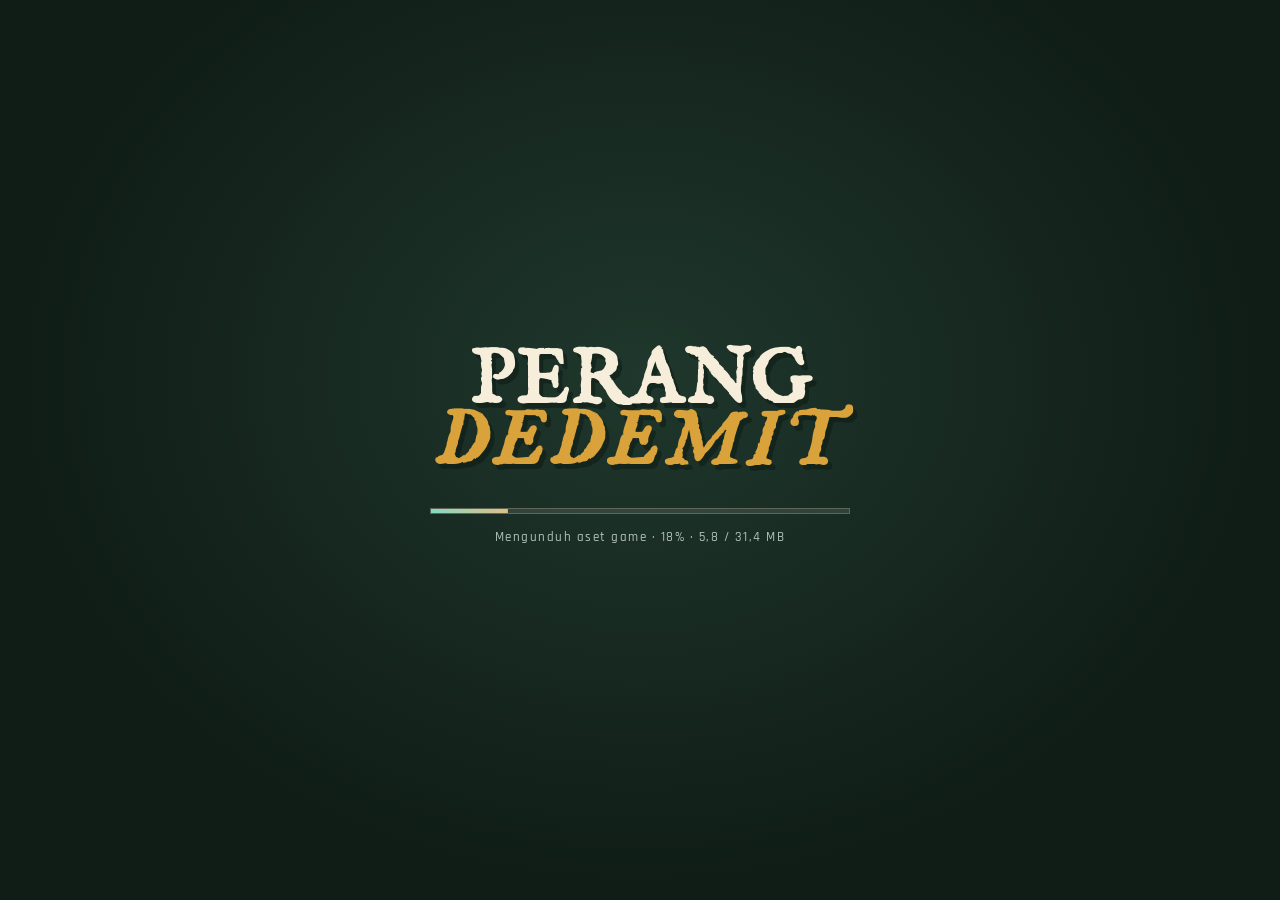
==== commit d74a25e4: "Fix stale cached art and add synthesised dedemit audio The service worker answered preload's refresh" ====
--- a/index.html
+++ b/index.html
@@ -21,7 +21,7 @@
 </div></section><div class="stage-sign"><span id="stage-name">BELLORA</span><small id="stage-subtitle">COURTYARD</small><i></i></div><section class="training-data" aria-label="Hasil latihan"><div><span>TOTAL DAMAGE</span><strong id="total-damage">0 <small>DMG</small></strong></div><div><span>BEST CHAIN</span><strong id="best-combo">0 <small>HITS</small></strong></div><small class="reset-hint">R · RESET<span>ESC · PAUSE</span></small></section></footer>
 <section id="touch-controls" aria-hidden="true"><div class="dpad"><button class="dbtn dbtn-up" data-key="w" tabindex="-1" aria-label="Atas / lompat"><i></i></button><button class="dbtn dbtn-left" data-key="a" tabindex="-1" aria-label="Kiri"><i></i></button><button class="dbtn dbtn-down" data-key="s" tabindex="-1" aria-label="Bawah / jongkok"><i></i></button><button class="dbtn dbtn-right" data-key="d" tabindex="-1" aria-label="Kanan"><i></i></button></div><div class="action-pad"><button class="tbtn tbtn-attack" data-key=" " data-slot="attack" tabindex="-1"><img src="assets/ui/attack.webp" alt=""></button><button class="tbtn tbtn-skill tbtn-s1" data-key="i" data-slot="skill1" tabindex="-1"><img src="assets/ui/skill1.webp" alt=""><span class="cooldown-wipe"></span><em class="cooldown-num"></em></button><button class="tbtn tbtn-skill tbtn-s2" data-key="o" data-slot="skill2" tabindex="-1"><img src="assets/ui/skill2.webp" alt=""><span class="cooldown-wipe"></span><em class="cooldown-num"></em></button><button class="tbtn tbtn-skill tbtn-ult" data-key="p" data-slot="ultimate" tabindex="-1"><img src="assets/ui/squadron-icon.webp" alt=""><span class="cooldown-wipe"></span><em class="cooldown-num"></em></button></div></section>
 <div id="load-state" class="load-state"><span class="loading-glyph">✦</span><strong>PERANG DEDEMIT</strong><span id="load-message">Menyiapkan arena…</span></div>
-<dialog id="settings-panel"><div class="dialog-kicker">PERANG DEDEMIT / PENGATURAN</div><h2>Pengaturan arena</h2><p>Atur audio, tampilan, dan kontrol permainan.</p><label class="setting-row training-only"><span>Karakter pemain<small>Mengganti karakter memulai ulang latihan</small></span><select id="character-select"><option value="isolde">Pocong · Makhluk Halus</option><option value="arco">Kuntilanak · Makhluk Halus</option><option value="edda">Sundel Bolong · Makhluk Halus</option><option value="zanni">Wewe Gombel · Makhluk Halus</option><option value="haldor">Genderuwo · Makhluk Halus</option><option value="solan">Eyang Sukmo Capo · Makhluk Halus</option><option value="fenr">Leyak · Ilmu Hitam</option><option value="cora">Kuyang · Ilmu Hitam</option><option value="rhea">Palasik · Ilmu Hitam</option><option value="nib">Tuyul · Ilmu Hitam</option><option value="mira">Jenglot · Ilmu Hitam</option><option value="naja">Begu Ganjang · Ilmu Hitam</option></select></label><label class="setting-row training-only"><span>Lawan aktif<small>Aktifkan serangan CPU saat latihan</small></span><input type="checkbox" id="ai-toggle" checked></label><label class="setting-row"><span>Visualisasi hitbox<small>Area tubuh dan jangkauan serangan</small></span><input type="checkbox" id="hitbox-toggle"></label><label class="setting-row"><span>Audio aktif<small>Suara karakter, benturan, dan skill</small></span><input type="checkbox" id="sound-toggle" checked></label><label class="setting-row"><span>Musik latar<small>Midday Showdown, diputar berulang di menu dan arena</small></span><input type="checkbox" id="music-toggle" checked></label><label class="volume-row"><span>Musik</span><input type="range" id="music-slider" min="0" max="100" value="5" aria-label="Volume musik"><output id="music-value">5%</output></label><label class="setting-row" hidden><span>Animasi latar menu<small>Video loop pada main menu</small></span><input type="checkbox" id="menu-video-toggle" checked></label><label class="volume-row"><span>Suara</span><input type="range" id="volume-slider" min="0" max="100" value="45" aria-label="Volume audio"><output id="volume-value">45%</output></label><div class="dialog-buttons"><button id="sound-test">Tes audio</button><button id="fullscreen-btn">Layar penuh</button></div><details class="controls-help"><summary>Kontrol keyboard</summary><p>A / D · Gerak &nbsp; 2× A / D · Lari<br>W · Lompat &nbsp; S · Menunduk / turun cepat<br>2× S · Salto &nbsp; SPACE · Kombo 3 pukulan<br>I / O · Skill &nbsp; P · Ultimate</p></details><button class="primary-button" id="close-settings">Kembali ke arena <span>↗</span></button></dialog>
+<dialog id="settings-panel"><div class="dialog-kicker">PERANG DEDEMIT / PENGATURAN</div><h2>Pengaturan arena</h2><p>Atur audio, tampilan, dan kontrol permainan.</p><label class="setting-row training-only"><span>Karakter pemain<small>Mengganti karakter memulai ulang latihan</small></span><select id="character-select"><option value="isolde">Pocong · Makhluk Halus</option><option value="arco">Kuntilanak · Makhluk Halus</option><option value="edda">Sundel Bolong · Makhluk Halus</option><option value="zanni">Wewe Gombel · Makhluk Halus</option><option value="haldor">Genderuwo · Makhluk Halus</option><option value="solan">Eyang Sukmo Capo · Makhluk Halus</option><option value="fenr">Leyak · Ilmu Hitam</option><option value="cora">Kuyang · Ilmu Hitam</option><option value="rhea">Palasik · Ilmu Hitam</option><option value="nib">Tuyul · Ilmu Hitam</option><option value="mira">Jenglot · Ilmu Hitam</option><option value="naja">Begu Ganjang · Ilmu Hitam</option></select></label><label class="setting-row training-only"><span>Lawan aktif<small>Aktifkan serangan CPU saat latihan</small></span><input type="checkbox" id="ai-toggle" checked></label><label class="setting-row"><span>Visualisasi hitbox<small>Area tubuh dan jangkauan serangan</small></span><input type="checkbox" id="hitbox-toggle"></label><label class="setting-row"><span>Audio aktif<small>Suara karakter, benturan, dan skill</small></span><input type="checkbox" id="sound-toggle" checked></label><label class="setting-row"><span>Musik latar<small>Malam Dedemit, gamelan pelog yang diputar berulang di menu dan arena</small></span><input type="checkbox" id="music-toggle" checked></label><label class="volume-row"><span>Musik</span><input type="range" id="music-slider" min="0" max="100" value="5" aria-label="Volume musik"><output id="music-value">5%</output></label><label class="setting-row" hidden><span>Animasi latar menu<small>Video loop pada main menu</small></span><input type="checkbox" id="menu-video-toggle" checked></label><label class="volume-row"><span>Suara</span><input type="range" id="volume-slider" min="0" max="100" value="45" aria-label="Volume audio"><output id="volume-value">45%</output></label><div class="dialog-buttons"><button id="sound-test">Tes audio</button><button id="fullscreen-btn">Layar penuh</button></div><details class="controls-help"><summary>Kontrol keyboard</summary><p>A / D · Gerak &nbsp; 2× A / D · Lari<br>W · Lompat &nbsp; S · Menunduk / turun cepat<br>2× S · Salto &nbsp; SPACE · Kombo 3 pukulan<br>I / O · Skill &nbsp; P · Ultimate</p></details><button class="primary-button" id="close-settings">Kembali ke arena <span>↗</span></button></dialog>
 <dialog id="pause-panel"><div class="dialog-kicker">PERANG DEDEMIT / JEDA</div><h2>PAUSED</h2><p>Pertarungan dijeda. Siap melanjutkan?</p><button class="primary-button" id="resume-btn">Lanjut bertarung <span>↗</span></button><button class="text-button" id="restart-btn">Mulai ulang</button><button class="text-button" id="back-menu">Kembali ke main menu</button></dialog>
 </main><section id="front-menu" aria-label="Menu utama Perang Dedemit"></section><script src="assets/mecha/manifest.js"></script><script src="assets/stage-config.js"></script><script src="assets/ui/drone-config.js"></script><script src="assets/fenr/human/manifest.js"></script><script src="assets/fenr/wolf/manifest.js"></script><script src="fenr.js"></script><script src="assets/mira/manifest.js"></script><script src="mira.js"></script><script src="assets/cora/manifest.js"></script><script src="cora.js"></script><script src="assets/naja/manifest.js"></script><script src="naja.js"></script><script src="assets/haldor/manifest.js"></script><script src="haldor.js"></script><script src="assets/zanni/manifest.js"></script><script src="zanni.js"></script><script src="assets/isolde/manifest.js"></script><script src="isolde.js"></script><script src="assets/rhea/manifest.js"></script><script src="rhea.js"></script><script src="assets/solan/manifest.js"></script><script src="solan.js"></script><script src="assets/nib/manifest.js"></script><script src="nib.js"></script><script src="assets/edda/manifest.js"></script><script src="edda.js"></script><script src="assets/audio/announcer/manifest.js"></script><script src="ghosts.js"></script><script src="announcer.js"></script><script src="match.js"></script><script>window.FRONTEND_ENABLED=true;</script><script src="game.js"></script><script src="touch.js"></script><script src="assets/showcase/showcase.js"></script><script src="menu.js"></script></body></html>
 
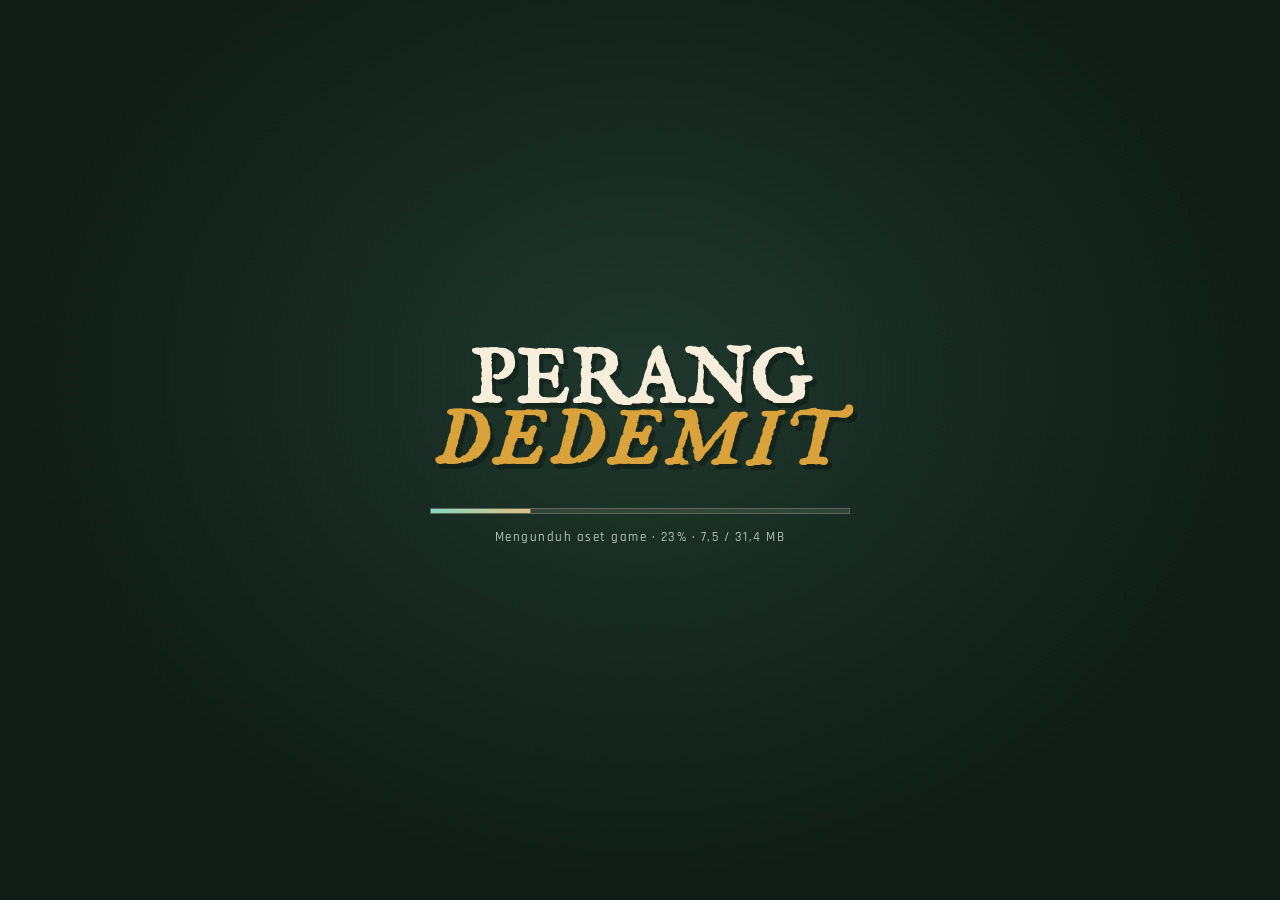
==== commit 691f59bb: "Show the controls card before the first fight Co-Authored-By: Claude Opus 5.5 <noreply@anthropic.com" ====
--- a/index.html
+++ b/index.html
@@ -21,7 +21,7 @@
 </div></section><div class="stage-sign"><span id="stage-name">BELLORA</span><small id="stage-subtitle">COURTYARD</small><i></i></div><section class="training-data" aria-label="Hasil latihan"><div><span>TOTAL DAMAGE</span><strong id="total-damage">0 <small>DMG</small></strong></div><div><span>BEST CHAIN</span><strong id="best-combo">0 <small>HITS</small></strong></div><small class="reset-hint">R · RESET<span>ESC · PAUSE</span></small></section></footer>
 <section id="touch-controls" aria-hidden="true"><div class="dpad"><button class="dbtn dbtn-up" data-key="w" tabindex="-1" aria-label="Atas / lompat"><i></i></button><button class="dbtn dbtn-left" data-key="a" tabindex="-1" aria-label="Kiri"><i></i></button><button class="dbtn dbtn-down" data-key="s" tabindex="-1" aria-label="Bawah / jongkok"><i></i></button><button class="dbtn dbtn-right" data-key="d" tabindex="-1" aria-label="Kanan"><i></i></button></div><div class="action-pad"><button class="tbtn tbtn-attack" data-key=" " data-slot="attack" tabindex="-1"><img src="assets/ui/attack.webp" alt=""></button><button class="tbtn tbtn-skill tbtn-s1" data-key="i" data-slot="skill1" tabindex="-1"><img src="assets/ui/skill1.webp" alt=""><span class="cooldown-wipe"></span><em class="cooldown-num"></em></button><button class="tbtn tbtn-skill tbtn-s2" data-key="o" data-slot="skill2" tabindex="-1"><img src="assets/ui/skill2.webp" alt=""><span class="cooldown-wipe"></span><em class="cooldown-num"></em></button><button class="tbtn tbtn-skill tbtn-ult" data-key="p" data-slot="ultimate" tabindex="-1"><img src="assets/ui/squadron-icon.webp" alt=""><span class="cooldown-wipe"></span><em class="cooldown-num"></em></button></div></section>
 <div id="load-state" class="load-state"><span class="loading-glyph">✦</span><strong>PERANG DEDEMIT</strong><span id="load-message">Menyiapkan arena…</span></div>
-<dialog id="settings-panel"><div class="dialog-kicker">PERANG DEDEMIT / PENGATURAN</div><h2>Pengaturan arena</h2><p>Atur audio, tampilan, dan kontrol permainan.</p><label class="setting-row training-only"><span>Karakter pemain<small>Mengganti karakter memulai ulang latihan</small></span><select id="character-select"><option value="isolde">Pocong · Makhluk Halus</option><option value="arco">Kuntilanak · Makhluk Halus</option><option value="edda">Sundel Bolong · Makhluk Halus</option><option value="zanni">Wewe Gombel · Makhluk Halus</option><option value="haldor">Genderuwo · Makhluk Halus</option><option value="solan">Eyang Sukmo Capo · Makhluk Halus</option><option value="fenr">Leyak · Ilmu Hitam</option><option value="cora">Kuyang · Ilmu Hitam</option><option value="rhea">Palasik · Ilmu Hitam</option><option value="nib">Tuyul · Ilmu Hitam</option><option value="mira">Jenglot · Ilmu Hitam</option><option value="naja">Begu Ganjang · Ilmu Hitam</option></select></label><label class="setting-row training-only"><span>Lawan aktif<small>Aktifkan serangan CPU saat latihan</small></span><input type="checkbox" id="ai-toggle" checked></label><label class="setting-row"><span>Visualisasi hitbox<small>Area tubuh dan jangkauan serangan</small></span><input type="checkbox" id="hitbox-toggle"></label><label class="setting-row"><span>Audio aktif<small>Suara karakter, benturan, dan skill</small></span><input type="checkbox" id="sound-toggle" checked></label><label class="setting-row"><span>Musik latar<small>Malam Dedemit, gamelan pelog yang diputar berulang di menu dan arena</small></span><input type="checkbox" id="music-toggle" checked></label><label class="volume-row"><span>Musik</span><input type="range" id="music-slider" min="0" max="100" value="5" aria-label="Volume musik"><output id="music-value">5%</output></label><label class="setting-row" hidden><span>Animasi latar menu<small>Video loop pada main menu</small></span><input type="checkbox" id="menu-video-toggle" checked></label><label class="volume-row"><span>Suara</span><input type="range" id="volume-slider" min="0" max="100" value="45" aria-label="Volume audio"><output id="volume-value">45%</output></label><div class="dialog-buttons"><button id="sound-test">Tes audio</button><button id="fullscreen-btn">Layar penuh</button></div><details class="controls-help"><summary>Kontrol keyboard</summary><p>A / D · Gerak &nbsp; 2× A / D · Lari<br>W · Lompat &nbsp; S · Menunduk / turun cepat<br>2× S · Salto &nbsp; SPACE · Kombo 3 pukulan<br>I / O · Skill &nbsp; P · Ultimate</p></details><button class="primary-button" id="close-settings">Kembali ke arena <span>↗</span></button></dialog>
+<dialog id="controls-intro" aria-labelledby="controls-title"><div class="ci-card"><p class="ci-kicker">Sebelum bertarung</p><h2 id="controls-title">Cara bertarung</h2><ul class="ci-list ci-keyboard" style="--n:8"><li style="--i:0"><span class="ci-keys"><kbd>A</kbd><kbd>D</kbd></span><span class="ci-what">Gerak ke kiri dan ke kanan</span></li><li style="--i:1"><span class="ci-keys"><kbd>A</kbd><kbd>A</kbd><i>atau</i><kbd>D</kbd><kbd>D</kbd></span><span class="ci-what">Tekan dua kali lalu tahan untuk lari</span></li><li style="--i:2"><span class="ci-keys"><kbd>W</kbd></span><span class="ci-what">Lompat; tekan lagi di udara untuk lompat ganda</span></li><li style="--i:3"><span class="ci-keys"><kbd>S</kbd></span><span class="ci-what">Menunduk, atau turun cepat saat di udara</span></li><li style="--i:4"><span class="ci-keys"><kbd>S</kbd><kbd>S</kbd></span><span class="ci-what">Salto</span></li><li style="--i:5"><span class="ci-keys"><kbd class="wide">Spasi</kbd></span><span class="ci-what">Kombo 3 pukulan, tekan sampai tiga kali</span></li><li style="--i:6"><span class="ci-keys"><kbd>I</kbd><kbd>O</kbd></span><span class="ci-what">Jurus 1 dan jurus 2</span></li><li style="--i:7"><span class="ci-keys"><kbd>P</kbd></span><span class="ci-what">Ultimate, saat jurusnya siap</span></li></ul><ul class="ci-list ci-touch" style="--n:6"><li style="--i:0"><span class="ci-keys"><kbd>◀</kbd><kbd>▶</kbd></span><span class="ci-what">Gerak; ketuk dua kali lalu tahan untuk lari</span></li><li style="--i:1"><span class="ci-keys"><kbd>▲</kbd></span><span class="ci-what">Lompat; ketuk lagi di udara untuk lompat ganda</span></li><li style="--i:2"><span class="ci-keys"><kbd>▼</kbd></span><span class="ci-what">Menunduk, atau turun cepat saat di udara</span></li><li style="--i:3"><span class="ci-keys"><kbd class="wide">Serang</kbd></span><span class="ci-what">Tombol besar: kombo 3 pukulan</span></li><li style="--i:4"><span class="ci-keys"><kbd>I</kbd><kbd>O</kbd></span><span class="ci-what">Dua tombol jurus di sekitar tombol serang</span></li><li style="--i:5"><span class="ci-keys"><kbd>P</kbd></span><span class="ci-what">Tombol ultimate, saat jurusnya siap</span></li></ul><p class="ci-note"><span class="ci-kbd-only">Esc untuk jeda. </span>Panduan ini bisa dibuka lagi dari layar pilih arena.</p><button class="menu-primary" id="controls-go" type="button">Siap bertarung <b>↗</b></button></div></dialog><dialog id="settings-panel"><div class="dialog-kicker">PERANG DEDEMIT / PENGATURAN</div><h2>Pengaturan arena</h2><p>Atur audio, tampilan, dan kontrol permainan.</p><label class="setting-row training-only"><span>Karakter pemain<small>Mengganti karakter memulai ulang latihan</small></span><select id="character-select"><option value="isolde">Pocong · Makhluk Halus</option><option value="arco">Kuntilanak · Makhluk Halus</option><option value="edda">Sundel Bolong · Makhluk Halus</option><option value="zanni">Wewe Gombel · Makhluk Halus</option><option value="haldor">Genderuwo · Makhluk Halus</option><option value="solan">Eyang Sukmo Capo · Makhluk Halus</option><option value="fenr">Leyak · Ilmu Hitam</option><option value="cora">Kuyang · Ilmu Hitam</option><option value="rhea">Palasik · Ilmu Hitam</option><option value="nib">Tuyul · Ilmu Hitam</option><option value="mira">Jenglot · Ilmu Hitam</option><option value="naja">Begu Ganjang · Ilmu Hitam</option></select></label><label class="setting-row training-only"><span>Lawan aktif<small>Aktifkan serangan CPU saat latihan</small></span><input type="checkbox" id="ai-toggle" checked></label><label class="setting-row"><span>Visualisasi hitbox<small>Area tubuh dan jangkauan serangan</small></span><input type="checkbox" id="hitbox-toggle"></label><label class="setting-row"><span>Audio aktif<small>Suara karakter, benturan, dan skill</small></span><input type="checkbox" id="sound-toggle" checked></label><label class="setting-row"><span>Musik latar<small>Malam Dedemit, gamelan pelog yang diputar berulang di menu dan arena</small></span><input type="checkbox" id="music-toggle" checked></label><label class="volume-row"><span>Musik</span><input type="range" id="music-slider" min="0" max="100" value="5" aria-label="Volume musik"><output id="music-value">5%</output></label><label class="setting-row" hidden><span>Animasi latar menu<small>Video loop pada main menu</small></span><input type="checkbox" id="menu-video-toggle" checked></label><label class="volume-row"><span>Suara</span><input type="range" id="volume-slider" min="0" max="100" value="45" aria-label="Volume audio"><output id="volume-value">45%</output></label><div class="dialog-buttons"><button id="sound-test">Tes audio</button><button id="fullscreen-btn">Layar penuh</button></div><details class="controls-help"><summary>Kontrol keyboard</summary><p>A / D · Gerak &nbsp; 2× A / D · Lari<br>W · Lompat &nbsp; S · Menunduk / turun cepat<br>2× S · Salto &nbsp; SPACE · Kombo 3 pukulan<br>I / O · Skill &nbsp; P · Ultimate</p></details><button class="primary-button" id="close-settings">Kembali ke arena <span>↗</span></button></dialog>
 <dialog id="pause-panel"><div class="dialog-kicker">PERANG DEDEMIT / JEDA</div><h2>PAUSED</h2><p>Pertarungan dijeda. Siap melanjutkan?</p><button class="primary-button" id="resume-btn">Lanjut bertarung <span>↗</span></button><button class="text-button" id="restart-btn">Mulai ulang</button><button class="text-button" id="back-menu">Kembali ke main menu</button></dialog>
 </main><section id="front-menu" aria-label="Menu utama Perang Dedemit"></section><script src="assets/mecha/manifest.js"></script><script src="assets/stage-config.js"></script><script src="assets/ui/drone-config.js"></script><script src="assets/fenr/human/manifest.js"></script><script src="assets/fenr/wolf/manifest.js"></script><script src="fenr.js"></script><script src="assets/mira/manifest.js"></script><script src="mira.js"></script><script src="assets/cora/manifest.js"></script><script src="cora.js"></script><script src="assets/naja/manifest.js"></script><script src="naja.js"></script><script src="assets/haldor/manifest.js"></script><script src="haldor.js"></script><script src="assets/zanni/manifest.js"></script><script src="zanni.js"></script><script src="assets/isolde/manifest.js"></script><script src="isolde.js"></script><script src="assets/rhea/manifest.js"></script><script src="rhea.js"></script><script src="assets/solan/manifest.js"></script><script src="solan.js"></script><script src="assets/nib/manifest.js"></script><script src="nib.js"></script><script src="assets/edda/manifest.js"></script><script src="edda.js"></script><script src="assets/audio/announcer/manifest.js"></script><script src="ghosts.js"></script><script src="announcer.js"></script><script src="match.js"></script><script>window.FRONTEND_ENABLED=true;</script><script src="game.js"></script><script src="touch.js"></script><script src="assets/showcase/showcase.js"></script><script src="menu.js"></script></body></html>
 
--- a/dedemit.css
+++ b/dedemit.css
@@ -57,3 +57,37 @@
 .kitab-foot small{color:#a9b2a8;font-size:12px;line-height:1.5;max-width:60ch}
 .kitab-foot .menu-primary{width:auto;min-width:280px}
 @media (max-width:700px){.kitab-faction>header{grid-template-columns:1fr}.kitab-entry{grid-template-columns:72px 1fr}.kitab-entry img{width:72px;height:72px}.kitab-jurus>div{grid-template-columns:1fr;gap:0}}
+
+/* Controls card: opens before the first fight. The rows light up one after another and their keys press down, so the
+   eye walks the list in play order; reduced motion shows the list still. */
+#controls-intro{padding:0;border:0;background:transparent;color:var(--kafan);max-width:min(580px,94vw);width:100%;max-height:94vh;overflow:auto;font-family:Rajdhani,Arial,sans-serif}
+#controls-intro::backdrop{background:radial-gradient(ellipse at 50% 45%,#0e1a16cc,#050a08f2)}
+#controls-intro[open] .ci-card{animation:ci-in .45s cubic-bezier(.2,.9,.25,1.2) both}
+.ci-card{background:#0e1a16f5;border:1px solid #d9a23a66;border-top:3px solid var(--kunyit);box-shadow:0 30px 80px #000c,inset 0 0 60px #4e7a6322;padding:22px clamp(18px,4vw,34px) 24px}
+.ci-kicker{margin:0;font-size:13px;letter-spacing:1px;color:#a9cdb8}
+.ci-card h2{font-family:var(--fell);font-weight:400;font-size:clamp(34px,5vw,46px);line-height:1;margin:4px 0 16px;color:var(--kafan)}
+.ci-list{list-style:none;margin:0 0 14px;padding:0;display:grid;gap:4px}
+.ci-list li{display:grid;grid-template-columns:190px 1fr;gap:14px;align-items:center;padding:6px 10px;border-radius:4px;animation:ci-row calc(var(--n) * 1.1s) linear infinite;animation-delay:calc(var(--i) * 1.1s)}
+.ci-keys{display:flex;gap:5px;align-items:center;flex-wrap:nowrap}
+.ci-keys i{font-style:normal;font-size:12px;color:#a9b2a8;margin:0 2px}
+.ci-what{font-size:16px;line-height:1.25;color:#d9d3c2}
+#controls-intro kbd{display:inline-grid;place-items:center;min-width:32px;height:30px;padding:0 7px;font-family:Rajdhani,Arial,sans-serif;font-weight:700;font-size:15px;color:var(--kafan);background:#1b2c25;border:1px solid #6e8a7c;border-bottom-width:4px;border-radius:5px;animation:ci-press calc(var(--n) * 1.1s) linear infinite;animation-delay:calc(var(--i) * 1.1s)}
+#controls-intro kbd.wide{min-width:74px}
+.ci-note{font-size:13px;color:#a9b2a8;margin:0 0 16px}
+#controls-intro .menu-primary{width:100%;background:var(--kunyit);border-color:#f3d48a;color:#1a140a}
+html.touch .ci-keyboard,html:not(.touch) .ci-touch{display:none}
+@keyframes ci-in{from{opacity:0;transform:translateY(18px) scale(.94)}to{opacity:1;transform:none}}
+/* One row is "live" for 1.1 s of every cycle (1/n of it): its background warms, its keys press twice. */
+@keyframes ci-row{0%{background:#d9a23a00}1.5%{background:#d9a23a26}10%{background:#d9a23a26}13%,100%{background:#d9a23a00}}
+@keyframes ci-press{0%,100%{transform:none;background:#1b2c25;border-bottom-width:4px;color:var(--kafan)}
+  2%{transform:translateY(3px);border-bottom-width:1px;background:var(--kunyit);color:#1a140a}
+  4.5%{transform:none;border-bottom-width:4px;background:#2a3d33;color:var(--kafan)}
+  6.5%{transform:translateY(3px);border-bottom-width:1px;background:var(--kunyit);color:#1a140a}
+  9%{transform:none;border-bottom-width:4px;background:#1b2c25;color:var(--kafan)}}
+@media (prefers-reduced-motion:reduce){#controls-intro[open] .ci-card,.ci-list li,#controls-intro kbd{animation:none}}
+@media (max-width:520px){.ci-list li{grid-template-columns:1fr;gap:4px}}
+@media (max-height:520px){.ci-card{padding:12px 18px 14px}.ci-card h2{font-size:28px;margin:2px 0 8px}.ci-list{gap:1px;margin-bottom:8px}.ci-list li{padding:3px 8px;grid-template-columns:150px 1fr}#controls-intro kbd{height:24px;min-width:26px;font-size:13px}.ci-what{font-size:14px}.ci-note{margin-bottom:8px}#controls-intro .menu-primary{padding:9px 16px}}
+html.touch .ci-kbd-only{display:none}
+/* Arena screen: reopen the controls card. */
+.controls-link{background:none;border:0;color:#cfd9cf;font:600 14px Rajdhani,Arial,sans-serif;text-decoration:underline;text-underline-offset:3px;cursor:pointer;padding:6px 2px;align-self:flex-end}
+.controls-link:hover,.controls-link:focus-visible{color:var(--kunyit)}
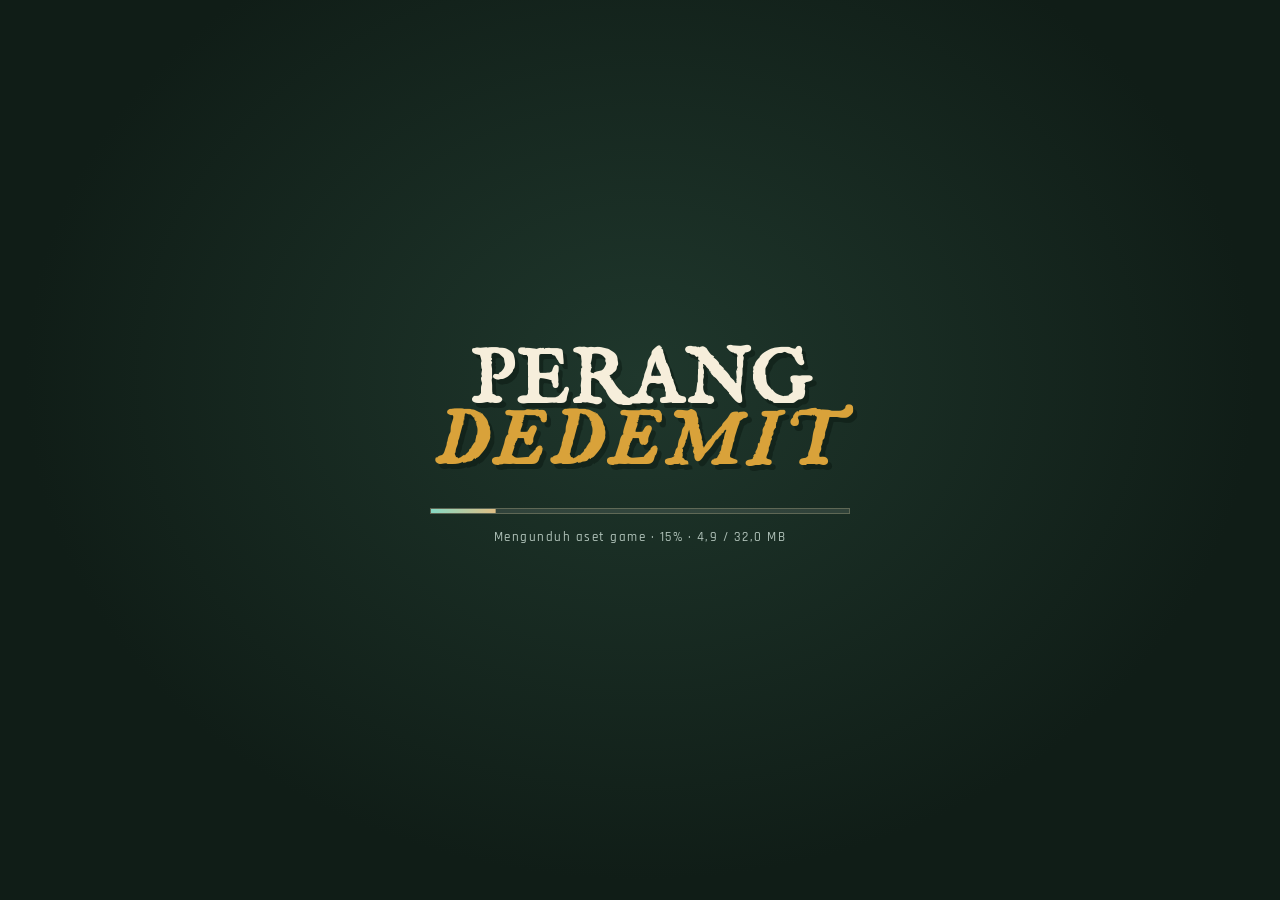
==== commit ac12ae41: "Make the game installable (PWA) with a Pocong moon logo Co-Authored-By: Claude Opus 5.5 <noreply@ant" ====
--- a/index.html
+++ b/index.html
@@ -1,6 +1,6 @@
 <!doctype html>
 <html lang="id">
-<head><meta charset="utf-8"><meta name="viewport" content="width=device-width,initial-scale=1,viewport-fit=cover"><meta name="theme-color" content="#101923"><script>/* Phones/tablets: mark .touch and open the landscape mobile shell (mobile.html). ?touch=1 forces it on desktop, ?touch=0 turns it off. */(()=>{const q=new URLSearchParams(location.search),f=q.get('touch'),t=f?f==='1':matchMedia('(pointer: coarse)').matches||(navigator.maxTouchPoints>0&&/Android|iPhone|iPad|iPod|Mobile/i.test(navigator.userAgent));if(!t)return;document.documentElement.classList.add('touch');if(window.top===window&&!q.has('embed'))location.replace('mobile.html'+location.search+location.hash);})();</script><title>Perang Dedemit — pertarungan dedemit Nusantara</title><link rel="preload" href="assets/fonts/Rajdhani-Bold.ttf" as="font" type="font/ttf" crossorigin><link rel="stylesheet" href="style.css"><link rel="stylesheet" href="menu.css"><link rel="stylesheet" href="dedemit.css"></head>
+<head><meta charset="utf-8"><meta name="viewport" content="width=device-width,initial-scale=1,viewport-fit=cover"><meta name="theme-color" content="#0e1a16"><link rel="manifest" href="manifest.webmanifest"><link rel="icon" href="favicon.ico" sizes="any"><link rel="icon" type="image/png" href="assets/brand/favicon-64.png"><link rel="apple-touch-icon" href="assets/brand/apple-touch-icon.png"><meta name="apple-mobile-web-app-title" content="Dedemit"><meta name="apple-mobile-web-app-status-bar-style" content="black-translucent"><meta name="description" content="Game fighting dua belas dedemit Nusantara: Pocong, Kuntilanak, Genderuwo, Tuyul dan lainnya. Main langsung di browser."><meta property="og:type" content="website"><meta property="og:title" content="Perang Dedemit"><meta property="og:description" content="Dua belas dedemit Nusantara. Satu malam, satu arena."><meta property="og:url" content="https://fsyahangga.web.id/game/"><meta property="og:image" content="https://fsyahangga.web.id/game/assets/brand/share.jpg"><meta name="twitter:card" content="summary_large_image"><script src="pwa.js"></script><script>/* Phones/tablets: mark .touch and open the landscape mobile shell (mobile.html). ?touch=1 forces it on desktop, ?touch=0 turns it off. */(()=>{const q=new URLSearchParams(location.search),f=q.get('touch'),t=f?f==='1':matchMedia('(pointer: coarse)').matches||(navigator.maxTouchPoints>0&&/Android|iPhone|iPad|iPod|Mobile/i.test(navigator.userAgent));if(!t)return;document.documentElement.classList.add('touch');if(window.top===window&&!q.has('embed'))location.replace('mobile.html'+location.search+location.hash);})();</script><title>Perang Dedemit — pertarungan dedemit Nusantara</title><link rel="preload" href="assets/fonts/Rajdhani-Bold.ttf" as="font" type="font/ttf" crossorigin><link rel="stylesheet" href="style.css"><link rel="stylesheet" href="menu.css"><link rel="stylesheet" href="dedemit.css"></head>
 <body><div id="boot" role="status" aria-live="polite"><div class="boot-card"><strong class="boot-logo">PERANG<br><em>DEDEMIT</em></strong><div class="boot-bar"><i></i></div><span class="boot-status">Menyiapkan…</span></div></div><script src="precache.js"></script><script src="preload.js"></script><main id="game-shell" aria-label="Perang Dedemit, game fighting dedemit Nusantara">
 <canvas id="arena" tabindex="0" aria-label="Arena pertarungan. WASD bergerak, Spasi menyerang, I O P untuk skill."></canvas><div class="vignette" aria-hidden="true"></div>
 <header class="combat-header">
@@ -21,7 +21,7 @@
 </div></section><div class="stage-sign"><span id="stage-name">BELLORA</span><small id="stage-subtitle">COURTYARD</small><i></i></div><section class="training-data" aria-label="Hasil latihan"><div><span>TOTAL DAMAGE</span><strong id="total-damage">0 <small>DMG</small></strong></div><div><span>BEST CHAIN</span><strong id="best-combo">0 <small>HITS</small></strong></div><small class="reset-hint">R · RESET<span>ESC · PAUSE</span></small></section></footer>
 <section id="touch-controls" aria-hidden="true"><div class="dpad"><button class="dbtn dbtn-up" data-key="w" tabindex="-1" aria-label="Atas / lompat"><i></i></button><button class="dbtn dbtn-left" data-key="a" tabindex="-1" aria-label="Kiri"><i></i></button><button class="dbtn dbtn-down" data-key="s" tabindex="-1" aria-label="Bawah / jongkok"><i></i></button><button class="dbtn dbtn-right" data-key="d" tabindex="-1" aria-label="Kanan"><i></i></button></div><div class="action-pad"><button class="tbtn tbtn-attack" data-key=" " data-slot="attack" tabindex="-1"><img src="assets/ui/attack.webp" alt=""></button><button class="tbtn tbtn-skill tbtn-s1" data-key="i" data-slot="skill1" tabindex="-1"><img src="assets/ui/skill1.webp" alt=""><span class="cooldown-wipe"></span><em class="cooldown-num"></em></button><button class="tbtn tbtn-skill tbtn-s2" data-key="o" data-slot="skill2" tabindex="-1"><img src="assets/ui/skill2.webp" alt=""><span class="cooldown-wipe"></span><em class="cooldown-num"></em></button><button class="tbtn tbtn-skill tbtn-ult" data-key="p" data-slot="ultimate" tabindex="-1"><img src="assets/ui/squadron-icon.webp" alt=""><span class="cooldown-wipe"></span><em class="cooldown-num"></em></button></div></section>
 <div id="load-state" class="load-state"><span class="loading-glyph">✦</span><strong>PERANG DEDEMIT</strong><span id="load-message">Menyiapkan arena…</span></div>
-<dialog id="controls-intro" aria-labelledby="controls-title"><div class="ci-card"><p class="ci-kicker">Sebelum bertarung</p><h2 id="controls-title">Cara bertarung</h2><ul class="ci-list ci-keyboard" style="--n:8"><li style="--i:0"><span class="ci-keys"><kbd>A</kbd><kbd>D</kbd></span><span class="ci-what">Gerak ke kiri dan ke kanan</span></li><li style="--i:1"><span class="ci-keys"><kbd>A</kbd><kbd>A</kbd><i>atau</i><kbd>D</kbd><kbd>D</kbd></span><span class="ci-what">Tekan dua kali lalu tahan untuk lari</span></li><li style="--i:2"><span class="ci-keys"><kbd>W</kbd></span><span class="ci-what">Lompat; tekan lagi di udara untuk lompat ganda</span></li><li style="--i:3"><span class="ci-keys"><kbd>S</kbd></span><span class="ci-what">Menunduk, atau turun cepat saat di udara</span></li><li style="--i:4"><span class="ci-keys"><kbd>S</kbd><kbd>S</kbd></span><span class="ci-what">Salto</span></li><li style="--i:5"><span class="ci-keys"><kbd class="wide">Spasi</kbd></span><span class="ci-what">Kombo 3 pukulan, tekan sampai tiga kali</span></li><li style="--i:6"><span class="ci-keys"><kbd>I</kbd><kbd>O</kbd></span><span class="ci-what">Jurus 1 dan jurus 2</span></li><li style="--i:7"><span class="ci-keys"><kbd>P</kbd></span><span class="ci-what">Ultimate, saat jurusnya siap</span></li></ul><ul class="ci-list ci-touch" style="--n:6"><li style="--i:0"><span class="ci-keys"><kbd>◀</kbd><kbd>▶</kbd></span><span class="ci-what">Gerak; ketuk dua kali lalu tahan untuk lari</span></li><li style="--i:1"><span class="ci-keys"><kbd>▲</kbd></span><span class="ci-what">Lompat; ketuk lagi di udara untuk lompat ganda</span></li><li style="--i:2"><span class="ci-keys"><kbd>▼</kbd></span><span class="ci-what">Menunduk, atau turun cepat saat di udara</span></li><li style="--i:3"><span class="ci-keys"><kbd class="wide">Serang</kbd></span><span class="ci-what">Tombol besar: kombo 3 pukulan</span></li><li style="--i:4"><span class="ci-keys"><kbd>I</kbd><kbd>O</kbd></span><span class="ci-what">Dua tombol jurus di sekitar tombol serang</span></li><li style="--i:5"><span class="ci-keys"><kbd>P</kbd></span><span class="ci-what">Tombol ultimate, saat jurusnya siap</span></li></ul><p class="ci-note"><span class="ci-kbd-only">Esc untuk jeda. </span>Panduan ini bisa dibuka lagi dari layar pilih arena.</p><button class="menu-primary" id="controls-go" type="button">Siap bertarung <b>↗</b></button></div></dialog><dialog id="settings-panel"><div class="dialog-kicker">PERANG DEDEMIT / PENGATURAN</div><h2>Pengaturan arena</h2><p>Atur audio, tampilan, dan kontrol permainan.</p><label class="setting-row training-only"><span>Karakter pemain<small>Mengganti karakter memulai ulang latihan</small></span><select id="character-select"><option value="isolde">Pocong · Makhluk Halus</option><option value="arco">Kuntilanak · Makhluk Halus</option><option value="edda">Sundel Bolong · Makhluk Halus</option><option value="zanni">Wewe Gombel · Makhluk Halus</option><option value="haldor">Genderuwo · Makhluk Halus</option><option value="solan">Eyang Sukmo Capo · Makhluk Halus</option><option value="fenr">Leyak · Ilmu Hitam</option><option value="cora">Kuyang · Ilmu Hitam</option><option value="rhea">Palasik · Ilmu Hitam</option><option value="nib">Tuyul · Ilmu Hitam</option><option value="mira">Jenglot · Ilmu Hitam</option><option value="naja">Begu Ganjang · Ilmu Hitam</option></select></label><label class="setting-row training-only"><span>Lawan aktif<small>Aktifkan serangan CPU saat latihan</small></span><input type="checkbox" id="ai-toggle" checked></label><label class="setting-row"><span>Visualisasi hitbox<small>Area tubuh dan jangkauan serangan</small></span><input type="checkbox" id="hitbox-toggle"></label><label class="setting-row"><span>Audio aktif<small>Suara karakter, benturan, dan skill</small></span><input type="checkbox" id="sound-toggle" checked></label><label class="setting-row"><span>Musik latar<small>Malam Dedemit, gamelan pelog yang diputar berulang di menu dan arena</small></span><input type="checkbox" id="music-toggle" checked></label><label class="volume-row"><span>Musik</span><input type="range" id="music-slider" min="0" max="100" value="5" aria-label="Volume musik"><output id="music-value">5%</output></label><label class="setting-row" hidden><span>Animasi latar menu<small>Video loop pada main menu</small></span><input type="checkbox" id="menu-video-toggle" checked></label><label class="volume-row"><span>Suara</span><input type="range" id="volume-slider" min="0" max="100" value="45" aria-label="Volume audio"><output id="volume-value">45%</output></label><div class="dialog-buttons"><button id="sound-test">Tes audio</button><button id="fullscreen-btn">Layar penuh</button></div><details class="controls-help"><summary>Kontrol keyboard</summary><p>A / D · Gerak &nbsp; 2× A / D · Lari<br>W · Lompat &nbsp; S · Menunduk / turun cepat<br>2× S · Salto &nbsp; SPACE · Kombo 3 pukulan<br>I / O · Skill &nbsp; P · Ultimate</p></details><button class="primary-button" id="close-settings">Kembali ke arena <span>↗</span></button></dialog>
+<dialog id="install-help" aria-labelledby="install-title"><div class="ci-card"><p class="ci-kicker">Pasang game</p><h2 id="install-title">Tambah ke Layar Utama</h2><ol class="install-steps"><li>Buka halaman ini di <b>Safari</b>.</li><li>Ketuk tombol <b>Bagikan</b> (kotak dengan panah ke atas).</li><li>Pilih <b>Tambah ke Layar Utama</b>, lalu ketuk <b>Tambah</b>.</li></ol><p class="ci-note">Setelah itu Perang Dedemit terbuka layar penuh dari ikon Pocong di layar utama.</p><button class="menu-primary" id="install-ok" type="button">Mengerti <b>↗</b></button></div></dialog><dialog id="controls-intro" aria-labelledby="controls-title"><div class="ci-card"><p class="ci-kicker">Sebelum bertarung</p><h2 id="controls-title">Cara bertarung</h2><ul class="ci-list ci-keyboard" style="--n:8"><li style="--i:0"><span class="ci-keys"><kbd>A</kbd><kbd>D</kbd></span><span class="ci-what">Gerak ke kiri dan ke kanan</span></li><li style="--i:1"><span class="ci-keys"><kbd>A</kbd><kbd>A</kbd><i>atau</i><kbd>D</kbd><kbd>D</kbd></span><span class="ci-what">Tekan dua kali lalu tahan untuk lari</span></li><li style="--i:2"><span class="ci-keys"><kbd>W</kbd></span><span class="ci-what">Lompat; tekan lagi di udara untuk lompat ganda</span></li><li style="--i:3"><span class="ci-keys"><kbd>S</kbd></span><span class="ci-what">Menunduk, atau turun cepat saat di udara</span></li><li style="--i:4"><span class="ci-keys"><kbd>S</kbd><kbd>S</kbd></span><span class="ci-what">Salto</span></li><li style="--i:5"><span class="ci-keys"><kbd class="wide">Spasi</kbd></span><span class="ci-what">Kombo 3 pukulan, tekan sampai tiga kali</span></li><li style="--i:6"><span class="ci-keys"><kbd>I</kbd><kbd>O</kbd></span><span class="ci-what">Jurus 1 dan jurus 2</span></li><li style="--i:7"><span class="ci-keys"><kbd>P</kbd></span><span class="ci-what">Ultimate, saat jurusnya siap</span></li></ul><ul class="ci-list ci-touch" style="--n:6"><li style="--i:0"><span class="ci-keys"><kbd>◀</kbd><kbd>▶</kbd></span><span class="ci-what">Gerak; ketuk dua kali lalu tahan untuk lari</span></li><li style="--i:1"><span class="ci-keys"><kbd>▲</kbd></span><span class="ci-what">Lompat; ketuk lagi di udara untuk lompat ganda</span></li><li style="--i:2"><span class="ci-keys"><kbd>▼</kbd></span><span class="ci-what">Menunduk, atau turun cepat saat di udara</span></li><li style="--i:3"><span class="ci-keys"><kbd class="wide">Serang</kbd></span><span class="ci-what">Tombol besar: kombo 3 pukulan</span></li><li style="--i:4"><span class="ci-keys"><kbd>I</kbd><kbd>O</kbd></span><span class="ci-what">Dua tombol jurus di sekitar tombol serang</span></li><li style="--i:5"><span class="ci-keys"><kbd>P</kbd></span><span class="ci-what">Tombol ultimate, saat jurusnya siap</span></li></ul><p class="ci-note"><span class="ci-kbd-only">Esc untuk jeda. </span>Panduan ini bisa dibuka lagi dari layar pilih arena.</p><button class="menu-primary" id="controls-go" type="button">Siap bertarung <b>↗</b></button></div></dialog><dialog id="settings-panel"><div class="dialog-kicker">PERANG DEDEMIT / PENGATURAN</div><h2>Pengaturan arena</h2><p>Atur audio, tampilan, dan kontrol permainan.</p><label class="setting-row training-only"><span>Karakter pemain<small>Mengganti karakter memulai ulang latihan</small></span><select id="character-select"><option value="isolde">Pocong · Makhluk Halus</option><option value="arco">Kuntilanak · Makhluk Halus</option><option value="edda">Sundel Bolong · Makhluk Halus</option><option value="zanni">Wewe Gombel · Makhluk Halus</option><option value="haldor">Genderuwo · Makhluk Halus</option><option value="solan">Eyang Sukmo Capo · Makhluk Halus</option><option value="fenr">Leyak · Ilmu Hitam</option><option value="cora">Kuyang · Ilmu Hitam</option><option value="rhea">Palasik · Ilmu Hitam</option><option value="nib">Tuyul · Ilmu Hitam</option><option value="mira">Jenglot · Ilmu Hitam</option><option value="naja">Begu Ganjang · Ilmu Hitam</option></select></label><label class="setting-row training-only"><span>Lawan aktif<small>Aktifkan serangan CPU saat latihan</small></span><input type="checkbox" id="ai-toggle" checked></label><label class="setting-row"><span>Visualisasi hitbox<small>Area tubuh dan jangkauan serangan</small></span><input type="checkbox" id="hitbox-toggle"></label><label class="setting-row"><span>Audio aktif<small>Suara karakter, benturan, dan skill</small></span><input type="checkbox" id="sound-toggle" checked></label><label class="setting-row"><span>Musik latar<small>Malam Dedemit, gamelan pelog yang diputar berulang di menu dan arena</small></span><input type="checkbox" id="music-toggle" checked></label><label class="volume-row"><span>Musik</span><input type="range" id="music-slider" min="0" max="100" value="5" aria-label="Volume musik"><output id="music-value">5%</output></label><label class="setting-row" hidden><span>Animasi latar menu<small>Video loop pada main menu</small></span><input type="checkbox" id="menu-video-toggle" checked></label><label class="volume-row"><span>Suara</span><input type="range" id="volume-slider" min="0" max="100" value="45" aria-label="Volume audio"><output id="volume-value">45%</output></label><div class="dialog-buttons"><button id="sound-test">Tes audio</button><button id="fullscreen-btn">Layar penuh</button></div><details class="controls-help"><summary>Kontrol keyboard</summary><p>A / D · Gerak &nbsp; 2× A / D · Lari<br>W · Lompat &nbsp; S · Menunduk / turun cepat<br>2× S · Salto &nbsp; SPACE · Kombo 3 pukulan<br>I / O · Skill &nbsp; P · Ultimate</p></details><button class="primary-button" id="close-settings">Kembali ke arena <span>↗</span></button></dialog>
 <dialog id="pause-panel"><div class="dialog-kicker">PERANG DEDEMIT / JEDA</div><h2>PAUSED</h2><p>Pertarungan dijeda. Siap melanjutkan?</p><button class="primary-button" id="resume-btn">Lanjut bertarung <span>↗</span></button><button class="text-button" id="restart-btn">Mulai ulang</button><button class="text-button" id="back-menu">Kembali ke main menu</button></dialog>
 </main><section id="front-menu" aria-label="Menu utama Perang Dedemit"></section><script src="assets/mecha/manifest.js"></script><script src="assets/stage-config.js"></script><script src="assets/ui/drone-config.js"></script><script src="assets/fenr/human/manifest.js"></script><script src="assets/fenr/wolf/manifest.js"></script><script src="fenr.js"></script><script src="assets/mira/manifest.js"></script><script src="mira.js"></script><script src="assets/cora/manifest.js"></script><script src="cora.js"></script><script src="assets/naja/manifest.js"></script><script src="naja.js"></script><script src="assets/haldor/manifest.js"></script><script src="haldor.js"></script><script src="assets/zanni/manifest.js"></script><script src="zanni.js"></script><script src="assets/isolde/manifest.js"></script><script src="isolde.js"></script><script src="assets/rhea/manifest.js"></script><script src="rhea.js"></script><script src="assets/solan/manifest.js"></script><script src="solan.js"></script><script src="assets/nib/manifest.js"></script><script src="nib.js"></script><script src="assets/edda/manifest.js"></script><script src="edda.js"></script><script src="assets/audio/announcer/manifest.js"></script><script src="ghosts.js"></script><script src="announcer.js"></script><script src="match.js"></script><script>window.FRONTEND_ENABLED=true;</script><script src="game.js"></script><script src="touch.js"></script><script src="assets/showcase/showcase.js"></script><script src="menu.js"></script></body></html>
 
--- a/dedemit.css
+++ b/dedemit.css
@@ -91,3 +91,17 @@
 /* Arena screen: reopen the controls card. */
 .controls-link{background:none;border:0;color:#cfd9cf;font:600 14px Rajdhani,Arial,sans-serif;text-decoration:underline;text-underline-offset:3px;cursor:pointer;padding:6px 2px;align-self:flex-end}
 .controls-link:hover,.controls-link:focus-visible{color:var(--kunyit)}
+
+/* Install (PWA): a small pill on the home screen when the browser can install the game, or on iPhone/iPad. */
+.install-pill{display:inline-flex;align-items:center;gap:8px;margin-right:16px;padding:5px 14px 5px 5px;border:1px solid #d9a23a99;border-radius:999px;background:#0e1a16d9;color:var(--kafan);font:700 14px Rajdhani,Arial,sans-serif;letter-spacing:.3px;cursor:pointer;box-shadow:0 0 0 0 #d9a23a66;animation:install-glow 2.6s ease-out 1.2s 3}
+.install-pill img{width:26px;height:26px;border-radius:50%}
+.install-pill:hover,.install-pill:focus-visible{background:var(--kunyit);color:#1a140a;border-color:#f3d48a}
+html.touch .install-pill{margin-right:56px}
+@keyframes install-glow{0%{box-shadow:0 0 0 0 #d9a23a88}70%{box-shadow:0 0 0 14px #d9a23a00}100%{box-shadow:0 0 0 0 #d9a23a00}}
+@media (prefers-reduced-motion:reduce){.install-pill{animation:none}}
+#install-help{padding:0;border:0;background:transparent;color:var(--kafan);max-width:min(480px,94vw);width:100%;max-height:94vh;overflow:auto;font-family:Rajdhani,Arial,sans-serif}
+#install-help::backdrop{background:#050a08e6}
+#install-help[open] .ci-card{animation:ci-in .4s cubic-bezier(.2,.9,.25,1.2) both}
+.install-steps{margin:0 0 12px;padding-left:22px;display:grid;gap:8px;font-size:17px;line-height:1.3;color:#d9d3c2}
+.install-steps b{color:var(--kunyit)}
+#install-help .menu-primary{width:100%;background:var(--kunyit);border-color:#f3d48a;color:#1a140a}
